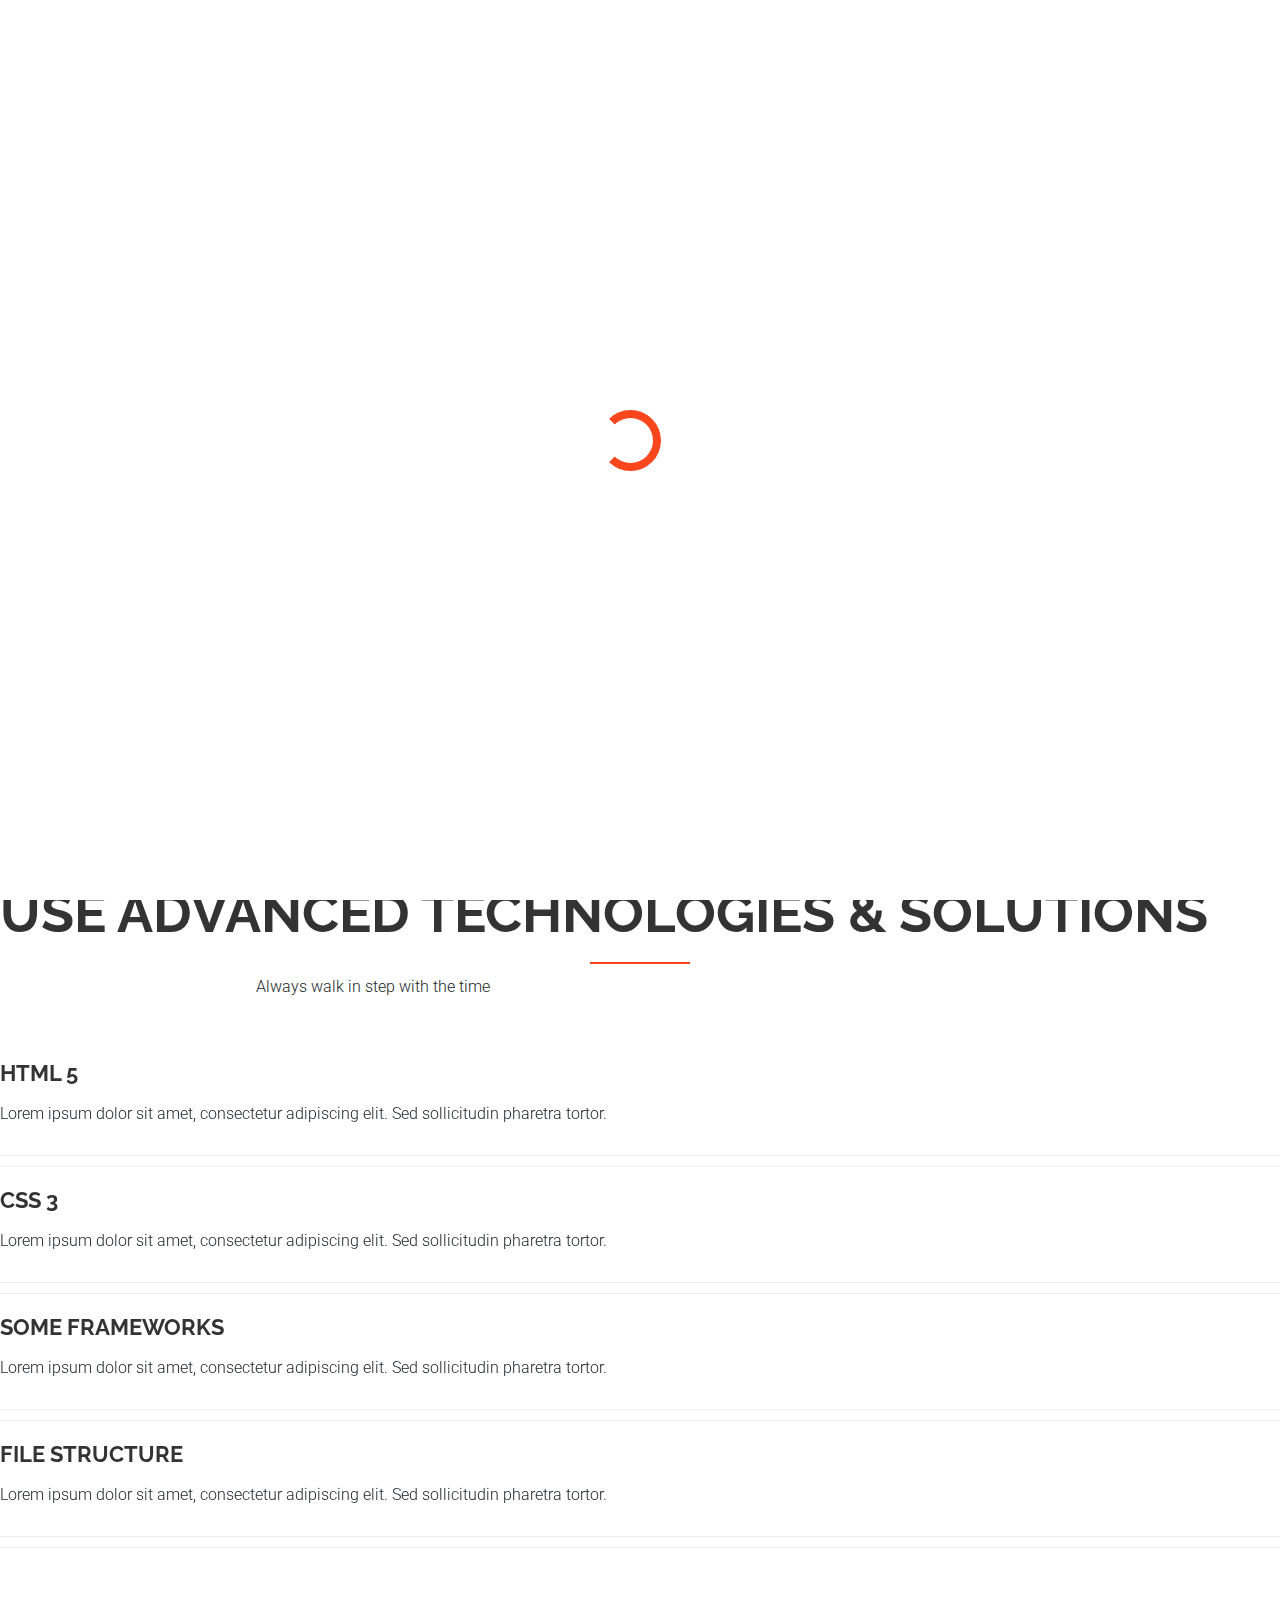
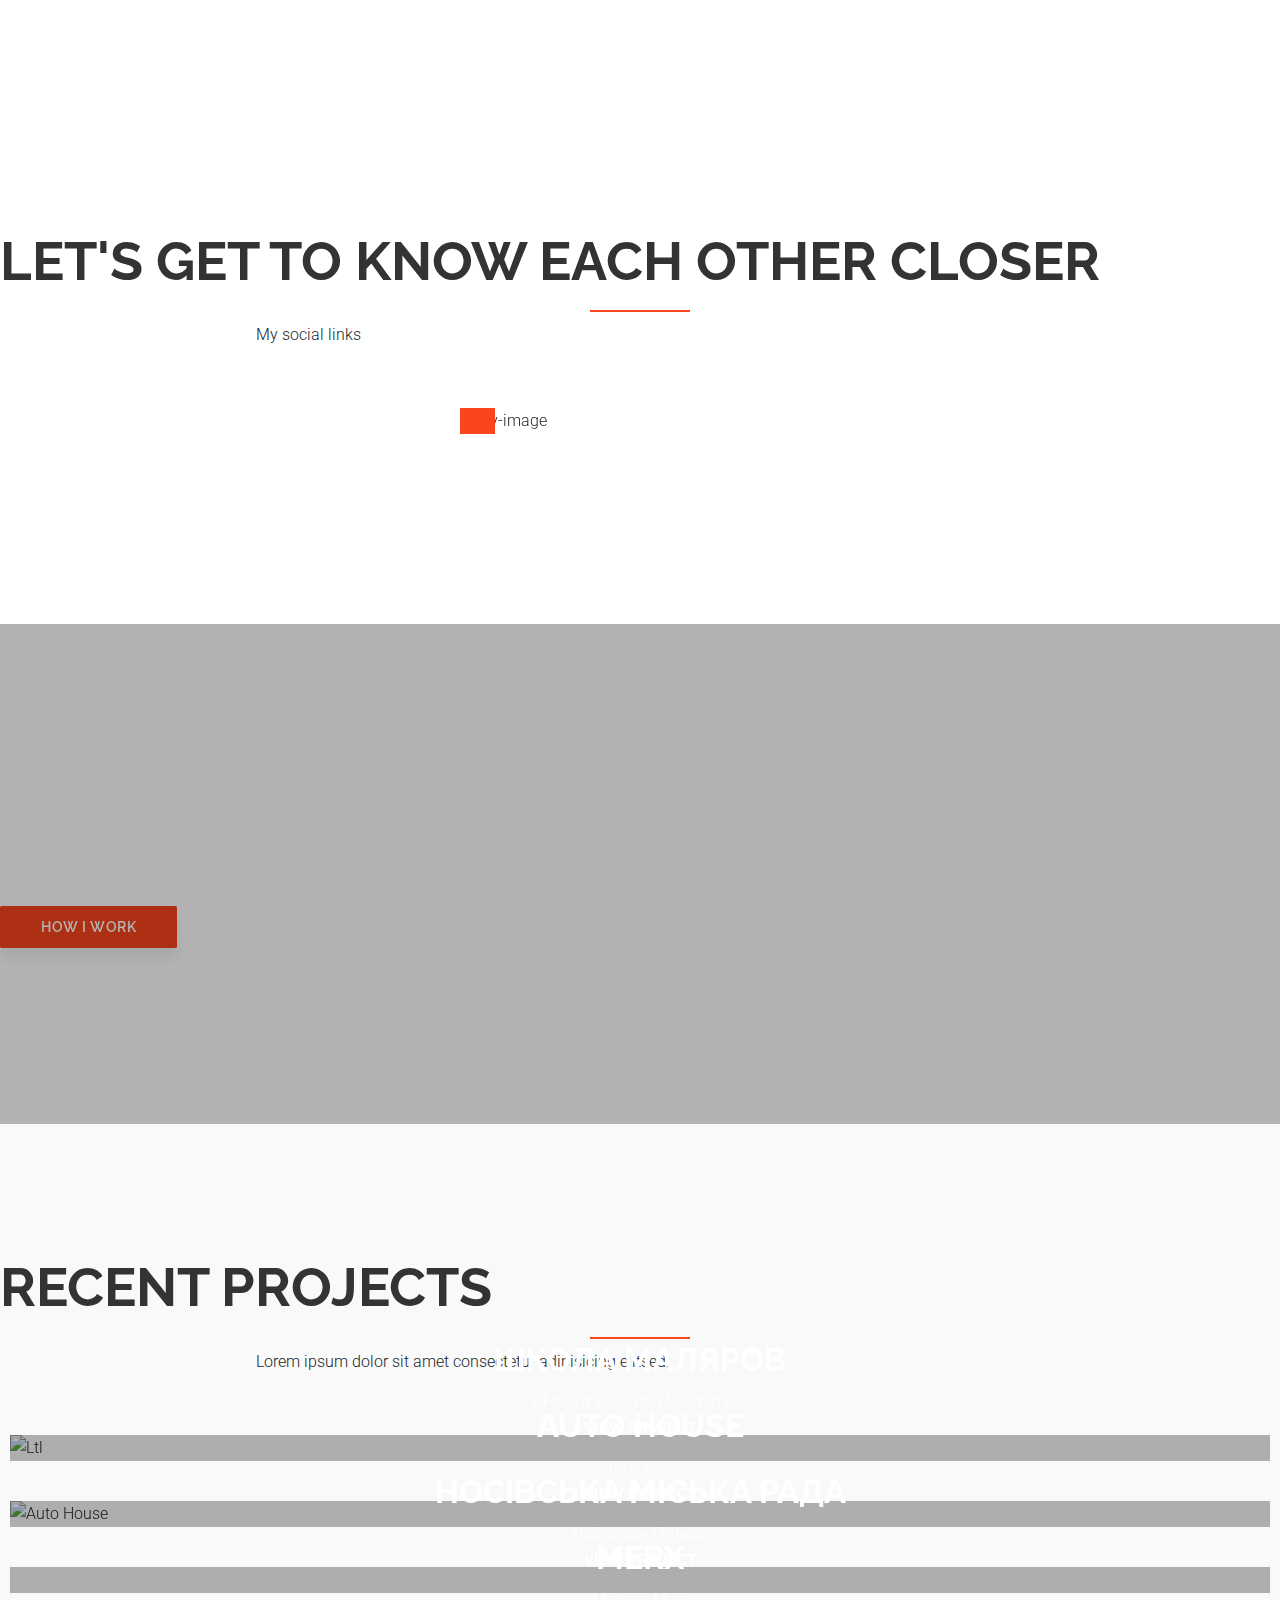
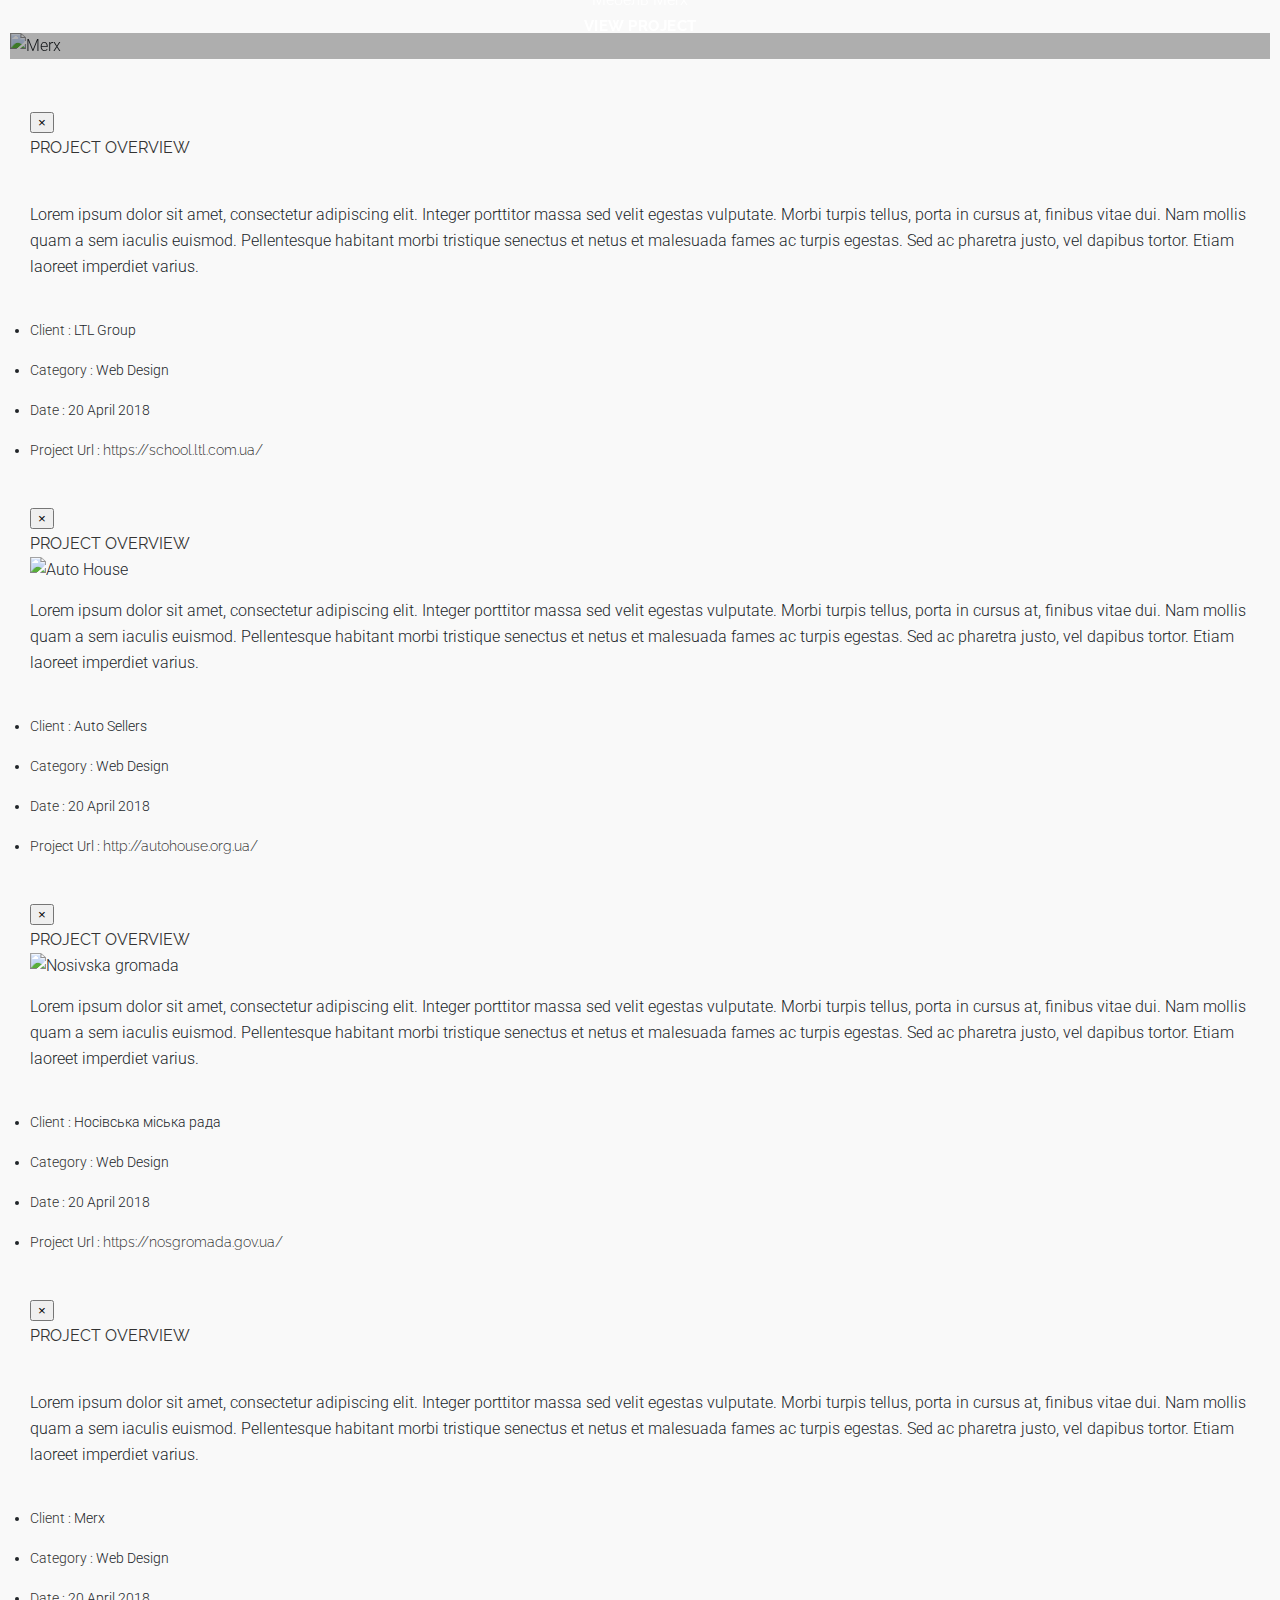
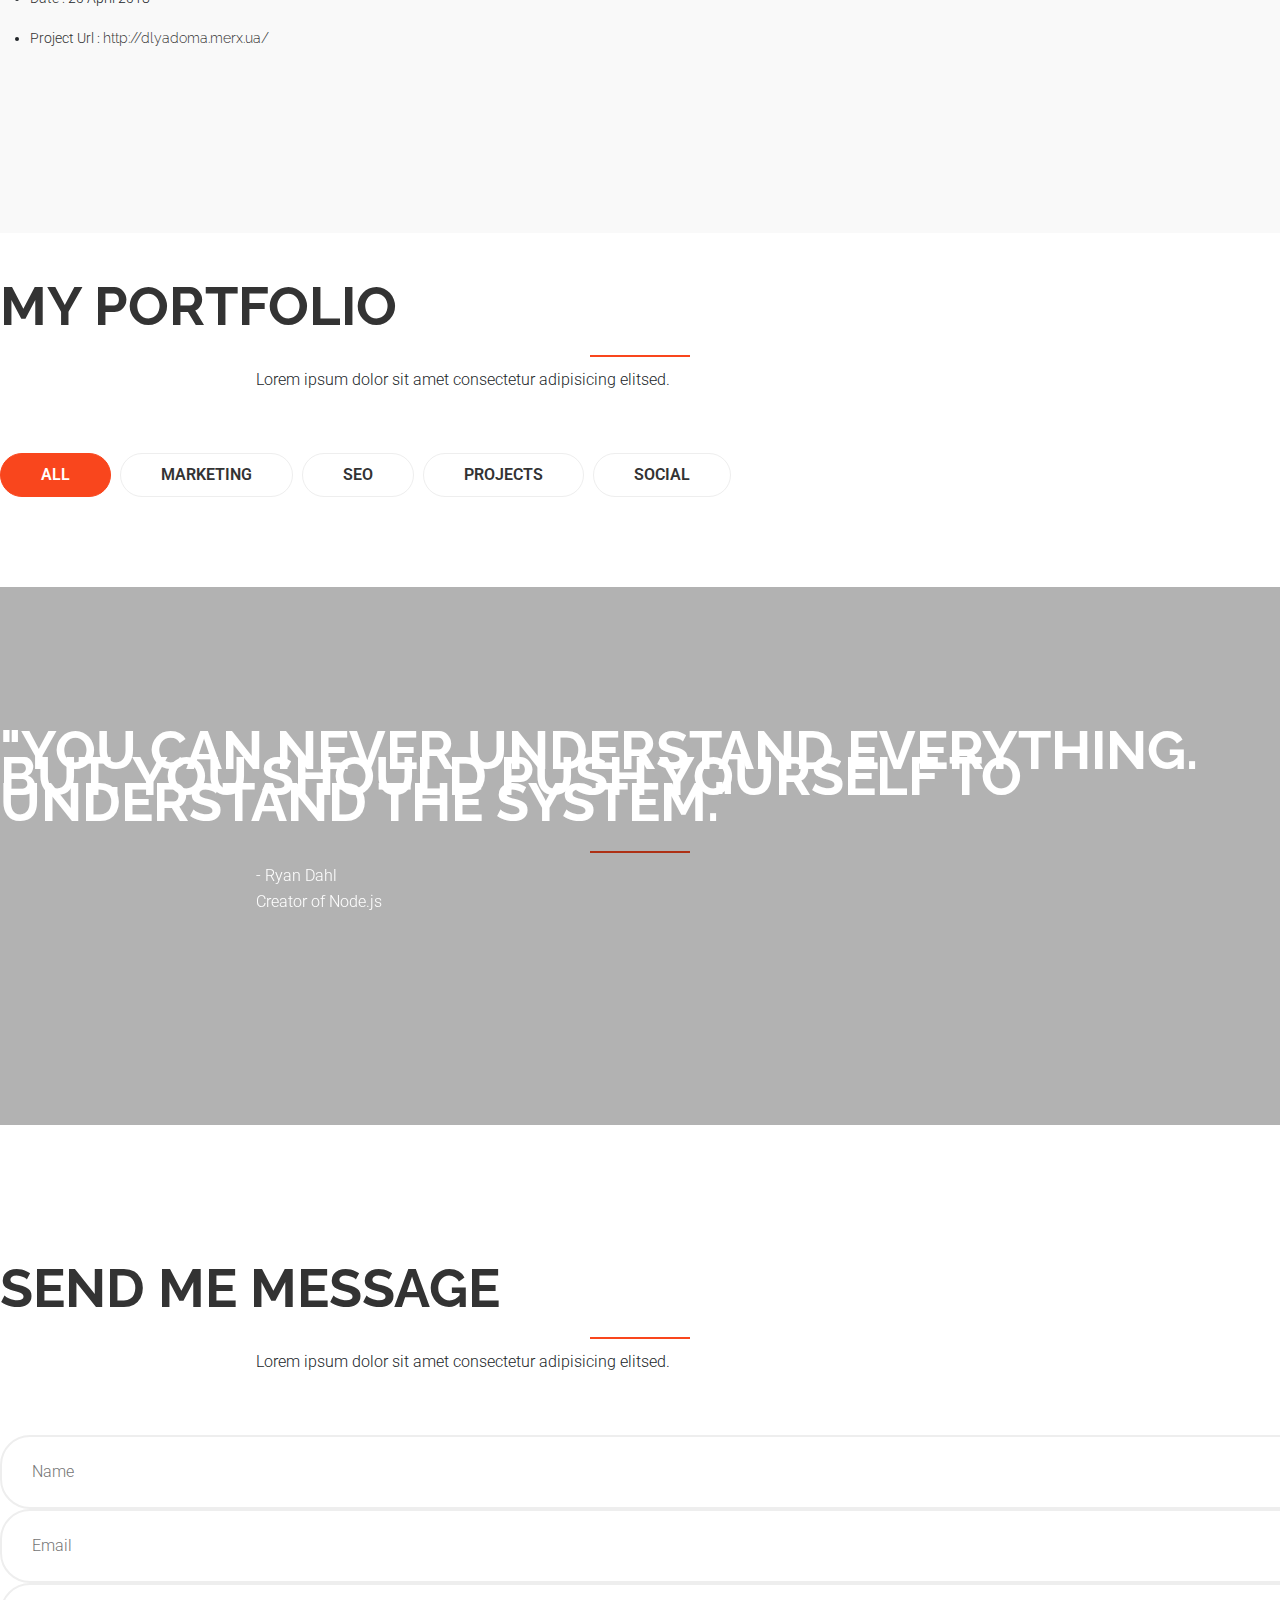
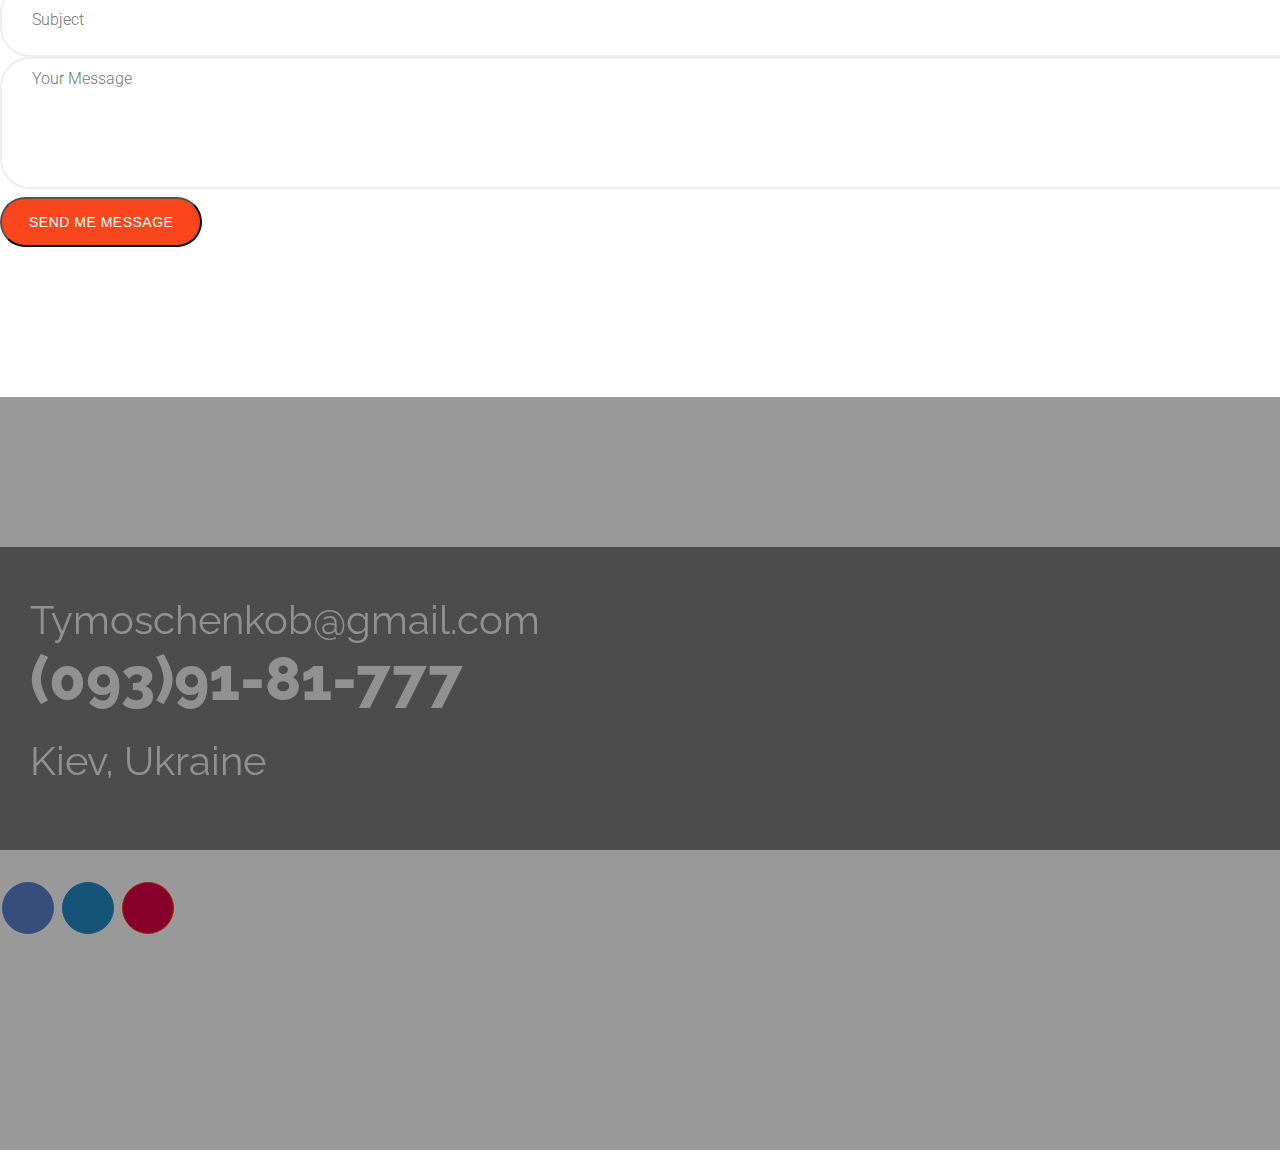
==== index_video.html @ 97460136 "pic correction & colors" ====
<!DOCTYPE html>
<html lang="en">

	<head>
		<!-- Meta -->
		<meta charset="utf-8">
		<meta http-equiv="X-UA-Compatible" content="IE=edge">
		<meta name="viewport" content="width=device-width, initial-scale=1, shrink-to-fit=no">
		<!-- The above 3 meta tags *must* come first in the head; any other head content must come *after* these tags -->
		<!-- SITE TITLE -->
		<title>Portfolio Page</title>					
		<!-- Latest Bootstrap min CSS -->
		<link rel="stylesheet" href="assets/bootstrap/css/bootstrap.min.css">		
		<!-- Google Font -->
		<link href="https://fonts.googleapis.com/css?family=Roboto:400,100,100italic,300,300italic,400italic,500,500italic,700,700italic,900,900italic" rel="stylesheet" type="text/css">
		<link href="https://fonts.googleapis.com/css?family=Raleway:400,100,200,300,600,500,700,800,900" rel="stylesheet" type="text/css">
		<!-- Font Awesome CSS -->
		<link rel="stylesheet" href="assets/fonts/font-awesome.min.css">
		<!--- owl carousel Css-->
		<link rel="stylesheet" href="assets/owlcarousel/css/owl.carousel.css">
		<link rel="stylesheet" href="assets/owlcarousel/css/owl.theme.css">
		<!-- MAGNIFIC CSS -->
		<link rel="stylesheet" href="assets/css/magnific-popup.css">						
		<!-- Style CSS -->
		<link rel="stylesheet" href="assets/css/style.css">
		<link rel="shortcut icon" href="./assets/img/favicon.ico" type="image/x-icon">	
		<!-- CSS FOR COLOR SWITCHER -->
		<link rel="stylesheet" href="assets/css/switcher/switcher.css"> 	
		<link rel="stylesheet" href="assets/css/switcher/style1.css" id="colors">		
		<!-- HTML5 shim and Respond.js IE8 support of HTML5 elements and media queries -->
		<!-- WARNING: Respond.js doesn't work if you view the page via file:// -->
		<!--[if lt IE 9]>
		  <script src="https://oss.maxcdn.com/html5shiv/3.7.2/html5shiv.min.js"></script>
		  <script src="https://oss.maxcdn.com/respond/1.4.2/respond.min.js"></script>
		<![endif]-->
	</head>
	
    <body data-spy="scroll" data-offset="80">

		<!-- START PRELOADER -->
		<div class="preloader">
			<div class="status">
				<div class="status-mes"></div>
			</div>
		</div>
		<!-- END PRELOADER -->		

		<!-- START NAVBAR -->
		<div class="navbar navbar-default navbar-fixed-top menu-top">
            <div class="container">
                <div class="navbar-header">
                    <button type="button" class="navbar-toggle" data-toggle="collapse" data-target=".navbar-collapse">
                        <span class="sr-only">Toggle navigation</span>
                        <span class="icon-bar"></span>
                        <span class="icon-bar"></span>
                        <span class="icon-bar"></span>
                    </button>
					<a href="index.html" class="navbar-brand"><img src="assets/img/pegas-logo.png" alt="logo"></a>
                </div>
                <div class="navbar-collapse collapse">
                    <nav>
						<ul class="nav navbar-nav navbar-right scrollable-menu">
							<li><a class="page-scroll" href="#about">About</a></li>
							<li><a class="page-scroll" href="#team">social</a></li>
							<!-- <li><a class="page-scroll" href="#process">process</a></li> -->
							<li><a class="page-scroll" href="#work">work</a></li>	
							<li><a class="page-scroll" href="#motivation">motivation</a></li>							
							<li><a class="page-scroll" href="#contact">Contact</a></li>
						</ul>
					</nav>
                </div> 
            </div><!--- END CONTAINER -->
        </div> 	
		<!-- END NAVBAR -->		
		<!-- START HOME -->
		<section id="home" class="home_video html-video">			
			<video class="text-center" muted="" autoplay="" loop="">
				<!-- WebM/VP8 for Firefox4, Opera, and Chrome -->
				<source type="video/webm" src="assets/videos/video.webm">
				<!-- MP4 for Safari, IE9, iPhone, iPad, Android, and Windows Phone 7 -->
				<source type="video/mp4" src="assets/videos/video.mp4">
				Your browser does not support the video tag.
			</video> 

			<div class="hero-text slider-caption text-centert">
				<h1>welcome to my portfolio</h1>
				<p>Design & Responsiveness & Uniqueness</p>
				<a href="#contact" class="page-scroll btn btn-default btn-home-bg">Contact me</a>						
			</div>
		</section>
		<!-- END  HOME DESIGN -->

		<!-- START ABOUT -->
		<section id="about" class="about_us section-padding">
		   <div class="container">
				<div class="row">
					<div class="col-md-12 text-center">
						<div class="section-title">
							<h1>Use advanced technologies & solutions</h1>
							<span></span>
							<p>Always walk in step with the time</p>
						</div>
					</div>
				</div>
				<div class="row text-center">					
					<div class="col-lg-3 col-sm-6 col-xs-12" data-aos="fade-up">
						<div class="serviceBox">
							<div class="service-icon"><i class="fa fa-html5"></i></div>
							<h3 class="title">html 5</h3>
							<p class="description">Lorem ipsum dolor sit amet, consectetur adipiscing elit. Sed sollicitudin pharetra tortor.</p>
						</div>
					</div><!-- END COL -->			
					<div class="col-lg-3 col-sm-6 col-xs-12" data-aos="fade-up">
						<div class="serviceBox">
							<div class="service-icon"><i class="fa fa-css3"></i></div>
							<h3 class="title">css 3</h3>
							<p class="description">Lorem ipsum dolor sit amet, consectetur adipiscing elit. Sed sollicitudin pharetra tortor.</p>
						</div>
					</div><!-- END COL -->			
					<div class="col-lg-3 col-sm-6 col-xs-12" data-aos="fade-up">
						<div class="serviceBox">
							<div class="service-icon"><i class="fa fa-code"></i></div>
							<h3 class="title">Some frameworks</h3>
							<p class="description">Lorem ipsum dolor sit amet, consectetur adipiscing elit. Sed sollicitudin pharetra tortor.</p>
						</div>
					</div><!-- END COL -->			
					<div class="col-lg-3 col-sm-6 col-xs-12" data-aos="fade-up">
						<div class="serviceBox">
							<div class="service-icon"><i class="fa fa-file"></i></div>
							<h3 class="title">File structure</h3>
							<p class="description">Lorem ipsum dolor sit amet, consectetur adipiscing elit. Sed sollicitudin pharetra tortor.</p>
						</div>
					</div><!-- END COL -->				
				</div><!-- END ROW -->
			</div><!-- END CONTAINER -->
		</section>
		<!-- END ABOUT -->	
		
		<!-- START TEAM -->
		<section id="team" class="our_team section-padding">
		   <div class="container">
				<div class="row">
					<div class="col-md-12 text-center">
						<div class="section-title">
							<h1>Let's get to know each other closer</h1>
							<span></span>
							<p>My social links</p>
						</div>
					</div>
				</div>
				<div class="row">					
					<div class="col-xs-12 col-lg-12" data-aos="fade-up">
						<div class="self-photo">
							<div class="our-team">
								<img src="assets/img/myPhoto/self-photo.jpg" alt="My-image">
								<div class="team-content">
									<h3 class="title">Boghdan</h3>
									<span class="post">Web Developer</span>
								</div>
								<ul class="social">
									<li><a href="https://www.facebook.com/profile.php?id=100008182696827" target="_blank" class="fa fa-facebook"></a></li>
									<li><a href="https://www.linkedin.com/in/bohdan-tymoshchenko-b50559153/" target="_blank" class="fa fa-linkedin"></a></li>
									<li><a href="https://www.instagram.com/bodya_pegas/" target="_blank" class="fa fa-instagram"></a></li>
									<li><a href="https://github.com/Pegas13fps" target="_blank" class="fa fa-github"></a></li>
								</ul>
								<div class="icon fa fa-plus"></div>
							</div>
						</div>
					</div><!-- END COL -->				
				</div><!-- END ROW -->
			</div><!-- END CONTAINER -->
		</section>
		<!-- END TEAM -->	
		
		<!-- START PROMOTION  -->
		<div data-stellar-background-ratio="0.3" class="promotion_offer" style="background-image: url(assets/img/bg/promotion-bg.jpeg); background-size:cover; background-position: center center;">
			<div class="container">
				<div class="row">
					<div class="text-center col-xs-12" data-aos="fade-up">
						<div class="promotion_content">
							<p>Lorem ipsum dolor sit amet, consectetur adipiscing elit. Integer porttitor massa sed velit egestas.</p>
							<a href="#process" class="page-scroll btn btn-lg btn-promotion-bg">how i work</a>	
						</div>
					</div><!-- END COL  -->
				</div><!--END  ROW  -->
			</div><!-- END CONTAINER  -->
		</div>
		<!-- END PROMOTION -->

		<!-- START PROCESS -->
		<!-- <section id="process" class="our_service section-padding">
			<div class="container">			
				<div class="row">
					<div class="col-md-12 text-center">
						<div class="section-title">
							<h1>Our process</h1>
							<span></span>
							<p>Meet our experts for any kind of discussion</p>
						</div>
					</div>
				</div>
				<div class="row" data-aos="fade-up">	
					<div class="col-xs-12 col-sm-4">
						<div class="single_service">							
							<i class="fa fa-diamond"></i> 
							<h3>Plan</h3>
							<p>Lorem ipsum dolor sit amet, consectetur adipisicing elit, sed do eiusmod tempor incididunt ut labore.</p>
							<ul>
								<li><i class="fa fa-long-arrow-right"></i> Client interview</li>  
								<li><i class="fa fa-long-arrow-right"></i> Gather consumer data</li>
								<li><i class="fa fa-long-arrow-right"></i> Create content strategy</li>
								<li><i class="fa fa-long-arrow-right"></i> Analyze research</li>
							</ul>
						</div>
					</div>
					<div class="col-xs-12 col-sm-4">
						<div class="single_service">							
							<i class="fa fa-lightbulb-o"></i> 
							<h3>Create</h3>
							<p>Lorem ipsum dolor sit amet, consectetur adipisicing elit, sed do eiusmod tempor incididunt ut labore.</p>
							<ul>
								<li><i class="fa fa-long-arrow-right"></i> Build wireframe</li>  
								<li><i class="fa fa-long-arrow-right"></i>Gather client feedback</li>
								<li><i class="fa fa-long-arrow-right"></i>Code development</li>
								<li><i class="fa fa-long-arrow-right"></i>Marketing review</li>
							</ul>
						</div>
					</div>
					<div class="col-xs-12 col-sm-4">
						<div class="single_service">							
							<i class="fa fa-long-arrow-right"></i> 
							<h3>Launch</h3>
							<p>Lorem ipsum dolor sit amet, consectetur adipisicing elit, sed do eiusmod tempor incididunt ut labore.</p>
							<ul>
								<li><i class="fa fa-long-arrow-right"></i> Deploy website</li>  
								<li><i class="fa fa-long-arrow-right"></i>Market product launch</li>
								<li><i class="fa fa-long-arrow-right"></i>Collect UX data</li>
								<li><i class="fa fa-long-arrow-right"></i>Quarterly maintenence</li>
							</ul>
						</div>
					</div>
				</div>
			</div>
		</section> -->
		<!-- END PROCESS -->

		<!-- START PROJECTS  -->
		<section id="work" class="our_work section-padding">
			<div class="container">
				<div class="row">
					<div class="col-md-12">
						<div class="section-title text-center">
							<h1>Recent projects</h1>
							<span></span>
							<p>Lorem ipsum dolor sit amet consectetur adipisicing elitsed.</p>
						</div>
					</div>
				</div>
				<div class="row">
					<div class="col-md-12 col-xs-12" data-aos="fade-up">
						<div id="gallery-slider" class="owl-carousel">
							<div class="single_gallery">
								<img src="assets/img/gallery/ltl-school.png" class="img-gallery" alt="Ltl" />
								<div class="gallery_overlay"></div>
								<div class="gallery_info">
									<h1>Школа маляров</h1>
									<p>У нас становятся мастерами</p>
									<a href="#" data-toggle="modal" data-target="#projectModal">View Project</a>
								</div>
							</div><!-- END SINGLE GALLERY -->
							<div class="single_gallery">
								<img src="assets/img/gallery/auto-house.jpg" class="img-gallery" alt="Auto House" />
								<div class="gallery_overlay"></div>
								<div class="gallery_info">
									<h1>Auto House</h1>
									<p>Auto Sellers</p>
									<a href="#" data-toggle="modal" data-target="#projectModal2">View Project</a>
								</div>
							</div><!-- END SINGLE GALLERY -->
							<div class="single_gallery">
								<img src="assets/img/gallery/nos-fon.png" class="img-gallery" alt="" />
								<div class="gallery_overlay"></div>
								<div class="gallery_info">
									<h1>Носівська міська рада</h1>
									<p>Найкраще селище</p>
									<a href="#" data-toggle="modal" data-target="#projectModal3">View Project</a>
								</div>
							</div><!-- END SINGLE GALLERY -->
							<div class="single_gallery">
								<img src="assets/img/gallery/merx-fon.png" class="img-gallery" alt="Merx" />
								<div class="gallery_overlay"></div>
								<div class="gallery_info">
									<h1>Merx</h1>
									<p>Мебель Merx</p>
									<a href="#" data-toggle="modal" data-target="#projectModal4">View Project</a>
								</div>
							</div><!-- END SINGLE GALLERY -->
						</div>
					</div><!-- END COL  -->
					<div class="col-md-12">
						<!-- Overlay Modal  -->
						<div  tabindex="0" class="modal fade" id="projectModal">
							<div class="modal-dialog">
								<div class="modal-content">
									<div class="modal-header">
										<button type="button" class="close" data-dismiss="modal" aria-label="Close"><span aria-hidden="true">&times;</span></button>
										<h4 class="modal-title">Project Overview</h4>
									</div>
									<div class="modal-body">
										<img src="assets/img/gallery/ltl-school.png" class="img-responsive" alt=""/>
										<p>Lorem ipsum dolor sit amet, consectetur adipiscing elit. Integer porttitor massa sed velit egestas vulputate. Morbi turpis tellus, porta in cursus at, finibus vitae dui. Nam mollis quam a sem iaculis euismod. Pellentesque habitant morbi tristique senectus et netus et malesuada fames ac turpis egestas. Sed ac pharetra justo, vel dapibus tortor. Etiam laoreet imperdiet varius.</p>
										 <ul class="list-unstyled project-list" >
											<li><label>Client : </label>LTL Group</li>
											<li><label>Category :</label> Web Design</li>
											<li><label>Date : </label> 20 April 2018</li>
											<li><label>Project Url : </label> <a href="https://school.ltl.com.ua/">https://school.ltl.com.ua/</a></li>
										</ul>
								  </div>
								</div><!-- /.modal-content -->
							</div><!-- /.modal-dialog -->
						</div><!-- /.modal -->
						<!-- Overlay Modal  -->
						<div  tabindex="0" class="modal fade" id="projectModal2">
							<div class="modal-dialog">
								<div class="modal-content">
									<div class="modal-header">
										<button type="button" class="close" data-dismiss="modal" aria-label="Close"><span aria-hidden="true">&times;</span></button>
										<h4 class="modal-title">Project Overview</h4>
									</div>
									<div class="modal-body">
										<img src="assets/img/gallery/auto-house.jpg" class="img-responsive" alt="Auto House"/>
										<p>Lorem ipsum dolor sit amet, consectetur adipiscing elit. Integer porttitor massa sed velit egestas vulputate. Morbi turpis tellus, porta in cursus at, finibus vitae dui. Nam mollis quam a sem iaculis euismod. Pellentesque habitant morbi tristique senectus et netus et malesuada fames ac turpis egestas. Sed ac pharetra justo, vel dapibus tortor. Etiam laoreet imperdiet varius.</p>
										 <ul class="list-unstyled project-list" >
											<li><label>Client : </label> Auto Sellers</li>
											<li><label>Category :</label> Web Design</li>
											<li><label>Date : </label> 20 April 2018</li>
											<li><label>Project Url : </label> <a href="http://autohouse.org.ua/">http://autohouse.org.ua/</a></li>
										</ul>
								  </div>
								</div><!-- /.modal-content -->
							</div><!-- /.modal-dialog -->
						</div><!-- /.modal -->
						<!-- Overlay Modal  -->
						<div  tabindex="0" class="modal fade" id="projectModal3">
							<div class="modal-dialog">
								<div class="modal-content">
									<div class="modal-header">
										<button type="button" class="close" data-dismiss="modal" aria-label="Close"><span aria-hidden="true">&times;</span></button>
										<h4 class="modal-title">Project Overview</h4>
									</div>
									<div class="modal-body">
										<img src="assets/img/gallery/nos-fon.png" class="img-responsive" alt="Nosivska gromada"/>
										<p>Lorem ipsum dolor sit amet, consectetur adipiscing elit. Integer porttitor massa sed velit egestas vulputate. Morbi turpis tellus, porta in cursus at, finibus vitae dui. Nam mollis quam a sem iaculis euismod. Pellentesque habitant morbi tristique senectus et netus et malesuada fames ac turpis egestas. Sed ac pharetra justo, vel dapibus tortor. Etiam laoreet imperdiet varius.</p>
										 <ul class="list-unstyled project-list" >
											<li><label>Client : </label> Носівська міська рада</li>
											<li><label>Category :</label> Web Design</li>
											<li><label>Date : </label> 20 April 2018</li>
											<li><label>Project Url : </label> <a href="https://nosgromada.gov.ua/">https://nosgromada.gov.ua/</a></li>
										</ul>
								  </div>
								</div><!-- /.modal-content -->
							</div><!-- /.modal-dialog -->
						</div><!-- /.modal -->
						<!-- Overlay Modal  -->
						<div  tabindex="0" class="modal fade" id="projectModal4">
							<div class="modal-dialog">
								<div class="modal-content">
									<div class="modal-header">
										<button type="button" class="close" data-dismiss="modal" aria-label="Close"><span aria-hidden="true">&times;</span></button>
										<h4 class="modal-title">Project Overview</h4>
									</div>
									<div class="modal-body">
										<img src="assets/img/gallery/merx-fon.png" class="img-responsive" alt=""/>
										<p>Lorem ipsum dolor sit amet, consectetur adipiscing elit. Integer porttitor massa sed velit egestas vulputate. Morbi turpis tellus, porta in cursus at, finibus vitae dui. Nam mollis quam a sem iaculis euismod. Pellentesque habitant morbi tristique senectus et netus et malesuada fames ac turpis egestas. Sed ac pharetra justo, vel dapibus tortor. Etiam laoreet imperdiet varius.</p>
										 <ul class="list-unstyled project-list" >
											<li><label>Client : </label> Merx</li>
											<li><label>Category :</label> Web Design</li>
											<li><label>Date : </label> 20 April 2018</li>
											<li><label>Project Url : </label> <a href="http://dlyadoma.merx.ua/">http://dlyadoma.merx.ua/</a></li>
										</ul>
								  </div>
								</div><!-- /.modal-content -->
							</div><!-- /.modal-dialog -->
						</div><!-- /.modal -->
					</div>				
				</div><!--END  ROW  -->
			</div><!-- END CONTAINER  -->
		</section>
		<!-- END PROJECTS -->
		
		<!-- START PROJECTS -->
		<section class="recent-projects">
			<div class="container">
				<div class="row">
					<div class="col-md-12">
						<div class="section-title text-center">
							<h1>My portfolio</h1>
							<span></span>
							<p>Lorem ipsum dolor sit amet consectetur adipisicing elitsed.</p>
						</div>
					</div>
				</div>
				<div class="row">
					<ul class="portfolio-filters text-center">
						<li class="filter active" data-filter="all">all</li>
						<li class="filter" data-filter="graphic">Marketing</li>
						<li class="filter" data-filter="print">seo</li>
						<li class="filter" data-filter="webdesign">projects</li>
						<li class="filter" data-filter="social">Social</li>
					</ul>
					<!-- END PORTFOLIO FILTER-->
					<div class="grid">
						<div class="col-xs-12 col-sm-4 mix print">						
							<div class="box">
								<img src="assets/img/portfolio/asl-fon.jpg" alt="">
								<div class="box-content">
									<h3 class="title">portfolio title</h3>
									<span class="post">portfolio sub title</span>
								</div>
							</div>
						</div><!--- END COL -->
						<div class="col-xs-12 col-sm-4 mix graphic webdesign">						
							<div class="box">
								<img src="assets/img/portfolio/nos-fon.jpg" alt="">
								<div class="box-content">
									<h3 class="title">portfolio title</h3>
									<span class="post">portfolio sub title</span>
								</div>
							</div>
						</div><!--- END COL -->
						<div class="col-xs-12 col-sm-4 mix print">						
							<div class="box">
								<img src="assets/img/portfolio/ltl-school.jpg" alt="">
								<div class="box-content">
									<h3 class="title">portfolio title</h3>
									<span class="post">portfolio sub title</span>
								</div>
							</div>
						</div><!--- END COL -->
						<div class="col-xs-12 col-sm-4 mix graphic social">						
							<div class="box">
								<img src="assets/img/portfolio/spec-fon.jpg" alt="">
								<div class="box-content">
									<h3 class="title">portfolio title</h3>
									<span class="post">portfolio sub title</span>
								</div>
							</div>
						</div><!--- END COL -->
						<div class="col-xs-12 col-sm-4 mix webdesign">						
							<div class="box">
								<img src="assets/img/portfolio/merx-fon.jpg" alt="">
								<div class="box-content">
									<h3 class="title">portfolio title</h3>
									<span class="post">portfolio sub title</span>
								</div>
							</div>
						</div><!--- END COL -->
						<div class="col-xs-12 col-sm-4 mix social">						
							<div class="box">
								<img src="assets/img/portfolio/auto-house.jpg" alt="">
								<div class="box-content">
									<h3 class="title">portfolio title</h3>
									<span class="post">portfolio sub title</span>
								</div>
							</div>
						</div><!--- END COL -->
						<div class="col-xs-12 col-sm-4 mix webdesign">						
							<div class="box">
								<img src="assets/img/portfolio/grn-fon.jpg" alt="">
								<div class="box-content">
									<h3 class="title">portfolio title</h3>
									<span class="post">portfolio sub title</span>
								</div>
							</div>
						</div><!--- END COL -->
						<div class="col-xs-12 col-sm-4 mix social">						
							<div class="box">
								<img src="assets/img/portfolio/ltl-fon.jpg" alt="">
								<div class="box-content">
									<h3 class="title">portfolio title</h3>
									<span class="post">portfolio sub title</span>
								</div>
							</div>
						</div><!--- END COL -->
						<div class="col-xs-12 col-sm-4 mix graphic">						
							<div class="box">
								<img src="assets/img/portfolio/goit-fon.jpg" alt="">
								<div class="box-content">
									<h3 class="title">portfolio title</h3>
									<span class="post">portfolio sub title</span>
								</div>
							</div>
						</div><!--- END COL -->
					</div><!--- END GRID -->
				</div><!--- END ROW -->
			</div><!--- END CONTAINER -->
		</section>
		<!-- END PROJECTS -->

		<!-- START TESTIMONIALS  -->
		<!-- <section id="testimonial" class="our_testimonial section-padding">
			<div class="container">
				<div class="row">
					<div class="col-md-12">
						<div class="section-title text-center">
							<h1>Client testimonials</h1>
							<span></span>
							<p>Lorem ipsum dolor sit amet consectetur adipisicing elitsed.</p>
						</div>
					</div>
				</div>
				<div class="row">
					<div class="col-xs-12" data-aos="fade-up">
						<div id="testimonial-slider" class="owl-carousel">
							<div class="testimonial">
								<div class="pic">
									<img src="assets/img/testimonial/img-1.jpg" alt="">
								</div>
								<div class="testimonial-profile">
									<h3 class="title">williamson</h3>
									<span class="post">Web Developer</span>
								</div>
								<p class="description">
									Lorem ipsum dolor sit amet, consectetur adipiscing elit. Nam varius eros consequat auctor gravida. Fusce tristique lacus at urna sollicitudin pulvinar. Suspendisse hendrerit ultrices mauris.
								</p>
							</div>
							<div class="testimonial">
								<div class="pic">
									<img src="assets/img/testimonial/img-2.jpg" alt="">
								</div>
								<div class="testimonial-profile">
									<h3 class="title">Kristina</h3>
									<span class="post">Web Designer</span>
								</div>
								<p class="description">
									Lorem ipsum dolor sit amet, consectetur adipiscing elit. Nam varius eros consequat auctor gravida. Fusce tristique lacus at urna sollicitudin pulvinar. Suspendisse hendrerit ultrices mauris.
								</p>
							</div>
							<div class="testimonial">
								<div class="pic">
									<img src="assets/img/testimonial/img-3.jpg" alt="">
								</div>
								<div class="testimonial-profile">
									<h3 class="title">Steve Thomas</h3>
									<span class="post">Web Developer</span>
								</div>
								<p class="description">
									Lorem ipsum dolor sit amet, consectetur adipiscing elit. Nam varius eros consequat auctor gravida. Fusce tristique lacus at urna sollicitudin pulvinar. Suspendisse hendrerit ultrices mauris.
								</p>
							</div>
						</div>
					</div>
				</div>
			</div>
		</section> -->
		<!-- END TESTIMONIALS -->
		
		<!-- START PRICING  -->
		<section id="motivation" class="our_pricing section-padding" style="background-image: url(assets/img/bg/pricing-bg.jpg); background-size:cover; background-position: center center;background-attachment:fixed;">
			<div class="container">
				<div class="row">
					<div class="col-md-12">
						<div class="section-title text-center">
							<h1 class="section-title-white">"You can never understand everything. But, you should push yourself to understand the system."</h1>
							<span></span>
							<p class="section-title-white">- Ryan Dahl <br> Creator of Node.js</p>
						</div>
					</div>
				</div>
				<!-- <div class="row">
					<div class="col-xs-12 col-sm-4" data-aos="fade-up">
						<div class="pricingTable">
							<span class="icon"><i class="fa fa-globe"></i></span>
							<div class="pricingTable-header">
								<h3 class="title">Standard</h3>
								<span class="price-value">$10</span>
							</div>
							<ul class="pricing-content">
								<li>5 website</li>
								<li>50GB Disk Space</li>
								<li>50 Email Accounts</li>
								<li>50GB Monthly Bandwidth</li>
								<li>10 Subdomains</li>
								<li>15 Domains</li>
								<li>Unlimited Support</li>
							</ul>
							<a href="#" class="btn btn-lg btn-contact-bg">Sign Up</a>
						</div>
					</div>
					<div class="col-xs-12 col-sm-4" data-aos="fade-up">
						<div class="pricingTable">
							<span class="icon"><i class="fa fa-globe"></i></span>
							<div class="pricingTable-header">
								<h3 class="title">Business</h3>
								<span class="price-value">$20</span>
							</div>
							<ul class="pricing-content">
								<li>10 website</li>
								<li>50GB Disk Space</li>
								<li>50 Email Accounts</li>
								<li>50GB Monthly Bandwidth</li>
								<li>10 Subdomains</li>
								<li>15 Domains</li>
								<li>Unlimited Support</li>
							</ul>
							<a href="#" class="btn btn-lg btn-contact-bg">Sign Up</a>
						</div>
					</div>
					<div class="col-xs-12 col-sm-4" data-aos="fade-up">
						<div class="pricingTable">
							<span class="icon"><i class="fa fa-globe"></i></span>
							<div class="pricingTable-header">
								<h3 class="title">Premium</h3>
								<span class="price-value">$30</span>
							</div>
							<ul class="pricing-content">
								<li>15 website</li>
								<li>50GB Disk Space</li>
								<li>50 Email Accounts</li>
								<li>50GB Monthly Bandwidth</li>
								<li>10 Subdomains</li>
								<li>15 Domains</li>
								<li>Unlimited Support</li>
							</ul>
							<a href="#" class="btn btn-lg btn-contact-bg">Sign Up</a>
						</div>
					</div>
				</div> -->
			</div>
		</section>
		<!-- END PRICING -->

		<!-- START NEWSLETTER -->
		<!-- <section  class="newsletter_section">
			<div class="container">
				<div class="row">
					<div class="col-md-offset-2 text-center col-xs-12 col-md-8" data-aos="fade-up">
						<h1 class="newsletter-title">Subscribe today for new updates</h1>
						<div class="newsletter_form">
							<span class="newsletter_form_border"></span>
							
							<form action="https://site90.us11.list-manage.com/subscribe/post?u=599a2153f4b86cb2f92d4af3a&amp;id=26d7c26287" method="post" id="mc-embedded-subscribe-form" name="mc-embedded-subscribe-form" class="validate" target="_blank" novalidate>
								<div class="input-group input-group-lg newsletter">
									<input type="email" name="EMAIL" class="form-control" placeholder="Enter Email">
									<span class="input-group-btn">
										<button type="submit" name="subscribe" class="btn-newsletter-bg">Subscribe!</button>
									</span>
								</div>
								<div id="mce-responses">
									<div class="response" id="mce-error-response" style="display:none"></div>
									<div class="response" id="mce-success-response" style="display:none"></div>
								</div>
							</form>
						</div>
					</div>
				</div>
			</div>
		</section> -->
		<!-- END NEWSLETTER -->
		
		<!-- START CONTACT -->
		<section id="contact" class="contact_us section-padding">
			<div class="container">
				<div class="row">
					<div class="col-md-12">
						<div class="section-title text-center">
							<h1>Send me message</h1>
							<span></span>
							<p>Lorem ipsum dolor sit amet consectetur adipisicing elitsed.</p>
						</div>
					</div>
				</div>
				<div class="row">
					<div class="col-md-offset-1 text-center col-xs-12 col-md-10" data-aos="fade-up">
						<div class="contact">
							<form id="contact-form" method="post" enctype="multipart/form-data">
								<div class="row">
									<div class="form-group col-md-4">
										<input type="text" name="name" class="form-control" placeholder="Name" required="required">
									</div>
									<div class="form-group col-md-4">
										<input type="email" name="email" class="form-control" placeholder="Email" required="required">
									</div>
									<div class="form-group col-md-4">
										<input type="text" name="subject" class="form-control" placeholder="Subject" required="required">
									</div>
									<div class="form-group col-md-12">
										<textarea rows="6" name="message" class="form-control" placeholder="Your Message" required="required"></textarea>
									</div>
									<div class="col-md-12 text-center">
										<button type="submit" value="Send message" name="submit" id="submitButton" class="btn btn-lg btn-contact-bg" title="Submit Your Message!">Send Me Message</button>
									</div>
								</div>
							</form>
						</div>
					</div><!-- END COL  -->
				</div><!-- END ROW -->
			</div><!-- END CONTAINER -->
		</section>
		<!-- END CONTACT -->
	
		<!-- PROMOTION -->
		<!-- <section class="buy_now">
			<div class="container text-center">
				<h3 class="buy_now_title">Ready to get start with Ena?</h3>
				<a href="#" class="btn btn-default btn-promotion-bg">Buy now</a>
			</div>
		</section> -->
		<!-- END PROMOTION -->
		
		<!-- START ADDRESS  -->
		<section class="contact-address section-padding" style="background-image: url(assets/img/bg/contact-bg.jpg); background-size:cover; background-position: center center;background-attachment:fixed;">
			<div class="container">
				<div class="row">
					<div class="col-md-offset-3 text-center col-xs-12 col-md-6">
						<div class="address">
							<h2>Tymoschenkob@gmail.com</h2>
							<h1>(093)91-81-777</h1>
							<h3>Kiev, Ukraine</h3>
						</div>
						<div class="footer_social">
							<ul>
								<li><a class="f_facebook" href="https://www.facebook.com/profile.php?id=100008182696827"><i class="fa fa-facebook"></i></a></li>
								<!-- <li><a class="f_twitter" href="#"><i class="fa fa-twitter"></i></a></li> -->
								<!-- <li><a class="f_google" href="#"><i class="fa fa-google-plus"></i></a></li> -->
								<li><a class="f_linkedin" href="https://www.linkedin.com/in/bohdan-tymoshchenko-b50559153/"><i class="fa fa-linkedin"></i></a></li>
								<!-- <li><a class="f_youtube" href="#"><i class="fa fa-youtube"></i></a></li> -->
								<li><a class="f_instagram" href="https://www.instagram.com/bodya_pegas/"><i class="fa fa-instagram"></i></a></li>
							</ul>
						</div>
						<div class="footer_copyright">
							<p>&copy; 2018 All Rights Reserved.</p>
						</div>
					</div><!-- END COL  -->
				</div><!--END  ROW  -->
			</div><!-- END CONTAINER  -->
		</section>
		<!-- END ADDRESS -->

		<!-- STYLE SWITCHER -->
		 <!-- <div id="style-switcher">
			<h2>Your Awesome Color<a href="#"><i class="fa fa-cog fa-spin"></i></a></h2>
			<div>
			  <ul class="colors" id="color1">
				<li><a href="#" class="style1"></a></li>
				<li><a href="#" class="style2"></a></li>
				<li><a href="#" class="style3"></a></li>
				<li><a href="#" class="style4"></a></li>
				<li><a href="#" class="style5"></a></li>
				<li><a href="#" class="style6"></a></li>
				<li><a href="#" class="style7"></a></li>
				<li><a href="#" class="style8"></a></li>
			  </ul>
			</div>
		 </div>   -->
		 <!-- END OF STYLE SWITCHER -->	
		 
		<!-- Latest jQuery -->
			<script src="assets/js/jquery-1.12.4.min.js"></script>
		<!-- Latest compiled and minified Bootstrap -->
			<script src="assets/bootstrap/js/bootstrap.min.js"></script>
		<!-- modernizer JS -->		
			<script src="assets/js/modernizr-2.8.3.min.js"></script>																		
		<!-- owl-carousel min js  -->
			<script src="assets/owlcarousel/js/owl.carousel.min.js"></script>
		<!-- magnific-popup js -->               
			<script src="assets/js/jquery.magnific-popup.min.js"></script>			
		<!-- jquery mixitup js -->   
			<script src="assets/js/jquery.mixitup.min.js"></script>	
		<!-- stellar js -->
			<script src="assets/js/jquery.stellar.min.js"></script>		
		<!-- scrolltopcontrol js -->
			<script src="assets/js/scrolltopcontrol.js"></script>									
		<!-- ripples js -->	
			<script src="assets/js/ripples-min.js"></script>
		<!-- switcher js -->
			<script src="assets/js/switcher.js"></script>			
		<!-- scripts js -->
			<script src="assets/js/scripts.js"></script>
    </body>
</html>
---- assets/css/style.css ----
/*=============================================================
    CSS INDEX
    =============================
    01. GENERAL STYLE (body, link color, section-title, preloader btn, overlay, section-padding etc)
    02. START BOOTSTRAP NAVIGATION OVERRIDES
    03. START HOME DESIGN
    04. START ABOUT DESIGN
    05. START TEAM DESIGN
    06. START PROMOTION DESIGN
    07. START PROCESS DESIGN
    08. START RECENT PROJECT DESIGN
    09. START PROTFOLIO DESIGN
    10. START TESTIMONIALS DESIGN
    11. START PRICING DESIGN
    12. START NEWSLETTER DESIGN
    13. START CONTACT DESIGN
    14. START PROMOTION DESIGN
    15. START CONTACT ADDRESS DESIGN
  =============================================================*/
/*
* ----------------------------------------------------------------------------------------
* 01.GENERAL STYLE
* ----------------------------------------------------------------------------------------
*/
body {
background: #fff none repeat scroll 0 0;
color: #212529;
font-family: "Roboto","Helvetica Neue",Helvetica,Arial,sans-serif;
font-size: 16px;
font-weight: 300;
line-height: 26px;
overflow-x: hidden;
margin: auto;
}
html,
body { height: 100%;position:relative;  }
h1,
h2,
h3,
h4,
h5,
h6 {
  letter-spacing: 0px;
  margin-top: 0px; 
  font-family: 'Raleway', 'Helvetica Neue', Helvetica, Arial, sans-serif;
  color: #333;
  font-weight: 400;
}
a {
font-family: 'Raleway', 'Helvetica Neue', Helvetica, Arial, sans-serif;
text-decoration: none;
transition: all 0.2s ease 0s;
}
a:hover {
    color: #fff;
    text-decoration: none;
}
a:focus {
    outline: none;
    text-decoration: none;
}
p {
    margin-bottom: 0;
}
ul,
li {
    margin: 0;
    padding: 0;
}

::-webkit-input-placeholder {
  font-weight: 300;
  font-family: 'Roboto', 'Helvetica Neue', Helvetica, Arial, sans-serif; }

:-moz-placeholder {
  font-weight: 300;
  font-family: 'Roboto', 'Helvetica Neue', Helvetica, Arial, sans-serif; }

::-moz-placeholder {
  font-weight: 300;
  font-family: 'Roboto', 'Helvetica Neue', Helvetica, Arial, sans-serif; }

:-ms-input-placeholder {
  font-weight: 300;
  font-family: 'Roboto', 'Helvetica Neue', Helvetica, Arial, sans-serif; }
fieldset {
    border: 0 none;
    margin: 0 auto;
    padding: 0;
}
/*START PRELOADER DESIGN*/
.preloader {
    background: #fff;
    bottom: 0;
    left: 0;
    position: fixed;
    right: 0;
    top: 0;
    z-index: 99999;
}

.status-mes {
    width: 45px;
    height: 45px;
    position: absolute;
    top: 50%;
    left: 50%;
    margin: -40px 0 0 -40px;
    font-size: 10px;
    text-indent: -12345px;
    border-top: 8px solid #f9461d;
    border-right: 8px solid #f9461d;
    border-bottom: 8px solid #f9461d;
    border-left: 8px solid #fff;
    border-radius: 50%;
    -webkit-animation: spinner 700ms infinite linear;
    animation: spinner 700ms infinite linear;
    z-index: 10000;
}

@-webkit-keyframes spinner {
    0% {
        -webkit-transform: rotate(0deg);
        transform: rotate(0deg);
    }
    100% {
        -webkit-transform: rotate(360deg);
        transform: rotate(360deg);
    }
}

@keyframes spinner {
    0% {
        -webkit-transform: rotate(0deg);
        transform: rotate(0deg);
    }
    100% {
        -webkit-transform: rotate(360deg);
        transform: rotate(360deg);
    }
}
.status-mes h4 {
color: #f7f7f7;
position:relative;
font-size:24px;
margin-top: 30px;
text-transform: capitalize;
letter-spacing: 1px;
}
.no-padding { padding: 0 }
/*END PRELOADER DESIGN*/
.section-padding {padding: 150px 0;}
/*START SECTION TITLE DESIGN*/
.section-title{margin-bottom:60px;}
.section-title  h1 {
font-size: 54px;
font-weight: 700;
margin-top: 0;
position: relative;
text-transform: uppercase;
}
h1.section-title-white{
color:#fff;
font-size: 54px;
font-weight: 700;
margin-top: 0;
position: relative;
text-transform: uppercase;
}
p.section-title-white{color:#fff;}
@media only screen and (max-width:480px) { 
.section-title  h1  {font-size:30px;}
}
.section-title span{
background: #f9461d none repeat scroll 0 0;
display: block;
height: 2px;
margin: 10px auto;
width: 100px;
}

.section-title-white{color:#fff;position:relative;}
.section-title  p{
padding: 0 10px;
width: 60%;
margin: auto;	
}
@media only screen and (max-width:480px) { 
.section-title  p{
padding: 0 10px;
width: 90%;
margin: auto;	
}
}
/*END SECTION TITLE DESIGN*/
/*START SCROLL TO TOP*/
.topcontrol {
background: #f9461d none repeat scroll 0 0;
border-radius: 30px;
bottom: 5px;
box-shadow: 0 1px 10px 0 rgba(0, 0, 0, 0.2);
color: #fff;
cursor: pointer;
font-size: 22px;
height: 50px;
line-height: 47px;
opacity: 1;
position: fixed;
right: 5px;
text-align: center;
transition: all 0.2s ease 0s;
width: 50px;
}
.topcontrol:hover {
    background: #222;
    color: #fff;
}
/*END SCROLL TO TOP*/
/*
* ----------------------------------------------------------------------------------------
* 01.END GENERAL STYLE
* ----------------------------------------------------------------------------------------
*/

/*
* ----------------------------------------------------------------------------------------
* 02.START BOOTSTRAP NAVIGATION OVERRIDES
* ----------------------------------------------------------------------------------------
*/
.navbar-default {
background:  none repeat scroll 0 0;
border: medium none;
border-radius: 0;
margin-bottom: 0;
padding: 20px 0;
transition: all 0.2s ease-in-out 0s;
width: 100%;
position: fixed;
overflow: hidden;
}
.navbar-default .navbar-nav>.active>a,
.navbar-default .navbar-nav>.active>a:hover,
.navbar-default .navbar-nav>.active>a:focus {
    color: #fff !important;
    background-color: transparent;
}
.navbar-default .navbar-nav>.open>a,
.navbar-default .navbar-nav>.open>a:hover,
.navbar-default .navbar-nav>.open>a:focus {
    color: #fff !important;
    background-color: transparent;
}
.navbar-brand { padding: 0px }
.navbar-brand img { width: 200px; }
.navbar-default .navbar-collapse,
.navbar-default .navbar-form { border-color: #fff }
@media only screen and (max-width:768px) { 
.navbar-brand img {margin-left:10px; }
}
.navbar-default .navbar-collapse, .navbar-default .navbar-form {
border-color: #222;
margin-top: 0px;
}
@media only screen and (max-width:480px) { 
.navbar-default .navbar-collapse, .navbar-default .navbar-form {margin-top: 10px;}
}
.menu-top li a {
    color: #fff !important;
    font-size: 16px;
    font-weight: 400;
    text-transform: capitalize;
}
.menu-top li a:hover { color: #fff!important;}
@media only screen and (max-width:768px) { 
    .navbar-default .navbar-nav > li > a {
        margin-top: 10px;
        padding: 8px;
    }
}
@media only screen and (max-width:480px) { 
    .menu-top { background-color: #222;position: fixed;
overflow: hidden; }
    .navbar-default .navbar-nav > li > a { color: #fff  !important }
}
.navbar-default.menu-shrink {
    background-color: #222;
    box-shadow: -1px 1px 1px rgba(0, 0, 0, 0.1);
    padding: 10px 0;
    width: 100%;
}
@media only screen and (max-width:480px) { 
    .menu-top {
        color: #fff !important;
        margin-left: 0px;
    }
}
.scrollable-menu {
    height: auto;
    max-height: 200px;
    overflow-x: hidden;
}
.navbar-default.menu-shrink li a { color: #fff !important }
.navbar-default.menu-shrink li a:hover { color: #fff !important }
.navbar-default .navbar-toggle { background: #fff none repeat scroll 0 0 }
.navbar-default .navbar-toggle:hover,
.navbar-default .navbar-toggle:focus { background-color: #fff }
.navbar-default .navbar-toggle .icon-bar { background-color: #f9461d }
/*
* ----------------------------------------------------------------------------------------
* 02.END BOOTSTRAP NAVIGATION OVERRIDES
* ----------------------------------------------------------------------------------------
*/
/*
* ----------------------------------------------------------------------------------------
* 03.START HOME DESIGN
* ----------------------------------------------------------------------------------------
*/
.home_parallax{height: 700px;position:relative;}
.home_parallax:before {
  position: absolute;
  width: 100%;
  height: 100%;
  background: rgba(0, 0, 0, 0.4) none repeat scroll 0 0;
  content: "";
  left: 0;
  top: 0;
}
.hero-text{padding-top:250px;}
@media only screen and (max-width:480px) { 
.hero-text{padding-top:250px;}
}
.hero-text img{margin-bottom:30px}	
.hero-text h1{	
color: #fff;
font-size: 70px;
font-weight: 900;
text-transform: uppercase;
}
@media only screen and (max-width:768px) { 
.hero-text h1{font-size:40px;}
}

@media only screen and (max-width:320px) { 
.slider-info h1{font-size:30px;}
}
.hero-text p{
color: #fff;
font-size: 24px;
margin-bottom: 25px;	
}
@media only screen and (max-width:480px) { 
.hero-text p {width: 100%;}
}
.btn-home-bg{
background: rgba(0, 0, 0, 0) none repeat scroll 0 0;
border: 3px solid #fff;
border-radius: 500px;
color: #fff;
font-size: 14px;
padding: 12px 40px;
text-transform: uppercase;
transition: all 0.3s ease 0s;
}
.btn-home-bg:hover, .btn-home-bg:focus{
background:#fff;
border: 3px solid #fff;	
color: #333;
}
.home_video{height: 750px;position:relative;}
.home_video:before {
  position: absolute;
  width: 100%;
  height: 100%;
  background: rgba(0, 0, 0, 0.6) none repeat scroll 0 0;
  content: "";
  left: 0;
  top: 0;
}
.html-video {
    top: 0%;
    left: 0%;
    width: 100%;
    overflow: hidden;
    position: relative;
}
.slider-caption {
    position: absolute;
    top: 33%;
    width: 100%;
    left: 0;
    text-align: center;
    z-index: 15;
    -webkit-transform: translate(0%, -50%);
    -ms-transform: translate(0%, -50%);
    transform: translate(0%, -50%);
}
video { min-width: 100% }
/*
* ----------------------------------------------------------------------------------------
* 03.END HOME DESIGN
* ----------------------------------------------------------------------------------------
*/

/*
* ----------------------------------------------------------------------------------------
* 04.START ABOUT DESIGN
* ----------------------------------------------------------------------------------------
*/

.single_about_img{text-align: center;}
.single_about_img img{}
.single_about {
  padding-top: 125px;
}
.single_about h1{
text-transform: uppercase;
font-weight: 900;
font-size: 48px;	
}
.single_about span{
background: #03a9f4 none repeat scroll 0 0;
display: block;
height: 2px;
margin: 10px 0;
width: 100px;	
}
.single_about p{margin-bottom:30px}

.service_bg{background:#f9f9f9;}
.serviceBox{
    padding-bottom: 40px;
    margin-top: 10px;
    position: relative;
}
@media only screen and (max-width:768px){
.serviceBox{ margin-bottom:40px; }
}
.serviceBox:after{
    content: "";
    width: 100%;
    height: 10px;
    background: transparent;
    border-top: 1px solid #eee;
    border-bottom: 1px solid #eee;
    position: absolute;
    bottom: 0;
    left: 0;
    transition: all 0.5s ease 0s;
}
.serviceBox:hover:after{
    border-color: #f9461d;
}
.serviceBox .service-icon{
color: #333;
font-size: 60px;
line-height: 0;
margin: 0 0 20px 0px;
transition: all 0.5s ease 0s;
}
.serviceBox:hover .service-icon{
    animation: 0.3s ease 0s normal forwards 1 running loading;
	color: #f9461d;
}
.serviceBox .title{
font-size: 22px;
font-weight: 700;
margin: 0 0 15px;
text-transform: uppercase;
}
.serviceBox .service-no{
    display: inline-block;
    float: right;
    font-size: 32px;
    color: #ddd;
    line-height: 20px;
}
.serviceBox .description{
    margin: 0;
}
@keyframes loading{
    49%{ transform: translateY(-100%); }
    50%{
        opacity: 0;
        transform: translateY(100%);
    }
    51%{ opacity: 1; }
}
@media only screen and (max-width:990px){
    .serviceBox{ margin-bottom: 40px; }
}
/*
* ----------------------------------------------------------------------------------------
* 04.END ABOUT DESIGN
* ----------------------------------------------------------------------------------------
*/

/*
* ----------------------------------------------------------------------------------------
* 05.START SELF DESIGN
* ----------------------------------------------------------------------------------------
*/
.self-photo {
    width: 360px;
    margin:  0 auto;
}
.our-team{
margin-bottom: 40px;
overflow: hidden;
position: relative;
transition: all 0.3s ease 0s;
}
.our-team img{
    width: 100%;
    height: auto;
    transition: all 0.3s ease-in-out 0s;
	
}
.our-team:hover img{
    opacity: 0.5;
}
.our-team .team-content{
    color: #000;
    opacity: 0;
    position: absolute;
    bottom: 30px;
    left: 40px;
    transform: translate(-10px, 0px);
    transition: all 0.3s ease 0s;
}
.our-team:hover .team-content{
    opacity: 1;
    transform: translate(20px, 0px);
    transition-delay: 0.2s;
}
.our-team .title{
color: #fff;
display: block;
font-size: 20px;
font-weight: 900;
margin: 0 0 7px;
text-transform: uppercase;
}
.our-team .post{
display: block;
font-weight: 400;
}
.our-team .social{
    list-style: none;
    padding: 0;
    margin: 0;
    width: 35px;
    text-align: center;
    opacity: 0;
    position: absolute;
    bottom: 35px;
    transition: all 0.3s ease 0s;
}
.our-team:hover .social{
    opacity: 1;
}
.our-team .social li{
    display: block;
}
.our-team .social li a{
    display: inline-block;
    width: 35px;
    height: 35px;
    line-height: 35px;
    background: #f9461d;
    font-size: 17px;
    color: #fff;
    opacity: 0.9;
    position: relative;
    transform: translate(-35px, 35px);
    transition: all 0.3s ease-in-out 0s
}
.our-team:hover .social li:nth-child(1) a{
    transition-delay: 0.3s;
}
.our-team:hover .social li:nth-child(2) a{
    transition-delay: 0.2s
}
.our-team:hover .social li:nth-child(3) a{
    transition-delay: 0.1s;
}
.our-team:hover .social li:nth-child(4) a{
    transition-delay: 0s;
}
.our-team:hover .social li a{
    transform: translate(0, 0)
}
.our-team .social li a:hover{
    width: 40px;
    background: #f9461d;
    transition-delay: 0s;
}
.our-team .icon{
background: #f9461d none repeat scroll 0 0;
bottom: 0;
color: #fff;
height: 35px;
left: 0;
line-height: 35px;
position: absolute;
text-align: center;
width: 35px;
}
@media only screen and (max-width: 990px){
    .our-team{ margin-bottom: 30px; }
}
.owl-theme .owl-controls {
    margin-top: 50px;
    text-align: center;
}
.owl-theme .owl-controls .owl-page { display: inline-block }
.owl-controls .owl-page,
.owl-controls .owl-buttons div { cursor: pointer }
.owl-theme .owl-controls .owl-page span {
background-color: #f9461d !important;
border-radius: 20px;
display: block;
height: 12px;
margin: 5px 7px;
width: 12px;
}
.owl-theme .owl-controls .owl-page.active span,
.owl-theme .owl-controls.clickable .owl-page:hover span { background-color: #fff }
.owl-theme .owl-controls {
  display: block !important;
  margin-top: 20px;
  text-align: center;
}
/*
* ----------------------------------------------------------------------------------------
* 05.END SELF DESIGN
* ----------------------------------------------------------------------------------------
*/

/*
 * ----------------------------------------------------------------------------------------
 * 06.START PROMOTION DESIGN
 * ----------------------------------------------------------------------------------------
 */
.promotion_offer{
background-position: center top;
background-repeat: repeat-y;
height: 500px;
position: relative;
}
.promotion_offer:before {
background: rgba(0, 0, 0, 0.3);
content: "";
height: 100%;
left: 0;
position: absolute;
top: 0;
width: 100%;
}
.promotion_content p{
color: #fff;
font-size: 40px;
line-height: 50px;
margin: 0 auto 30px;
padding-top: 160px;
}
@media only screen and (max-width:480px) { 
.promotion_content p{
font-size: 30px;
padding-top: 120px;
}
}
@media only screen and (max-width:360px) { 
.promotion_content p{padding-top: 80px;}
}
@media only screen and (max-width:320px) { 
.promotion_content p{padding-top: 60px;}
}
.btn-promotion-bg {
background: #f9461d none repeat scroll 0 0;
border: 1px solid #f9461d;
border-radius: 2px;
box-shadow: 0 11px 11px 0 rgba(0, 0, 0, 0.06);
color: #fff;
font-size: 14px;
font-weight: 600;
letter-spacing: 0.5px;
padding: 12px 40px;
text-transform: uppercase;
transition: all 0.2s ease 0s;
}
.btn-promotion-bg:hover,
.btn-promotion-bg:focus {
    background: #fff;
    border: 1px solid #fff;
    color: #333;
}
/*
 * ----------------------------------------------------------------------------------------
 * 06.END PROMOTION DESIGN
 * ----------------------------------------------------------------------------------------
 */

/*
* ----------------------------------------------------------------------------------------
* 07.START PROCESS DESIGN
* ----------------------------------------------------------------------------------------
*/
.single_service{
background: #fafafa none repeat scroll 0 0;
border-radius: 5px;
box-shadow: 0 1px 1px rgba(0, 0, 0, 0.1);
padding: 30px;
margin-top:50px;
transition: all 0.3s ease 0s;	
}
@media only screen and (max-width:480px){
.single_service{ margin-bottom:60px; }
}
.single_service:hover{
background: #fff none repeat scroll 0 0;
box-shadow: 0 15px 35px rgba(0, 0, 0, 0.1);
}
.single_service h3{
font-size: 30px;
font-weight: 700;
margin-top: 30px;
text-transform: uppercase;
}
.single_service > i {
background: #f9461d none repeat scroll 0 0;
border: 1px solid #f9461d;
border-radius: 100px;
box-shadow: 0 1px 20px 5px rgba(0, 0, 0, 0.1);
color: #fff;
font-size: 30px;
height: 80px;
left: 45px;
line-height: 80px;
margin: 5px auto;
position: absolute;
text-align: center;
top: 0;
transition: all 0.3s ease 0s;
width: 80px;
}
.single_service p{margin-bottom: 20px;}
.single_service ul{list-style: outside none none;}
.single_service ul li i{
	color: #333;
margin-right: 10px;
}
.single_service ul li{line-height: 30px;}
/*
* ----------------------------------------------------------------------------------------
* 07.END PROCESS DESIGN
* ----------------------------------------------------------------------------------------
*/

/*
* ----------------------------------------------------------------------------------------
* 08.START RECENT PROJECT DESIGN
* ----------------------------------------------------------------------------------------
*/
.our_work{background:#f9f9f9;}
.single_gallery{
margin: 0 10px 40px;
position: relative;
}
.img-gallery{width: 100%;}
.gallery_info{
bottom: 0;
left: 0;
margin: auto;
padding: 20px 0;
position: absolute;
right: 0;
text-align: center;
}
.gallery_overlay {
  background: rgba(0, 0, 0, 0.3);
  bottom: 0;
  display: block;
  height: 100%;
  left: 0;
  position: absolute;
  transition: all 0.3s ease 0s;
  width: 100%;
}
.gallery_info h1{
text-transform: uppercase;
font-weight: 700;
margin-bottom:0px;	
color:#fff;
}
.gallery_info p{text-transform: capitalize;color:#fff;}
.gallery_info a{
color: #fff;
font-size: 15px;
font-weight: 700;
letter-spacing: 0.5px;
text-transform: uppercase;
transition: all 0.2s ease 0s;	
}
.gallery_info a:hover{color: #f9461d;}

/*project modal*/
.modal-title {
    color: #333;
    margin: 0;
    text-transform: uppercase;
}
.modal-content {
    padding: 10px 30px;
    border-radius: 0px;
}
.modal-body { margin-bottom: 15px }
.modal-body p { margin: 15px 0 0 }
.project-list { margin-top: 30px }
.project-list label {
	color: #333;
	margin-bottom: 0;
	margin-right: 0;
	width: 120px;
}
.project-list li {
    padding: 7px 0;
    font-size: 14px;
}
.project-list li a {
    color: #333;
    margin-bottom: 0;
    margin-right: 7px;
    width: 125px;
}
.project-list li a:hover { color: #f9461d; }
/*End project modal*/
/*
* ----------------------------------------------------------------------------------------
* 08.END RECENT PROJECT DESIGN
* ----------------------------------------------------------------------------------------
*/


/*
* ----------------------------------------------------------------------------------------
* 09.START PROTFOLIO DESIGN
* ----------------------------------------------------------------------------------------
*/
.recent-projects{
padding-top:60px;
padding-bottom:30px;	
}
.portfolio-filters { margin-bottom: 60px }
.portfolio-filters li.active {
color: #fff;
background:#f9461d;
border: 1px solid #f9461d;
}
.portfolio-filters li {
border: 1px solid #eee;
border-radius: 30px;
color: #333;
cursor: pointer;
display: inline-block;
font-weight: 600;
margin-right: 5px;
padding: 8px 40px;
text-transform: uppercase;
transition: all 0.4s ease 0s;
}
@media only screen and (max-width:480px) { 
    .portfolio-filters li { padding: 8px 24px;margin-bottom: 10px }
}
.portfolio-filters li:hover {
    color: #fff;
	background:#f9461d;
border: 1px solid #f9461d;
}
.grid {
  overflow: hidden;
}
.grid .mix {
    display: none;
    opacity: 0;
    filter: alpha(opacity=0);
}
.box{
    overflow: hidden;
    perspective: 800px;
    position: relative;
	margin-bottom:30px;
}
.box:after{
    content: "";
    width: 100%;
    height: 100%;
    background-color:#f9461d;
    position: absolute;
    top: 0;
    left: 0;
    opacity: 0;
    transform: rotateX(-90deg);
    transform-origin: 50% -50% 0;
    visibility: hidden;
    transition: all 0.5s ease 0s;
}
.box:hover:after{
    transform: rotateX(0deg);
    visibility: visible;
    opacity: 1;
}
.box img{
    width: 100%;
    height: auto;
}
.box .box-content{
    width: 100%;
    text-align: center;
    position: absolute;
    top: 0;
    left: 0;
    opacity: 0;
    z-index: 1;
    transform: translate(0%, 0%);
    transition: all 0.5s ease 0s;
}
.box:hover .box-content{
    opacity: 1;
    top: 50%;
    transform: translate(0%, -50%);
}
.box .title{
color: #fff;
font-size: 24px;
font-weight: 900;
margin-top: 0;
text-transform: uppercase;
}
.box .post{
color: #fff;
font-size: 18px;
text-transform: capitalize;
}
.box .icon{
    list-style: none;
    padding: 0;
    margin: 10px 0 0 0;
    opacity: 0;
    transition: all 0.5s ease 0.3s;
}
.box:hover .icon{
    opacity: 1;
}
.box .icon li{
    display: inline-block;
    margin-right: 5px;
    position: relative;
    transition: all 0.5s ease 0.3s;
}
.box .icon li:first-child{ left: -40%; }
.box .icon li:last-child{ right: -40%; }
.box:hover .icon li:first-child{ left: 0; }
.box:hover .icon li:last-child{ right: 0; }
.box .icon li a{
    width: 35px;
    height: 35px;
    line-height: 34px;
    border-radius: 50%;
    border: 1px solid #fff;
    font-size: 16px;
    color: #fff;
    transition: all 0.5s ease 0s;
}
.box .icon li a:hover{
    border-color: transparent;
}
@media only screen and (max-width:990px){
    .box{ margin-bottom: 30px; }
}

/*
* ----------------------------------------------------------------------------------------
* 09.END PROTFOLIO DESIGN
* ----------------------------------------------------------------------------------------
*/

/*
* ----------------------------------------------------------------------------------------
* 10.START TESTIMONIALS DESIGN
* ----------------------------------------------------------------------------------------
*/

.testimonial{ margin: 0 20px 50px; }
.testimonial .pic{
    display: inline-block;
    width: 90px;
    height: 90px;
    border-radius: 50%;
    margin: 0 15px 15px 0;
}
.testimonial .pic img{
    width: 100%;
    height: auto;
    border-radius: 50%;
}
.testimonial .testimonial-profile{
    display: inline-block;
    position: relative;
    top: 15px;
}
.testimonial .title{
display: block;
font-size: 18px;
font-weight: 700;
margin: 0 0 7px;
text-transform: uppercase;
}
.testimonial .post{
    display: block;
}
.testimonial .description{
    padding: 20px 22px;
    background: #f9f9f9;
    line-height: 25px;
    margin: 0;
    position: relative;
}
.testimonial .description:before,
.testimonial .description:after{
    content: "";
    border-width: 18px 0 0 18px;
    border-style: solid;
    border-color: #f2f2f2 transparent transparent;
    position: absolute;
    bottom: -18px;
    left: 0;
}
.testimonial .description:after{
    border-width: 18px 18px 0 0;
    left: auto;
    right: 0;
}
/*
* ----------------------------------------------------------------------------------------
* 10.END TESTIMONIALS DESIGN
* ----------------------------------------------------------------------------------------
*/

/*
 * ----------------------------------------------------------------------------------------
 * 11.START PRICING DESIGN
 * ----------------------------------------------------------------------------------------
 */
.our_pricing{
background-position: center top;
background-repeat: repeat-y;
position: relative;
}
.our_pricing:before {
background: rgba(0, 0, 0, 0.3);
content: "";
height: 100%;
left: 0;
position: absolute;
top: 0;
width: 100%;
}
.pricingTable{
background: #fff none repeat scroll 0 0;
color: #292929;
margin-top: 30px;
padding: 50px 15px;
perspective: 700px;
position: relative;
text-align: center;
transition: all 0.3s ease-in-out 0s;
z-index: 1;
}
@media only screen and (max-width:480px){
.pricingTable{ margin-bottom:60px; }
}
.pricingTable:hover{ color: #fff; }
.pricingTable:after{
    content: "";
    width: 100%;
    height: 100%;
    background: #f9461d;
    position: absolute;
    top: 0;
    left: 0;
    opacity: 0;
    z-index: -1;
    transform: rotateY(70deg);
    transition: all 0.3s ease-in-out 0s;
}
.pricingTable:hover:after{
    opacity: 1;
    transform: rotateY(0deg);
}
.pricingTable .icon{
    width: 69px;
    height: 69px;
    line-height: 69px;
    border-radius: 50%;
    background: #fff;
    box-shadow: 0 0 1px 1px rgba(0, 0, 0, 0.1);
    margin: 0 auto;
    font-size: 25px;
    color: #f9461d;
    position: absolute;
    top: -34px;
    left: 0;
    right: 0;
}
.pricingTable .pricingTable-header{
    margin-bottom: 30px;
}
.pricingTable .title{
    display: block;
    font-size: 18px;
    font-weight: 600;
    text-transform: uppercase;
    margin: 0 0 10px 0;
	transition: all 0.3s ease-in-out 0s;
}
.pricingTable:hover .title{color:#fff;}
.pricingTable .price-value{
border-bottom: 5px solid #f9461d;
display: inline-block;
font-size: 30px;
font-weight: 700;
transition: all 0.3s ease-in-out 0s;
line-height: 32px;
}
.pricingTable:hover .price-value{
    border-bottom-color: #fff;
}
.pricingTable .pricing-content{
    list-style: none;
    padding: 0;
    margin: 0 0 20px 0;
}
.pricing-content-border{}
.pricing-content-border > li {
  border: 1px solid #eee;
  margin-bottom: 10px;
}
.pricingTable .pricing-content li{
    line-height: 40px;
}
@media only screen and (max-width: 990px){
    .pricingTable{ margin-bottom: 30px; }
}
@media only screen and (max-width: 767px){
    .pricingTable{ margin-bottom: 50px; }
}
/*
 * ----------------------------------------------------------------------------------------
 * 11.END PRICING DESIGN
 * ----------------------------------------------------------------------------------------
 */
 
/*
* ----------------------------------------------------------------------------------------
* 12.START NEWSLETTER DESIGN
* ----------------------------------------------------------------------------------------
*/
.newsletter_section{
background:#222;
padding:100px 0;
}

.newsletter-title {
color: #fff;
font-weight: 700;
margin-bottom: 30px;
text-transform: uppercase;
}
@media only screen and (max-width:768px) { 
.newsletter-title {
font-size: 22px;
margin-bottom: 30px;
margin-top: 0;
text-align: center;
}
}
.newsletter input {
background: #fff none repeat scroll 0 0;
border: 1px solid rgba(255, 255, 255, 0.1);
border-radius:0px !important;
box-shadow: none;
color: #333;
font-family: montserrat,sans-serif;
font-size: 14px;
height: 50px !important;
}
.newsletter input:hover,
.newsletter input:focus {
background: #fff none repeat scroll 0 0;
border: 1px solid rgba(255, 255, 255, 0.1);
    box-shadow: none !important;
}
.newsletter_form_border{
background: #f9461d none repeat scroll 0 0;
display: block;
height: 2px;
margin: auto auto 30px;
width: 100px;	
}
.btn-newsletter-bg {
background: #f9461d none repeat scroll 0 0;
border: 2px solid #f9461d;
border-radius: 0;
box-shadow: 0 8px 25px 0 rgba(0, 0, 0, 0.1);
color: #fff;
font-size: 14px;
font-weight: 500;
letter-spacing: 0.5px;
margin-left: 20px;
padding: 8px 20px;
text-transform: uppercase;
transition: all 0.2s ease 0s;
}
@media only screen and (max-width:480px) { 
.btn-newsletter-bg {padding: 7px 20px;}
}
.btn-newsletter-bg:hover,
.btn-newsletter-bg:focus {
    background: #fff;
    color: #333;
    border: 2px solid #fff;
}
@media only screen and (max-width:480px) { 
.btn-newsletter-bg {margin-left:0px;  }
}
/*
* ----------------------------------------------------------------------------------------
* 12.END NEWSLETTER DESIGN
* ----------------------------------------------------------------------------------------
*/
 
 
/*
* ----------------------------------------------------------------------------------------
* 13.START CONTACT DESIGN
* ----------------------------------------------------------------------------------------
*/
.contact{}
.contact input {
background:none repeat scroll 0 0;
border: 2px solid #eee;
border-radius: 30px;
box-shadow: none;
color: #333;
font-size: 16px;
font-weight: 400;
height: 50px;
padding: 10px 10px 10px 30px;
width: 100%;
}
.contact textarea {
background:none repeat scroll 0 0;
border: 2px solid #eee;
border-radius: 30px;
box-shadow: none;
color: #333;
padding: 10px;
width: 100%;
font-size:16px;
padding-left: 30px;
font-weight: 400;
}
.contact input:hover, .contact input:focus {
border: 2px solid #f9461d ;
    box-shadow: none;
    outline: 0 none;
}
.contact textarea:hover, .contact textarea:focus {
border: 2px solid #f9461d ;
    box-shadow: none;
    outline: 0 none;
}
.btn-contact-bg {
background: #f9461d none repeat scroll 0 0;
border-radius: 30px;
color: #fff;
display: inline-block;
font-size: 14px;
font-weight: 500;
letter-spacing: 0.5px;
outline: medium none;
padding: 15px 27px;
text-transform: uppercase;
transition: all 0.2s ease 0s;
}
.btn-contact-bg:hover,
.btn-contact-bg:focus {
    background: #333;
    color: #fff;
}
/*
* ----------------------------------------------------------------------------------------
* 13.END CONTACT DESIGN
* ----------------------------------------------------------------------------------------
*/

/*
* ----------------------------------------------------------------------------------------
* 14.START PROMOTION DESIGN
* ----------------------------------------------------------------------------------------
*/
.buy_now {
    background: #222 none repeat scroll 0 0;
    padding: 60px 0;
}
.buy_now_title {
color: #fff;
font-size: 40px;
font-weight: 700;
margin-bottom: 30px;
text-transform: uppercase;
}
@media only screen and (max-width:768px) { 
    .buy_now_title { font-size: 22px }
}
@media only screen and (max-width:360px) { 
    .buy_now_title { font-size: 15px }
}
.btn-promotion-bg {
background: #f9461d none repeat scroll 0 0;
border: 1px solid #f9461d;
border-radius: 2px;
box-shadow: 0 11px 11px 0 rgba(0, 0, 0, 0.06);
color: #fff;
font-size: 14px;
font-weight: 600;
letter-spacing: 0.5px;
padding: 12px 40px;
text-transform: uppercase;
transition: all 0.2s ease 0s;
}
.btn-promotion-bg:hover,
.btn-promotion-bg:focus {
    background: #fff;
    border: 1px solid #fff;
    color: #333;
}
/*
* ----------------------------------------------------------------------------------------
* 14.END PROMOTION DESIGN
* ----------------------------------------------------------------------------------------
*/

/*
* ----------------------------------------------------------------------------------------
* 15.START CONTACT ADDRESS DESIGN
* ----------------------------------------------------------------------------------------
*/
.contact-address{
position:relative;
background-attachment: fixed;
	background-repeat: repeat-y;
	background-position: top center;
}
.contact-address:before {
background: rgba(0, 0, 0, 0.4);
content: "";
height: 100%;
left: 0;
position: absolute;
top: 0;
width: 100%;
}
.address{
background: rgba(0, 0, 0, 0.5) none repeat scroll 0 0;
padding: 60px 30px;	
}
.address h2{
color: #f2f2f2;
font-size: 40px;
}
@media only screen and (max-width:480px) { 
.address h2{font-size: 20px;}
}
.address h1{
color: #f2f2f2;
font-size: 60px;
font-weight: 800;
}
@media only screen and (max-width:480px) { 
.address h1{font-size: 40px;}
}
@media only screen and (max-width:414px) { 
.address h1{font-size: 26px;}
}
.address h3{
color: #f2f2f2;
font-size: 40px;
line-height: 58px;
margin-bottom: 0;
}
@media only screen and (max-width:480px) { 
.address h3{
font-size: 30px;
line-height: 40px;}
}
.footer_copyright{padding-top:0px;}
.footer_copyright p{
color: #fff;
text-align: center;
text-transform: capitalize;
} 
/*START FOOTER SOCIAL DESIGN*/
.footer_social {margin: 30px 0; }
.footer_social ul {
    list-style: outside none none;
    margin: 0;
    padding: 0;
}
.footer_social ul li { display: inline-block }
.footer_social ul li a {
    border-radius: 30px;
    color: #fff;
    display: block;
    font-size: 16px;
    height: 50px;
    line-height: 50px;
    margin: 2px;
    -webkit-transition: all 0.2s ease 0s;
    transition: all 0.2s ease 0s;
    width: 50px;
}
@media only screen and (max-width:768px) { 
    .footer_social ul li a { font-size: 12px }
}
@media only screen and (max-width:480px) { 
    .footer_social ul li a { font-size: 16px }
}
.footer_social ul li a:hover {
background:#fff;
 border: 1px solid #fff!important;
color: #333;}
.f_facebook {
    background: #5D82D1;
    border: 1px solid #5D82D1;
}
.f_twitter {
    background: #40BFF5;
    box-shadow: 0 0 0 0px #40BFF5;
    border: 1px solid #40BFF5;
}
.f_google {
    background: #EB5E4C;
    box-shadow: 0 0 0 0px #EB5E4C;
    border: 1px solid #EB5E4C;
}
.f_linkedin {
    background: #238CC8;
    box-shadow: 0 0 0 0px #238CC8;
    border: 1px solid #238CC8;
}
.f_youtube {
    background: #CC181E;
    box-shadow: 0 0 0 0px #CC181E;
    border: 1px solid #CC181E;
}
.f_instagram {
    background: #e20049;
    box-shadow: 0 0 0 0px #9c00a5;
    border: 1px solid #ff4104;
}
/*END FOOTER SOCIAL DESIGN*/ 
/*
* ----------------------------------------------------------------------------------------
* 15.END CONTACT ADDRESS DESIGN
* ----------------------------------------------------------------------------------------
*/

/*
* ----------------------------------------------------------------------------------------
* 0.START MENU DESIGN
* ----------------------------------------------------------------------------------------
*/

#menu-tab {}

#menu-tab {
	margin-bottom: 60px;
}

.nav-tabs {
	border: none;
	width:58%;
	margin: 0 auto;
}
@media only screen and (max-width:768px) { 
.nav-tabs {width:90%;}
}
.nav-tabs > li.active > a{
	background: #f9461d!important;
	color: #fff!important;
}
.nav-tabs > li > a{
-moz-border-bottom-colors: none;
-moz-border-left-colors: none;
-moz-border-right-colors: none;
-moz-border-top-colors: none;
border-color: #eee #eee #ddd;
border-image: none;
border-radius: 0;
border-style: solid;
border-width: 1px;
color: #333;
font-size: 16px;
font-weight: 600;
margin-right: 10px;
padding: 10px 25px;
text-transform: uppercase;
}
@media only screen and (max-width:480px) { 
.nav-tabs > li > a{margin-bottom:10px;}
}
.nav-tabs > li > a:hover,
.nav-tabs > li.active > a:hover{
	background: #f9461d!important;
	color: #fff!important;
	border: 1px solid #f9461d!important;	
}
.menu-item {
	padding-bottom: 30px;
	border-bottom: 1px solid #eee;
}

.menu-item img {
	float: left;
	margin-right: 15px;
	width: 40%;
	background: #fff;
}

.menu-inner {
	padding-top: 30px;
}

.menu-inner h4 {
display: block;
font-size: 20px;
font-weight: 700;
line-height: 28px;
padding-bottom: 0;
text-transform: uppercase;
}

.menu-inner h4 span {
	margin-left: 20px;
	background: #fff;
	display: inline-block;
	text-align: center;
	line-height: 35px;
	color: #f9461d;
	font-size: 30px;
	float: right;
}

/*
* ----------------------------------------------------------------------------------------
* 0.END MENU DESIGN
* ----------------------------------------------------------------------------------------
*/
.effect-bubba{margin: 0 15px 20px;}
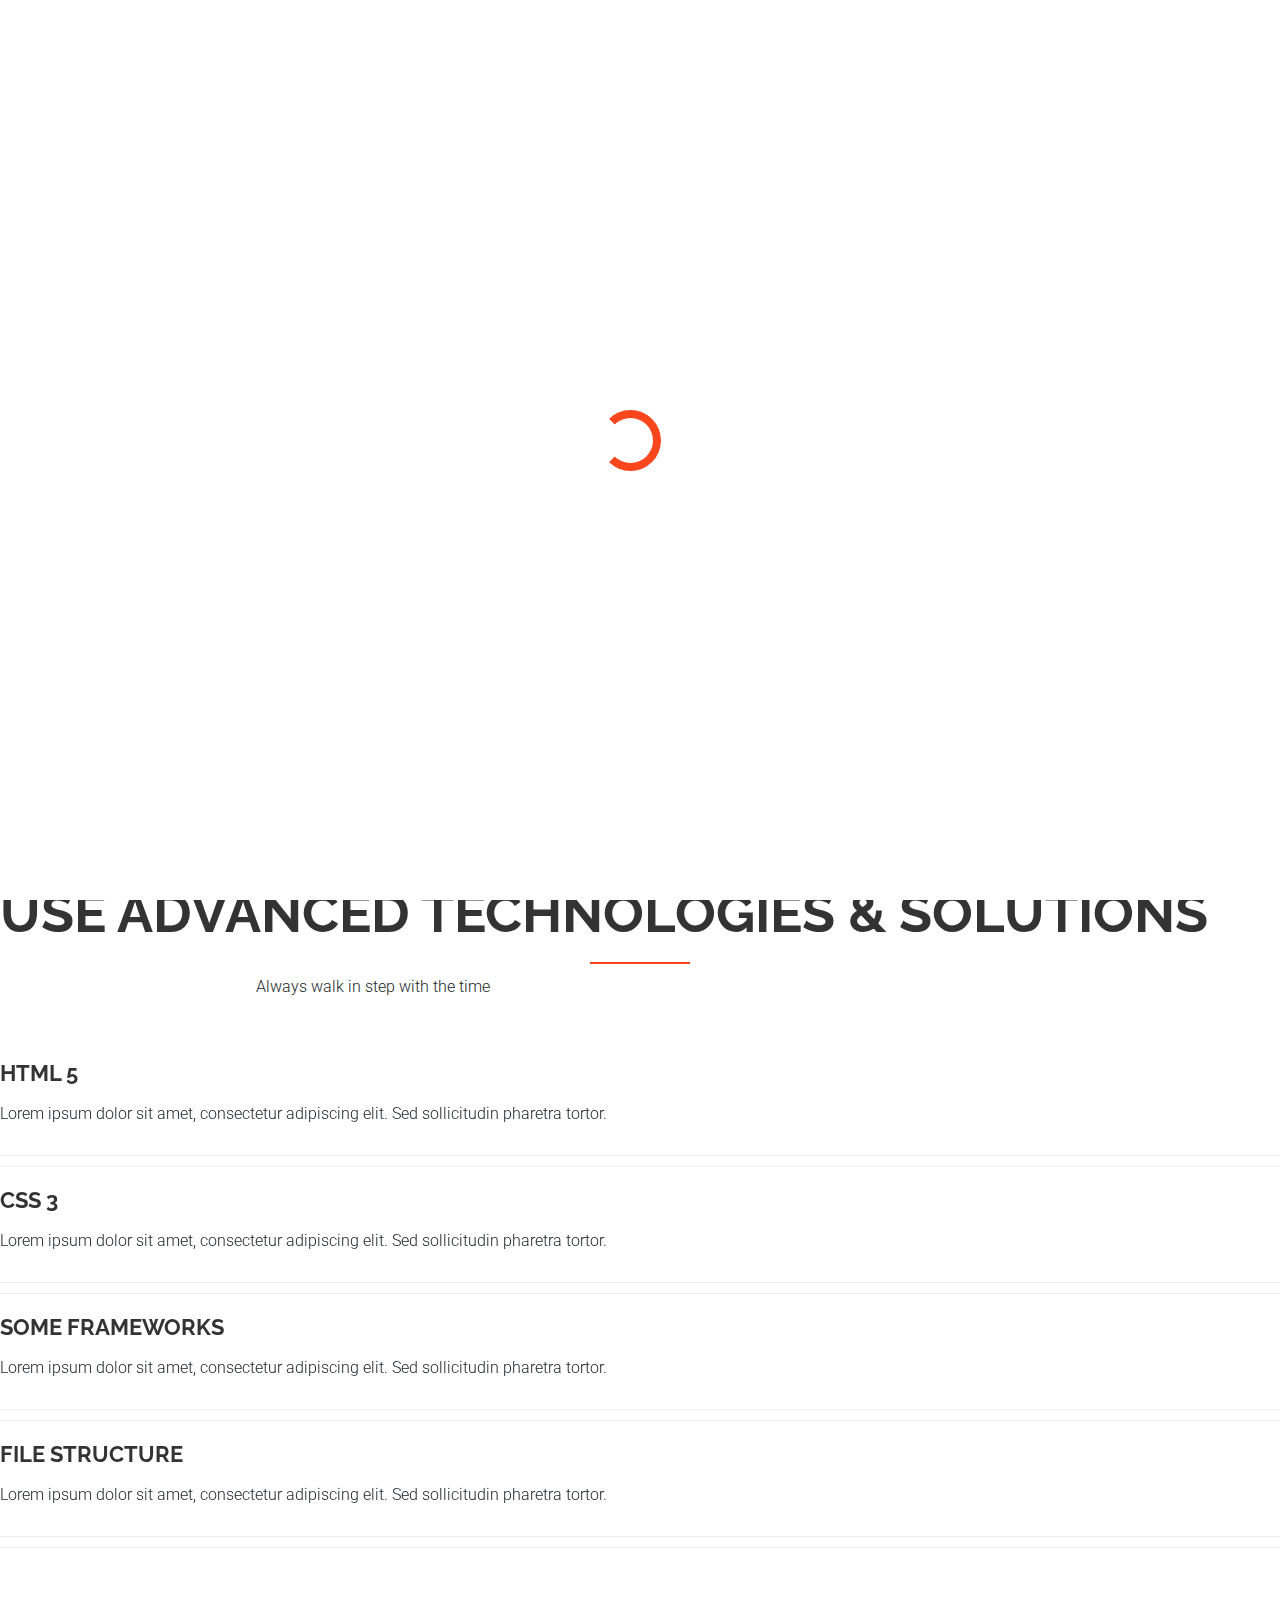
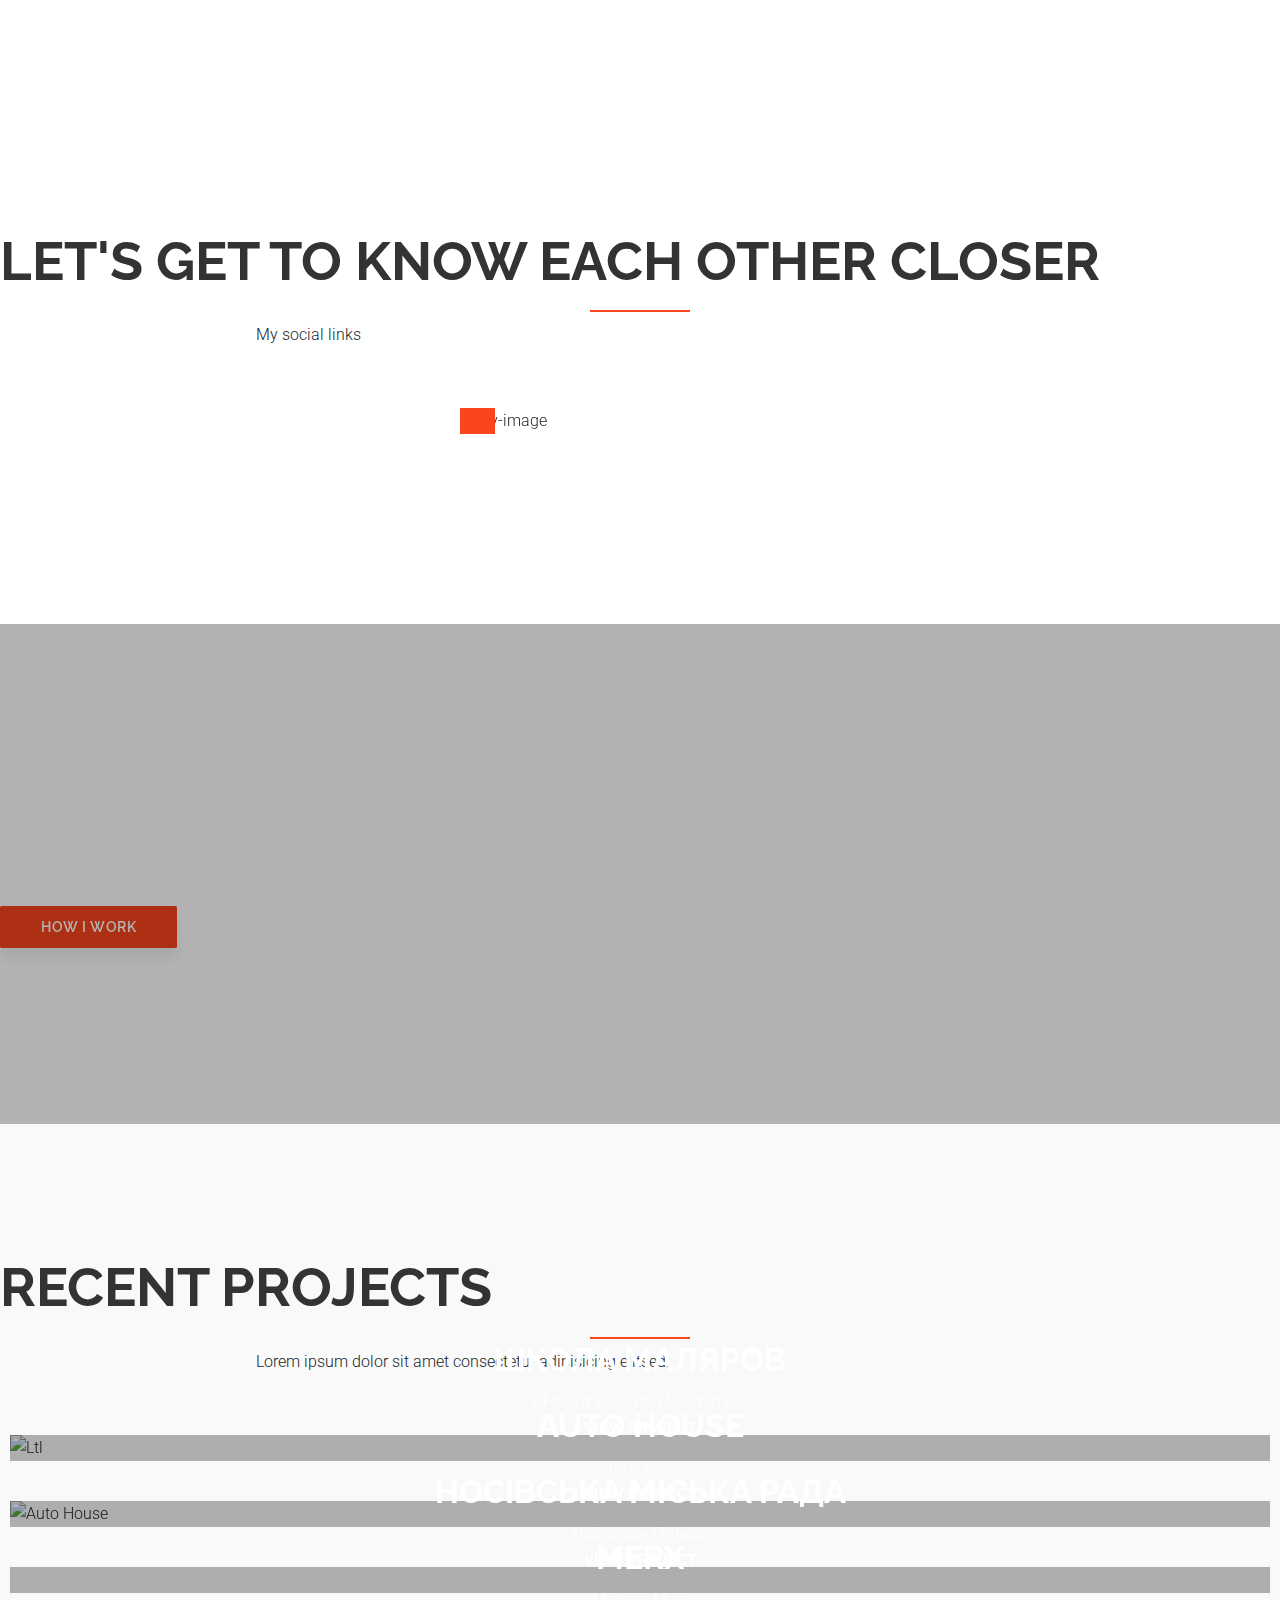
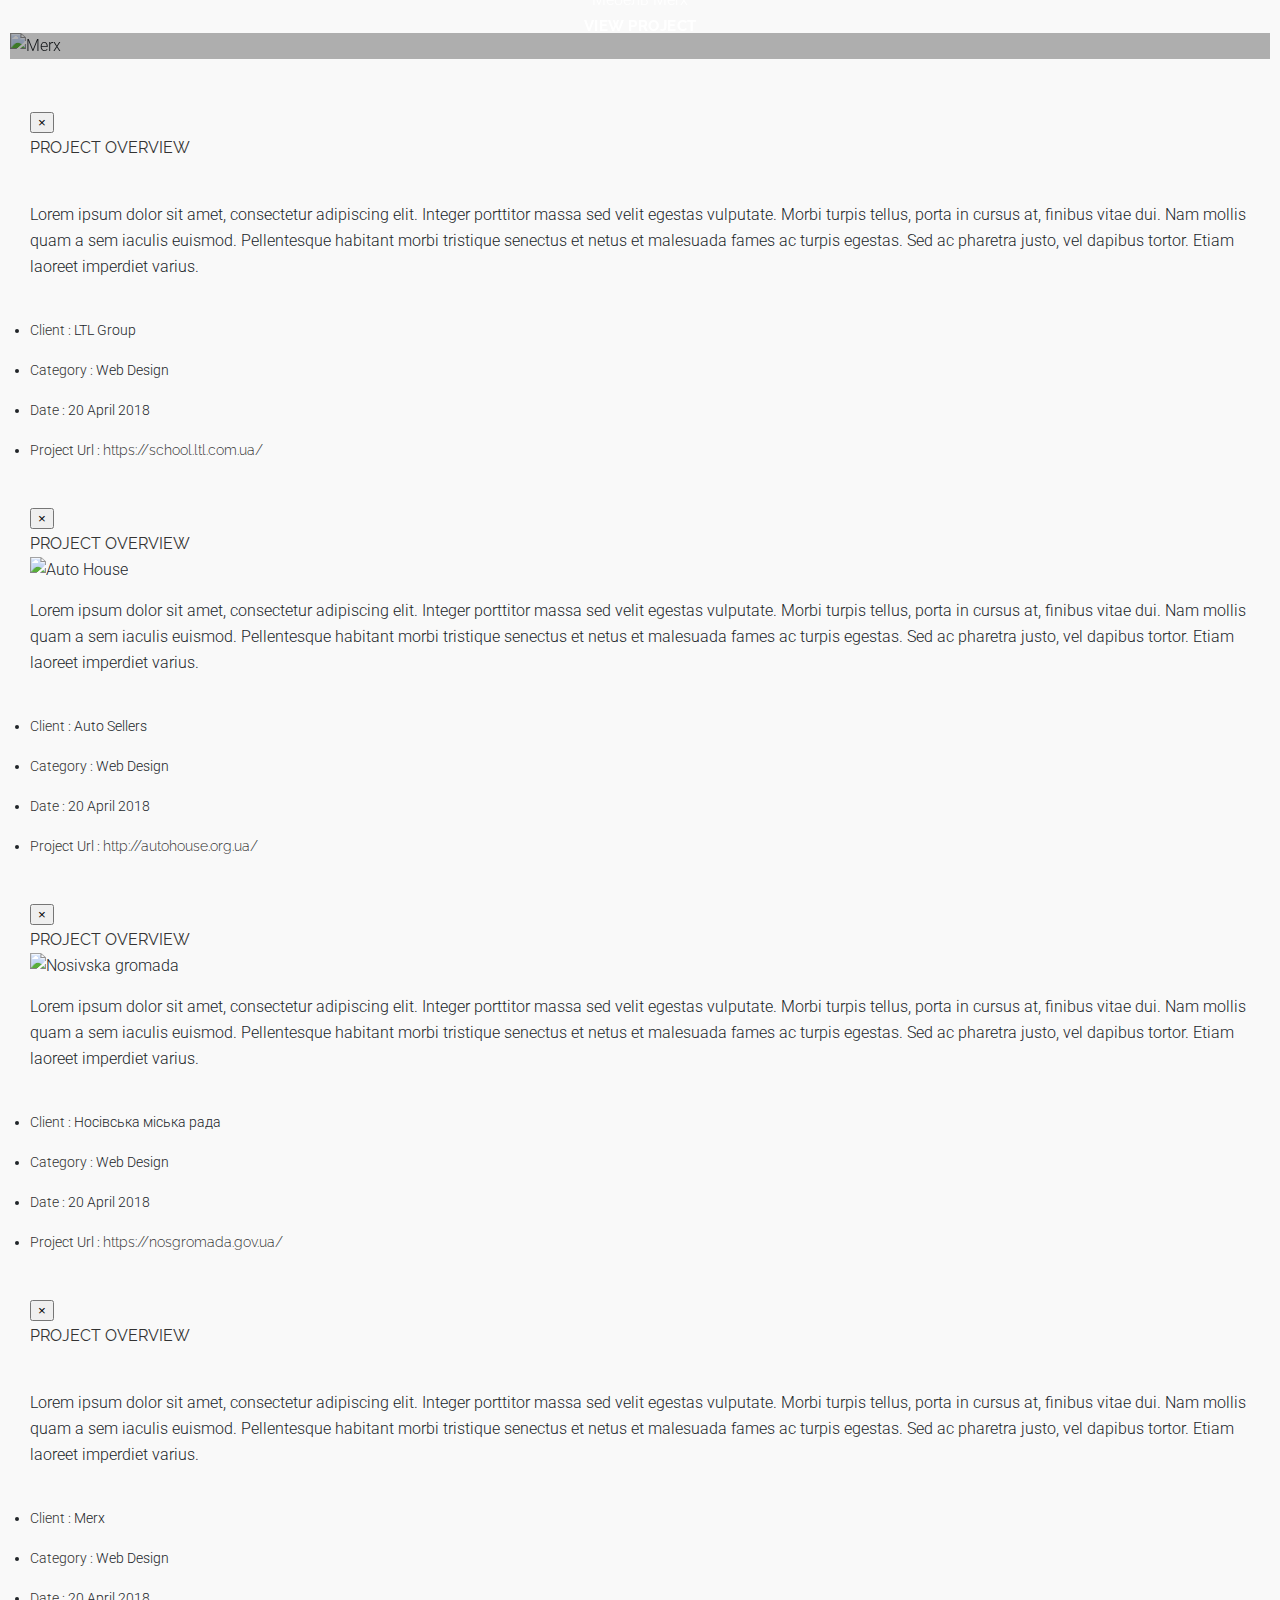
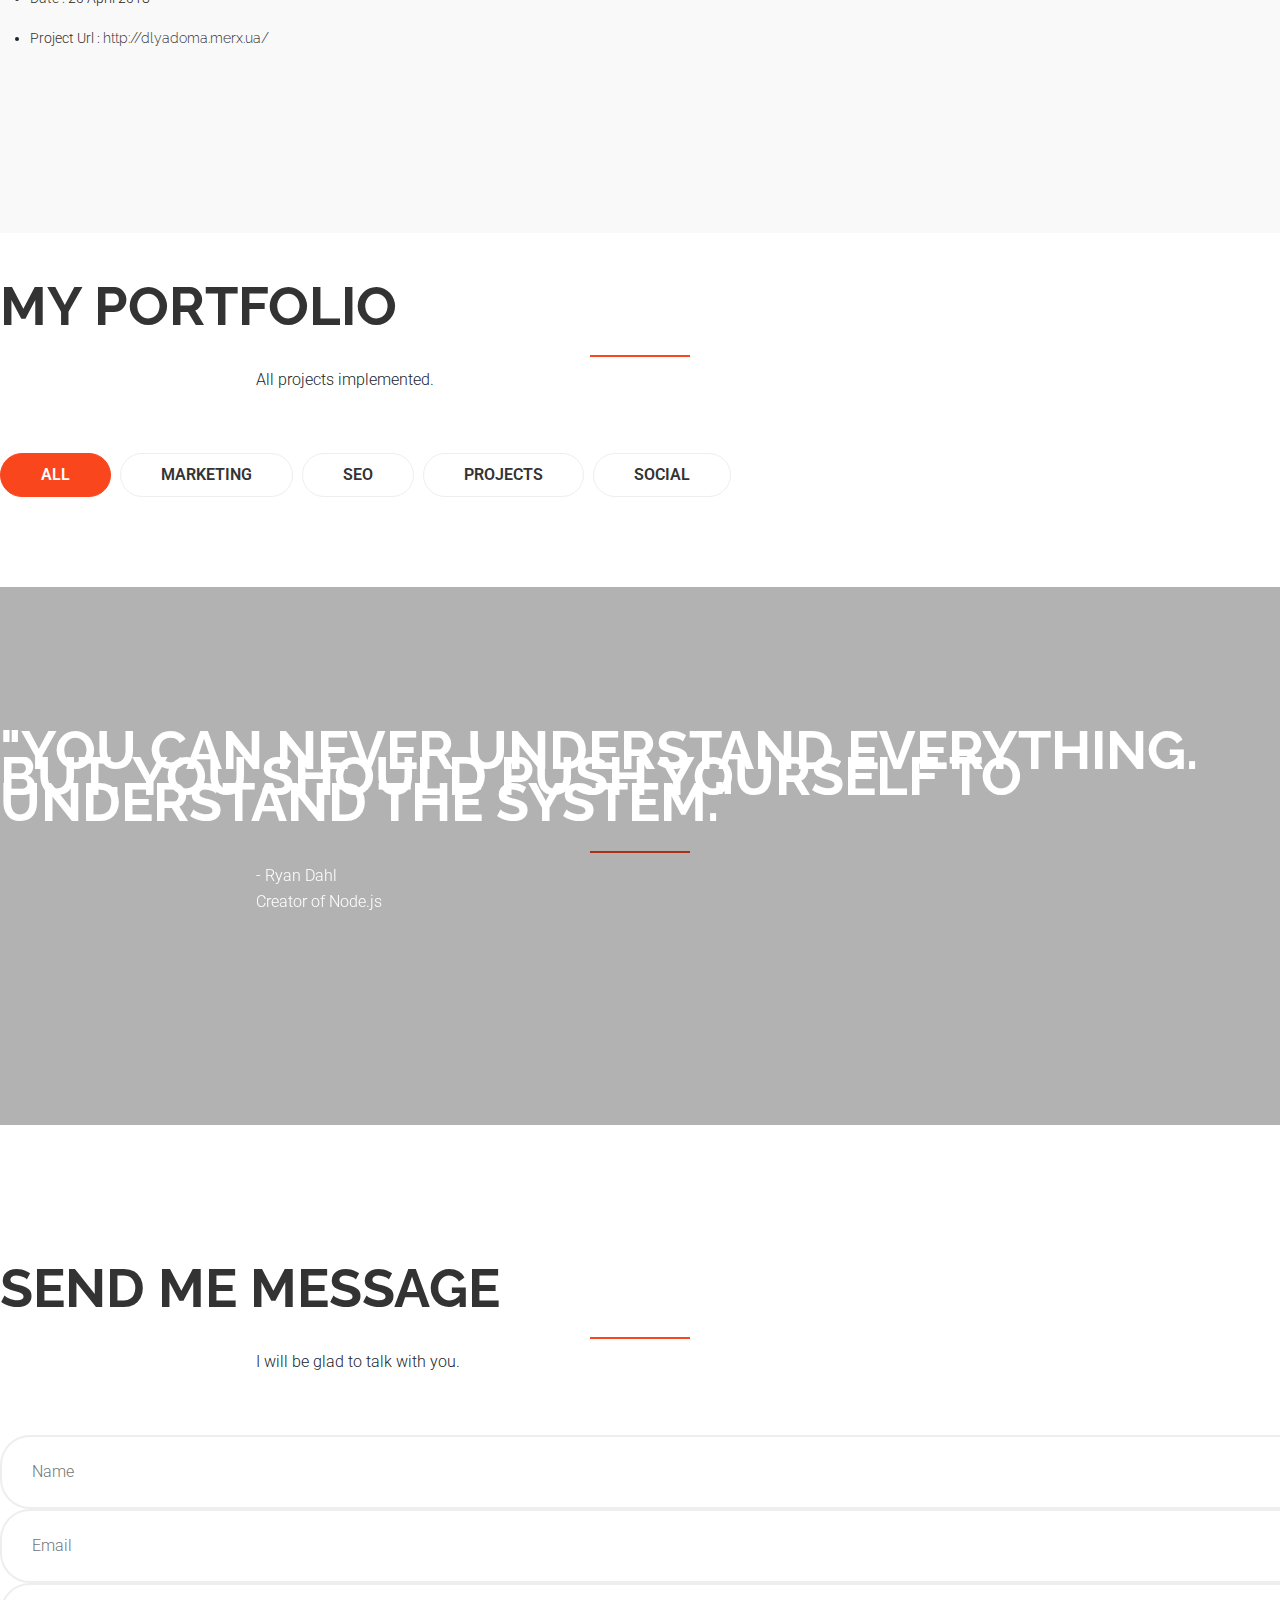
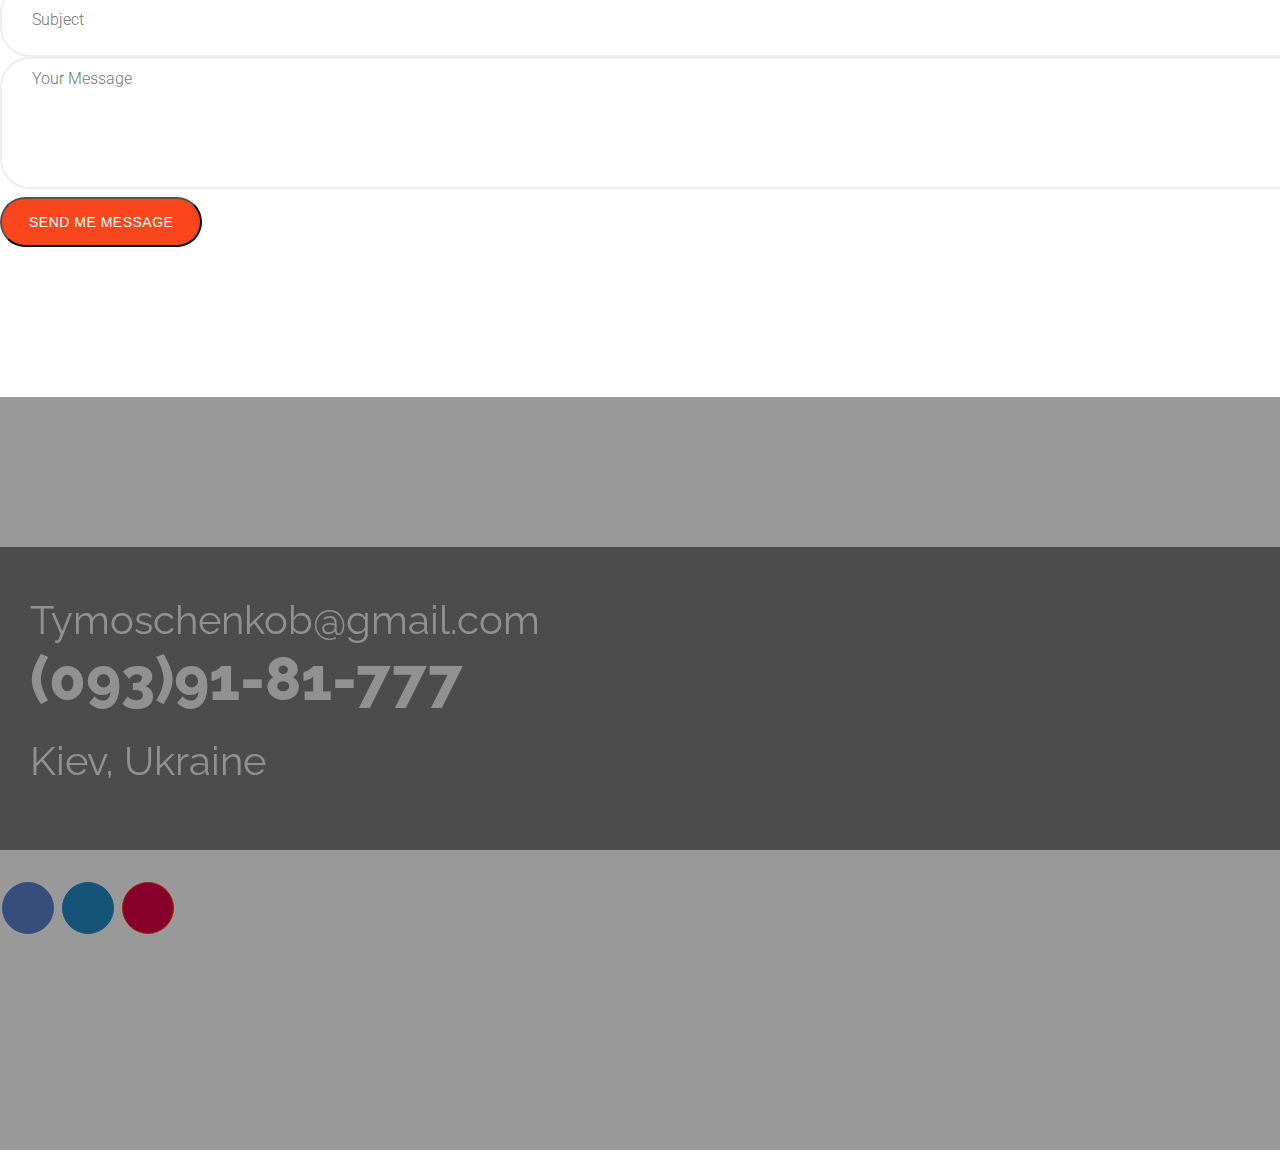
==== commit 848b0ee7: "Text projekt" ====
--- a/index_video.html
+++ b/index_video.html
@@ -396,7 +396,7 @@
 						<div class="section-title text-center">
 							<h1>My portfolio</h1>
 							<span></span>
-							<p>Lorem ipsum dolor sit amet consectetur adipisicing elitsed.</p>
+							<p>All projects implemented.</p>
 						</div>
 					</div>
 				</div>
@@ -414,8 +414,8 @@
 							<div class="box">
 								<img src="assets/img/portfolio/asl-fon.jpg" alt="">
 								<div class="box-content">
-									<h3 class="title">portfolio title</h3>
-									<span class="post">portfolio sub title</span>
+									<h3 class="title">ASL</h3>
+									<span class="post">Psyhology</span>
 								</div>
 							</div>
 						</div><!--- END COL -->
@@ -423,8 +423,8 @@
 							<div class="box">
 								<img src="assets/img/portfolio/nos-fon.jpg" alt="">
 								<div class="box-content">
-									<h3 class="title">portfolio title</h3>
-									<span class="post">portfolio sub title</span>
+									<h3 class="title">Nosgromada</h3>
+									<span class="post">City Council</span>
 								</div>
 							</div>
 						</div><!--- END COL -->
@@ -432,8 +432,8 @@
 							<div class="box">
 								<img src="assets/img/portfolio/ltl-school.jpg" alt="">
 								<div class="box-content">
-									<h3 class="title">portfolio title</h3>
-									<span class="post">portfolio sub title</span>
+									<h3 class="title">LTL Group</h3>
+									<span class="post">School of professionals</span>
 								</div>
 							</div>
 						</div><!--- END COL -->
@@ -441,8 +441,8 @@
 							<div class="box">
 								<img src="assets/img/portfolio/spec-fon.jpg" alt="">
 								<div class="box-content">
-									<h3 class="title">portfolio title</h3>
-									<span class="post">portfolio sub title</span>
+									<h3 class="title">Special equipment</h3>
+									<span class="post">From EU & USA</span>
 								</div>
 							</div>
 						</div><!--- END COL -->
@@ -450,8 +450,8 @@
 							<div class="box">
 								<img src="assets/img/portfolio/merx-fon.jpg" alt="">
 								<div class="box-content">
-									<h3 class="title">portfolio title</h3>
-									<span class="post">portfolio sub title</span>
+									<h3 class="title">Merx Company</h3>
+									<span class="post">Furniture & decor</span>
 								</div>
 							</div>
 						</div><!--- END COL -->
@@ -459,8 +459,8 @@
 							<div class="box">
 								<img src="assets/img/portfolio/auto-house.jpg" alt="">
 								<div class="box-content">
-									<h3 class="title">portfolio title</h3>
-									<span class="post">portfolio sub title</span>
+									<h3 class="title">Auto House</h3>
+									<span class="post">Auto sellers from USA</span>
 								</div>
 							</div>
 						</div><!--- END COL -->
@@ -468,8 +468,8 @@
 							<div class="box">
 								<img src="assets/img/portfolio/grn-fon.jpg" alt="">
 								<div class="box-content">
-									<h3 class="title">portfolio title</h3>
-									<span class="post">portfolio sub title</span>
+									<h3 class="title">Grunt</h3>
+									<span class="post">Quality ground</span>
 								</div>
 							</div>
 						</div><!--- END COL -->
@@ -477,8 +477,8 @@
 							<div class="box">
 								<img src="assets/img/portfolio/ltl-fon.jpg" alt="">
 								<div class="box-content">
-									<h3 class="title">portfolio title</h3>
-									<span class="post">portfolio sub title</span>
+									<h3 class="title">LTL Group</h3>
+									<span class="post">Quality & Uniqueness</span>
 								</div>
 							</div>
 						</div><!--- END COL -->
@@ -486,8 +486,8 @@
 							<div class="box">
 								<img src="assets/img/portfolio/goit-fon.jpg" alt="">
 								<div class="box-content">
-									<h3 class="title">portfolio title</h3>
-									<span class="post">portfolio sub title</span>
+									<h3 class="title">Learning project</h3>
+									<span class="post">First experience</span>
 								</div>
 							</div>
 						</div><!--- END COL -->
@@ -666,7 +666,7 @@
 						<div class="section-title text-center">
 							<h1>Send me message</h1>
 							<span></span>
-							<p>Lorem ipsum dolor sit amet consectetur adipisicing elitsed.</p>
+							<p>I will be glad to talk with you.</p>
 						</div>
 					</div>
 				</div>
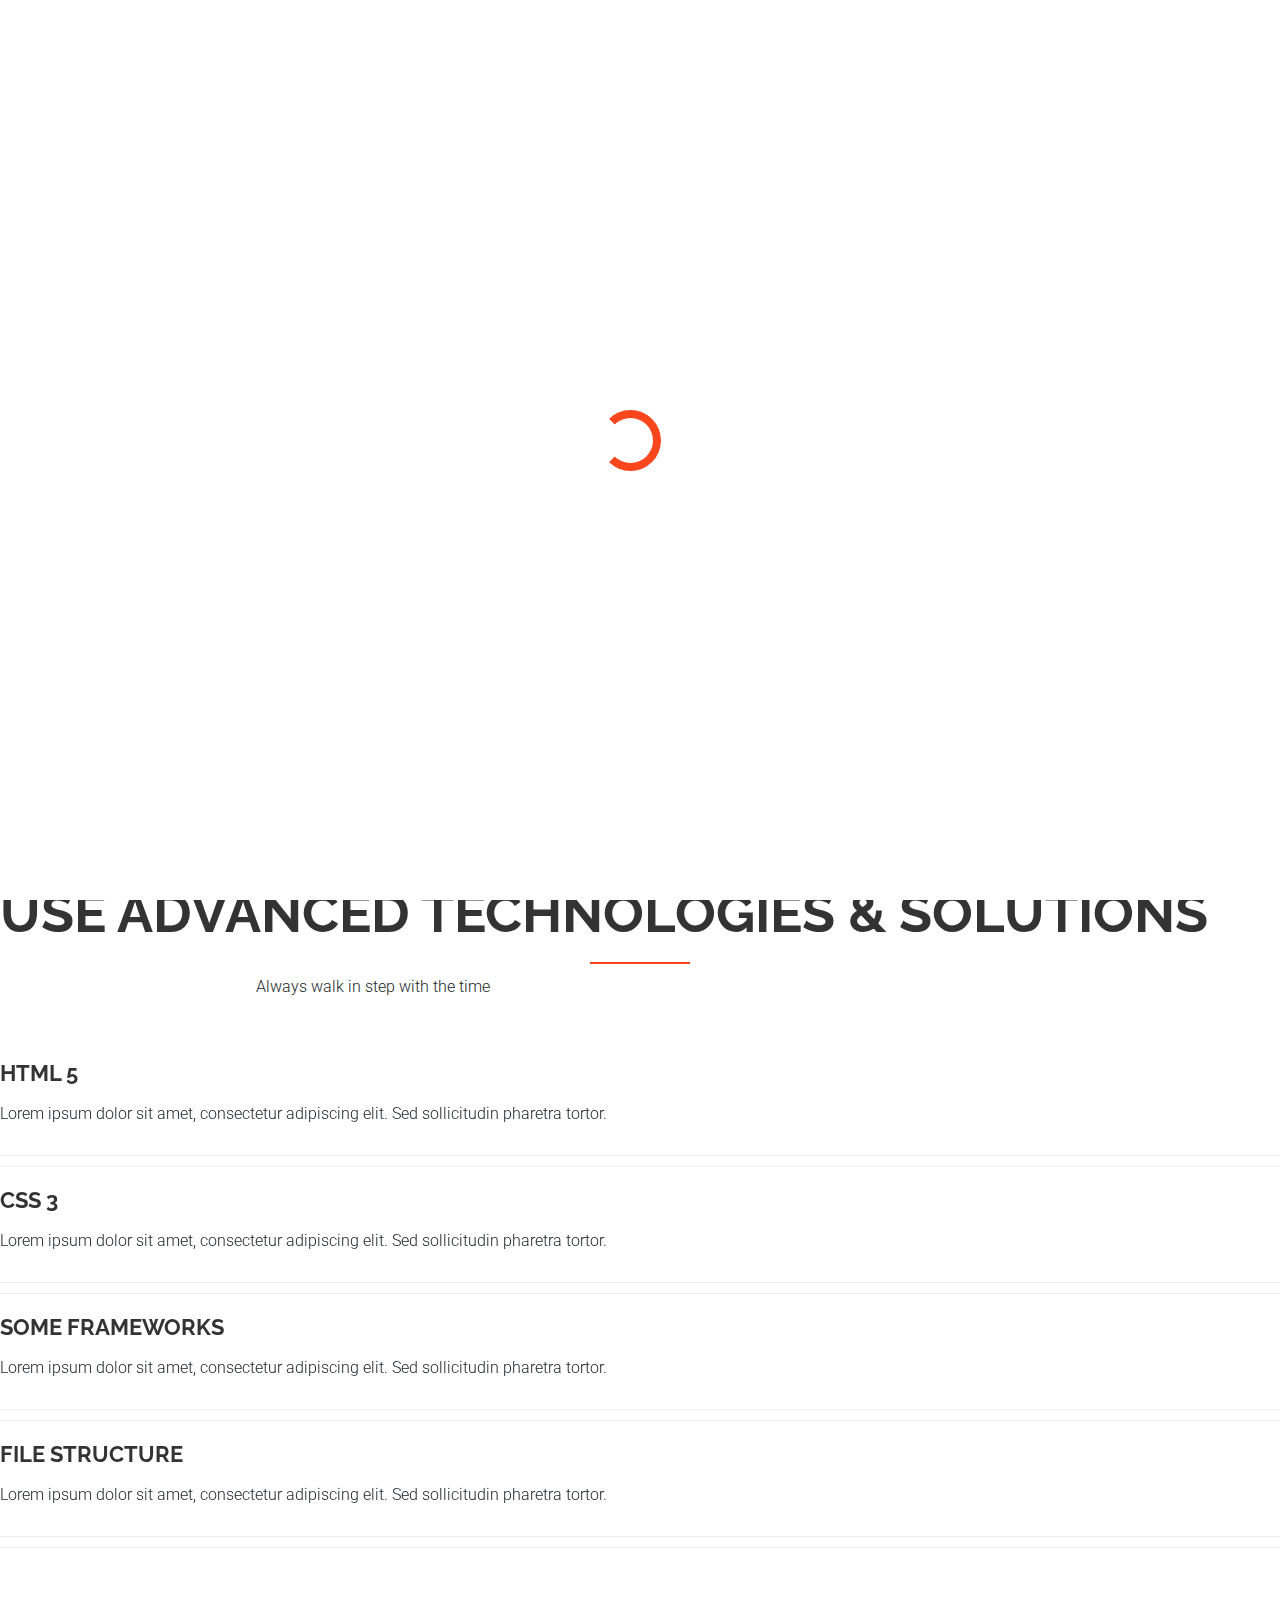
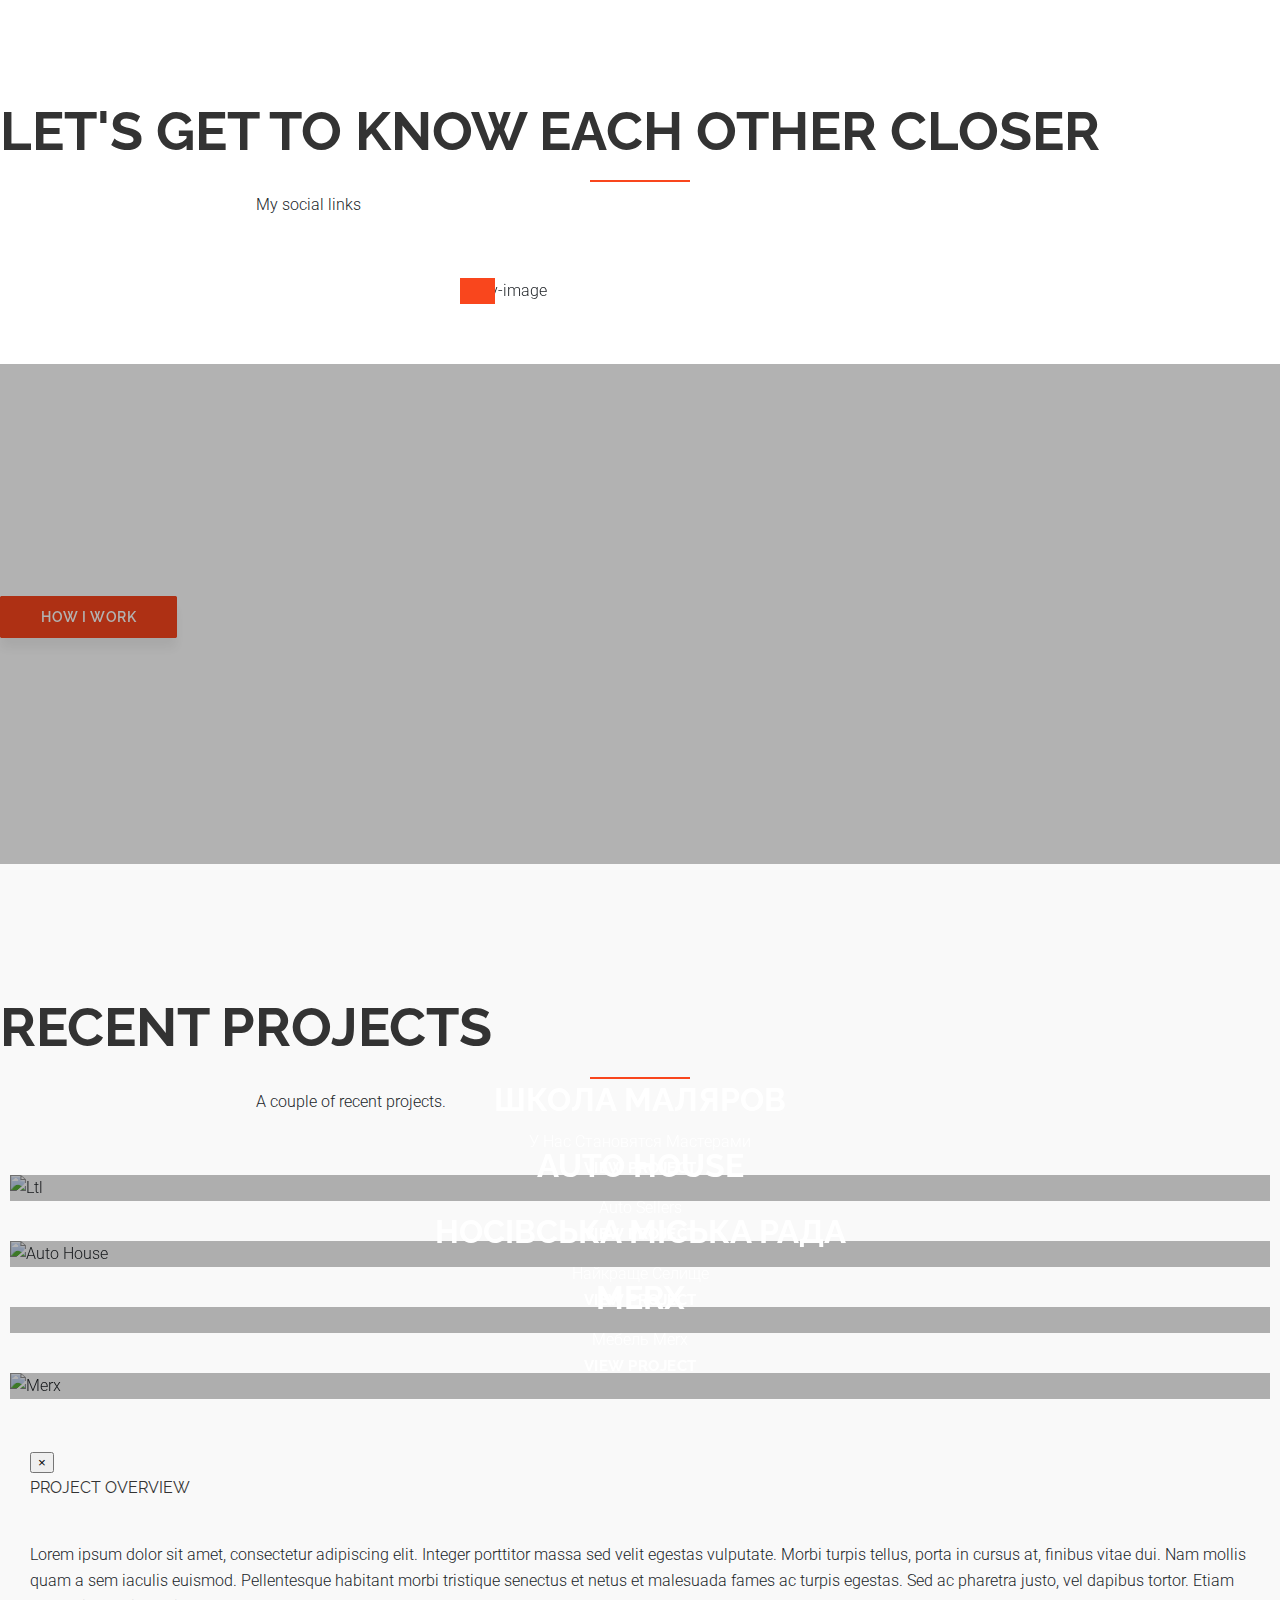
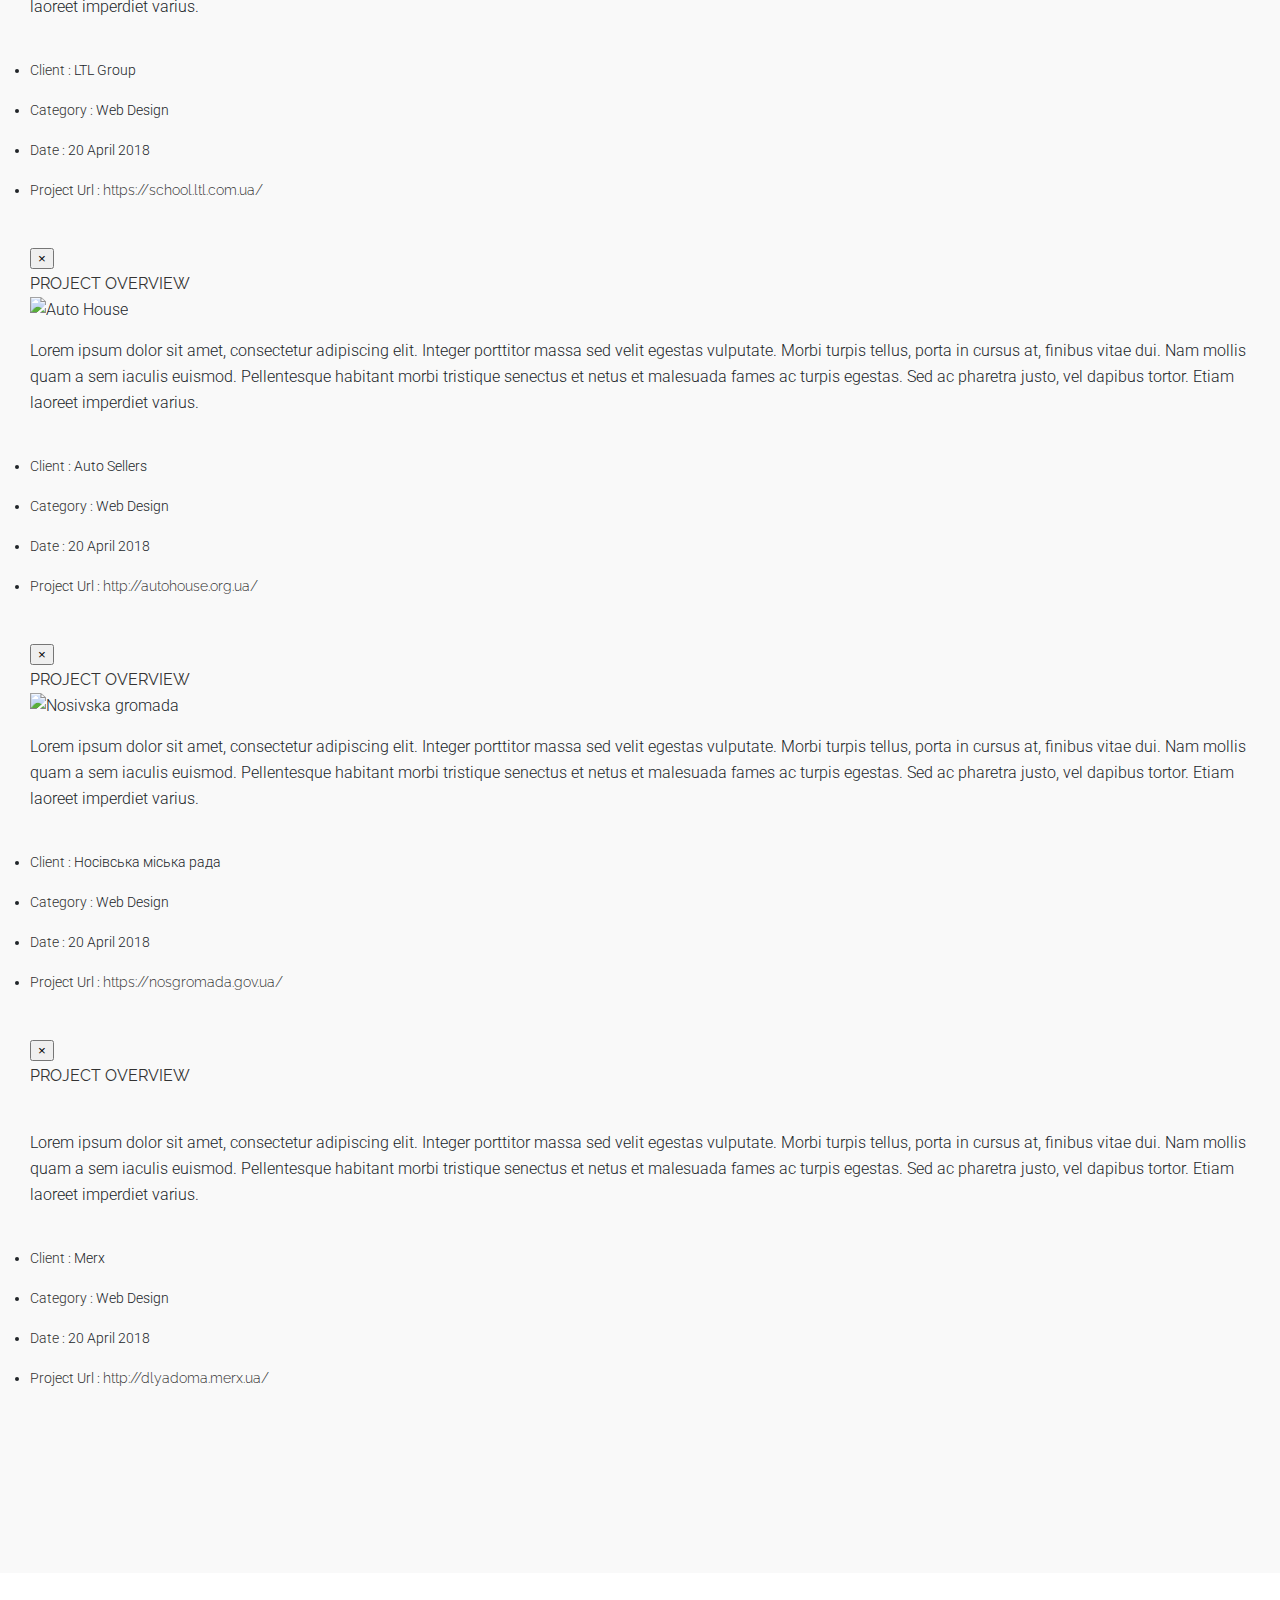
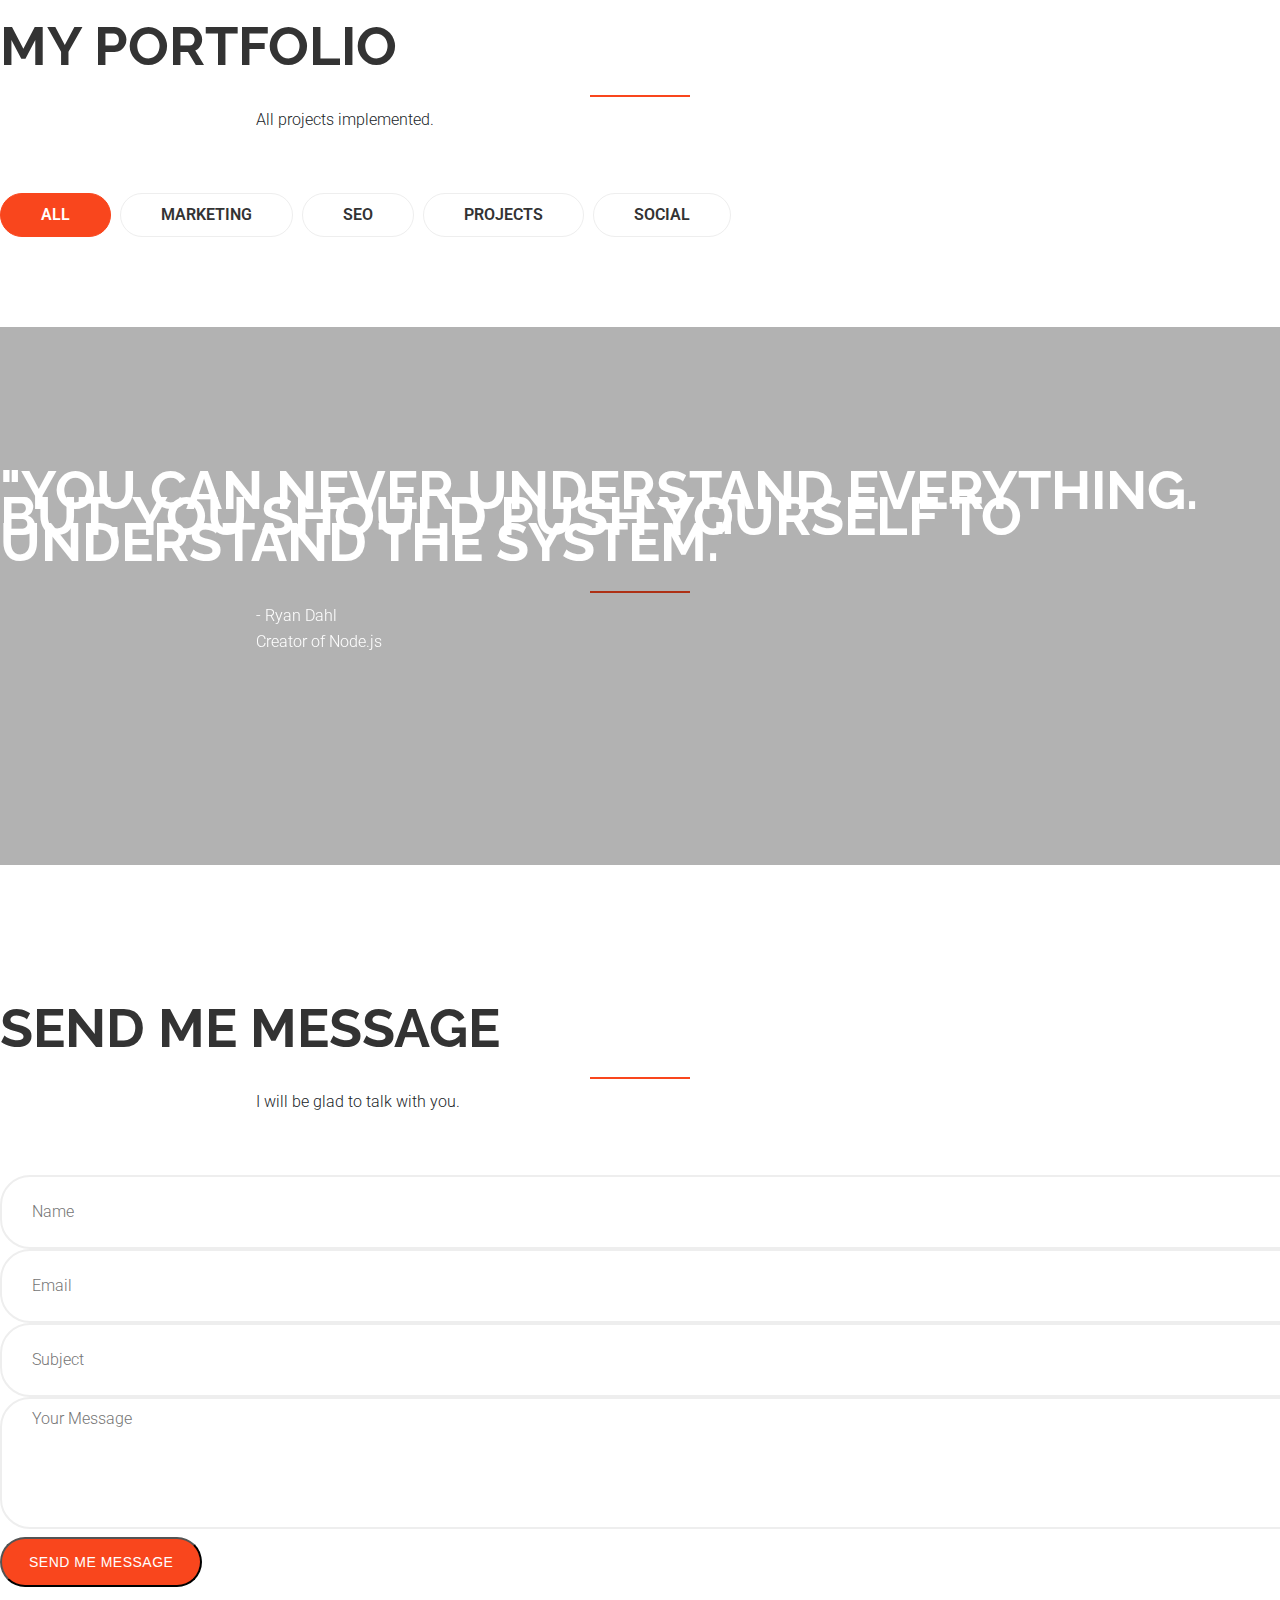
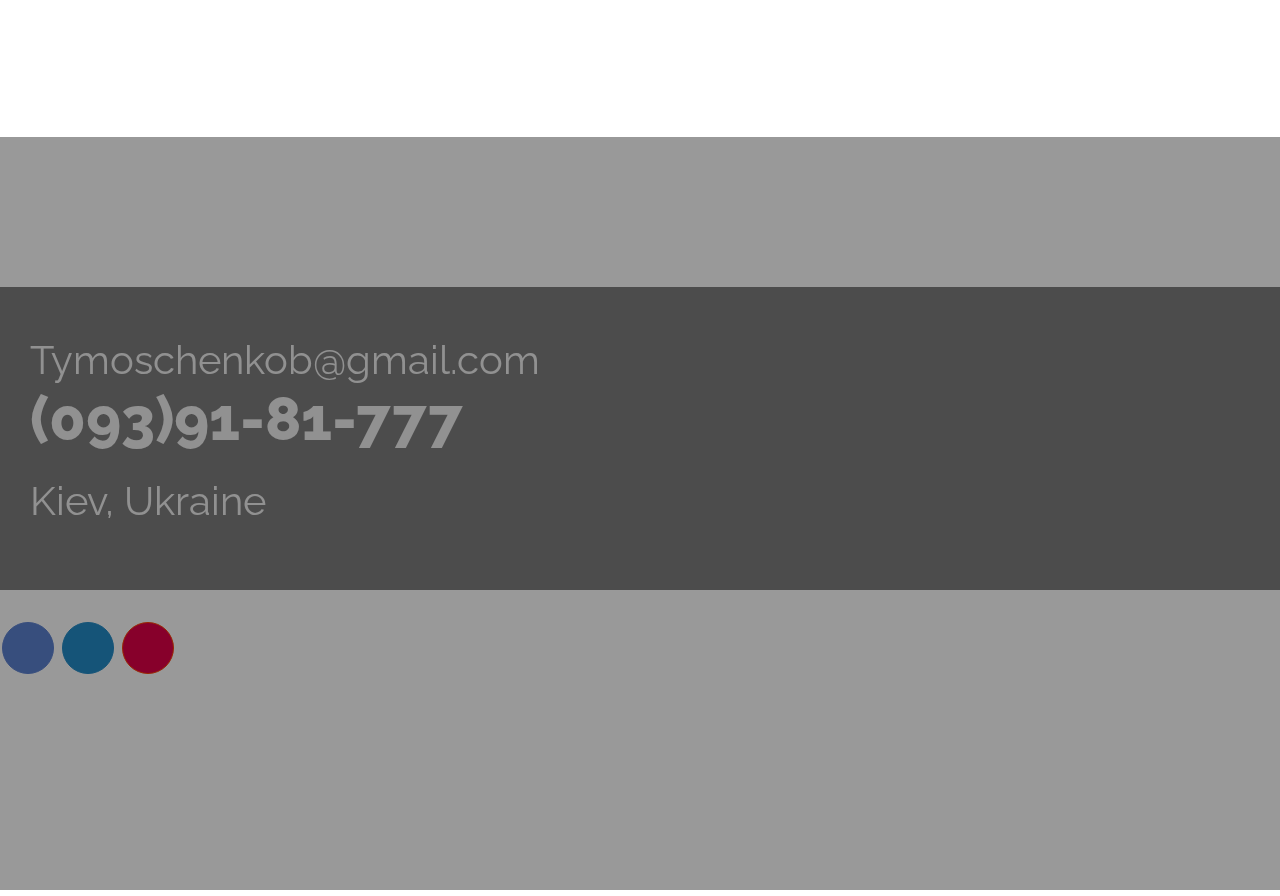
==== commit 7efe19da: "Corrected code & comments" ====
--- a/index_video.html
+++ b/index_video.html
@@ -137,7 +137,7 @@
 		<!-- END ABOUT -->	
 		
 		<!-- START TEAM -->
-		<section id="team" class="our_team section-padding">
+		<section style="padding: 20px 0;" id="team" class="our_team section-padding">
 		   <div class="container">
 				<div class="row">
 					<div class="col-md-12 text-center">
@@ -178,8 +178,8 @@
 				<div class="row">
 					<div class="text-center col-xs-12" data-aos="fade-up">
 						<div class="promotion_content">
-							<p>Lorem ipsum dolor sit amet, consectetur adipiscing elit. Integer porttitor massa sed velit egestas.</p>
-							<a href="#process" class="page-scroll btn btn-lg btn-promotion-bg">how i work</a>	
+							<p>Additional information and a code review can be found here.</p>
+							<a href="https://github.com/Pegas13fps" target="_blank" class="btn btn-lg btn-promotion-bg">how i work</a>	
 						</div>
 					</div><!-- END COL  -->
 				</div><!--END  ROW  -->
@@ -187,63 +187,6 @@
 		</div>
 		<!-- END PROMOTION -->
 
-		<!-- START PROCESS -->
-		<!-- <section id="process" class="our_service section-padding">
-			<div class="container">			
-				<div class="row">
-					<div class="col-md-12 text-center">
-						<div class="section-title">
-							<h1>Our process</h1>
-							<span></span>
-							<p>Meet our experts for any kind of discussion</p>
-						</div>
-					</div>
-				</div>
-				<div class="row" data-aos="fade-up">	
-					<div class="col-xs-12 col-sm-4">
-						<div class="single_service">							
-							<i class="fa fa-diamond"></i> 
-							<h3>Plan</h3>
-							<p>Lorem ipsum dolor sit amet, consectetur adipisicing elit, sed do eiusmod tempor incididunt ut labore.</p>
-							<ul>
-								<li><i class="fa fa-long-arrow-right"></i> Client interview</li>  
-								<li><i class="fa fa-long-arrow-right"></i> Gather consumer data</li>
-								<li><i class="fa fa-long-arrow-right"></i> Create content strategy</li>
-								<li><i class="fa fa-long-arrow-right"></i> Analyze research</li>
-							</ul>
-						</div>
-					</div>
-					<div class="col-xs-12 col-sm-4">
-						<div class="single_service">							
-							<i class="fa fa-lightbulb-o"></i> 
-							<h3>Create</h3>
-							<p>Lorem ipsum dolor sit amet, consectetur adipisicing elit, sed do eiusmod tempor incididunt ut labore.</p>
-							<ul>
-								<li><i class="fa fa-long-arrow-right"></i> Build wireframe</li>  
-								<li><i class="fa fa-long-arrow-right"></i>Gather client feedback</li>
-								<li><i class="fa fa-long-arrow-right"></i>Code development</li>
-								<li><i class="fa fa-long-arrow-right"></i>Marketing review</li>
-							</ul>
-						</div>
-					</div>
-					<div class="col-xs-12 col-sm-4">
-						<div class="single_service">							
-							<i class="fa fa-long-arrow-right"></i> 
-							<h3>Launch</h3>
-							<p>Lorem ipsum dolor sit amet, consectetur adipisicing elit, sed do eiusmod tempor incididunt ut labore.</p>
-							<ul>
-								<li><i class="fa fa-long-arrow-right"></i> Deploy website</li>  
-								<li><i class="fa fa-long-arrow-right"></i>Market product launch</li>
-								<li><i class="fa fa-long-arrow-right"></i>Collect UX data</li>
-								<li><i class="fa fa-long-arrow-right"></i>Quarterly maintenence</li>
-							</ul>
-						</div>
-					</div>
-				</div>
-			</div>
-		</section> -->
-		<!-- END PROCESS -->
-
 		<!-- START PROJECTS  -->
 		<section id="work" class="our_work section-padding">
 			<div class="container">
@@ -252,7 +195,7 @@
 						<div class="section-title text-center">
 							<h1>Recent projects</h1>
 							<span></span>
-							<p>Lorem ipsum dolor sit amet consectetur adipisicing elitsed.</p>
+							<p>A couple of recent projects.</p>
 						</div>
 					</div>
 				</div>
@@ -496,64 +439,6 @@
 			</div><!--- END CONTAINER -->
 		</section>
 		<!-- END PROJECTS -->
-
-		<!-- START TESTIMONIALS  -->
-		<!-- <section id="testimonial" class="our_testimonial section-padding">
-			<div class="container">
-				<div class="row">
-					<div class="col-md-12">
-						<div class="section-title text-center">
-							<h1>Client testimonials</h1>
-							<span></span>
-							<p>Lorem ipsum dolor sit amet consectetur adipisicing elitsed.</p>
-						</div>
-					</div>
-				</div>
-				<div class="row">
-					<div class="col-xs-12" data-aos="fade-up">
-						<div id="testimonial-slider" class="owl-carousel">
-							<div class="testimonial">
-								<div class="pic">
-									<img src="assets/img/testimonial/img-1.jpg" alt="">
-								</div>
-								<div class="testimonial-profile">
-									<h3 class="title">williamson</h3>
-									<span class="post">Web Developer</span>
-								</div>
-								<p class="description">
-									Lorem ipsum dolor sit amet, consectetur adipiscing elit. Nam varius eros consequat auctor gravida. Fusce tristique lacus at urna sollicitudin pulvinar. Suspendisse hendrerit ultrices mauris.
-								</p>
-							</div>
-							<div class="testimonial">
-								<div class="pic">
-									<img src="assets/img/testimonial/img-2.jpg" alt="">
-								</div>
-								<div class="testimonial-profile">
-									<h3 class="title">Kristina</h3>
-									<span class="post">Web Designer</span>
-								</div>
-								<p class="description">
-									Lorem ipsum dolor sit amet, consectetur adipiscing elit. Nam varius eros consequat auctor gravida. Fusce tristique lacus at urna sollicitudin pulvinar. Suspendisse hendrerit ultrices mauris.
-								</p>
-							</div>
-							<div class="testimonial">
-								<div class="pic">
-									<img src="assets/img/testimonial/img-3.jpg" alt="">
-								</div>
-								<div class="testimonial-profile">
-									<h3 class="title">Steve Thomas</h3>
-									<span class="post">Web Developer</span>
-								</div>
-								<p class="description">
-									Lorem ipsum dolor sit amet, consectetur adipiscing elit. Nam varius eros consequat auctor gravida. Fusce tristique lacus at urna sollicitudin pulvinar. Suspendisse hendrerit ultrices mauris.
-								</p>
-							</div>
-						</div>
-					</div>
-				</div>
-			</div>
-		</section> -->
-		<!-- END TESTIMONIALS -->
 		
 		<!-- START PRICING  -->
 		<section id="motivation" class="our_pricing section-padding" style="background-image: url(assets/img/bg/pricing-bg.jpg); background-size:cover; background-position: center center;background-attachment:fixed;">
@@ -567,96 +452,9 @@
 						</div>
 					</div>
 				</div>
-				<!-- <div class="row">
-					<div class="col-xs-12 col-sm-4" data-aos="fade-up">
-						<div class="pricingTable">
-							<span class="icon"><i class="fa fa-globe"></i></span>
-							<div class="pricingTable-header">
-								<h3 class="title">Standard</h3>
-								<span class="price-value">$10</span>
-							</div>
-							<ul class="pricing-content">
-								<li>5 website</li>
-								<li>50GB Disk Space</li>
-								<li>50 Email Accounts</li>
-								<li>50GB Monthly Bandwidth</li>
-								<li>10 Subdomains</li>
-								<li>15 Domains</li>
-								<li>Unlimited Support</li>
-							</ul>
-							<a href="#" class="btn btn-lg btn-contact-bg">Sign Up</a>
-						</div>
-					</div>
-					<div class="col-xs-12 col-sm-4" data-aos="fade-up">
-						<div class="pricingTable">
-							<span class="icon"><i class="fa fa-globe"></i></span>
-							<div class="pricingTable-header">
-								<h3 class="title">Business</h3>
-								<span class="price-value">$20</span>
-							</div>
-							<ul class="pricing-content">
-								<li>10 website</li>
-								<li>50GB Disk Space</li>
-								<li>50 Email Accounts</li>
-								<li>50GB Monthly Bandwidth</li>
-								<li>10 Subdomains</li>
-								<li>15 Domains</li>
-								<li>Unlimited Support</li>
-							</ul>
-							<a href="#" class="btn btn-lg btn-contact-bg">Sign Up</a>
-						</div>
-					</div>
-					<div class="col-xs-12 col-sm-4" data-aos="fade-up">
-						<div class="pricingTable">
-							<span class="icon"><i class="fa fa-globe"></i></span>
-							<div class="pricingTable-header">
-								<h3 class="title">Premium</h3>
-								<span class="price-value">$30</span>
-							</div>
-							<ul class="pricing-content">
-								<li>15 website</li>
-								<li>50GB Disk Space</li>
-								<li>50 Email Accounts</li>
-								<li>50GB Monthly Bandwidth</li>
-								<li>10 Subdomains</li>
-								<li>15 Domains</li>
-								<li>Unlimited Support</li>
-							</ul>
-							<a href="#" class="btn btn-lg btn-contact-bg">Sign Up</a>
-						</div>
-					</div>
-				</div> -->
 			</div>
 		</section>
 		<!-- END PRICING -->
-
-		<!-- START NEWSLETTER -->
-		<!-- <section  class="newsletter_section">
-			<div class="container">
-				<div class="row">
-					<div class="col-md-offset-2 text-center col-xs-12 col-md-8" data-aos="fade-up">
-						<h1 class="newsletter-title">Subscribe today for new updates</h1>
-						<div class="newsletter_form">
-							<span class="newsletter_form_border"></span>
-							
-							<form action="https://site90.us11.list-manage.com/subscribe/post?u=599a2153f4b86cb2f92d4af3a&amp;id=26d7c26287" method="post" id="mc-embedded-subscribe-form" name="mc-embedded-subscribe-form" class="validate" target="_blank" novalidate>
-								<div class="input-group input-group-lg newsletter">
-									<input type="email" name="EMAIL" class="form-control" placeholder="Enter Email">
-									<span class="input-group-btn">
-										<button type="submit" name="subscribe" class="btn-newsletter-bg">Subscribe!</button>
-									</span>
-								</div>
-								<div id="mce-responses">
-									<div class="response" id="mce-error-response" style="display:none"></div>
-									<div class="response" id="mce-success-response" style="display:none"></div>
-								</div>
-							</form>
-						</div>
-					</div>
-				</div>
-			</div>
-		</section> -->
-		<!-- END NEWSLETTER -->
 		
 		<!-- START CONTACT -->
 		<section id="contact" class="contact_us section-padding">
@@ -698,15 +496,6 @@
 			</div><!-- END CONTAINER -->
 		</section>
 		<!-- END CONTACT -->
-	
-		<!-- PROMOTION -->
-		<!-- <section class="buy_now">
-			<div class="container text-center">
-				<h3 class="buy_now_title">Ready to get start with Ena?</h3>
-				<a href="#" class="btn btn-default btn-promotion-bg">Buy now</a>
-			</div>
-		</section> -->
-		<!-- END PROMOTION -->
 		
 		<!-- START ADDRESS  -->
 		<section class="contact-address section-padding" style="background-image: url(assets/img/bg/contact-bg.jpg); background-size:cover; background-position: center center;background-attachment:fixed;">
@@ -721,10 +510,7 @@
 						<div class="footer_social">
 							<ul>
 								<li><a class="f_facebook" href="https://www.facebook.com/profile.php?id=100008182696827"><i class="fa fa-facebook"></i></a></li>
-								<!-- <li><a class="f_twitter" href="#"><i class="fa fa-twitter"></i></a></li> -->
-								<!-- <li><a class="f_google" href="#"><i class="fa fa-google-plus"></i></a></li> -->
 								<li><a class="f_linkedin" href="https://www.linkedin.com/in/bohdan-tymoshchenko-b50559153/"><i class="fa fa-linkedin"></i></a></li>
-								<!-- <li><a class="f_youtube" href="#"><i class="fa fa-youtube"></i></a></li> -->
 								<li><a class="f_instagram" href="https://www.instagram.com/bodya_pegas/"><i class="fa fa-instagram"></i></a></li>
 							</ul>
 						</div>
@@ -736,24 +522,6 @@
 			</div><!-- END CONTAINER  -->
 		</section>
 		<!-- END ADDRESS -->
-
-		<!-- STYLE SWITCHER -->
-		 <!-- <div id="style-switcher">
-			<h2>Your Awesome Color<a href="#"><i class="fa fa-cog fa-spin"></i></a></h2>
-			<div>
-			  <ul class="colors" id="color1">
-				<li><a href="#" class="style1"></a></li>
-				<li><a href="#" class="style2"></a></li>
-				<li><a href="#" class="style3"></a></li>
-				<li><a href="#" class="style4"></a></li>
-				<li><a href="#" class="style5"></a></li>
-				<li><a href="#" class="style6"></a></li>
-				<li><a href="#" class="style7"></a></li>
-				<li><a href="#" class="style8"></a></li>
-			  </ul>
-			</div>
-		 </div>   -->
-		 <!-- END OF STYLE SWITCHER -->	
 		 
 		<!-- Latest jQuery -->
 			<script src="assets/js/jquery-1.12.4.min.js"></script>
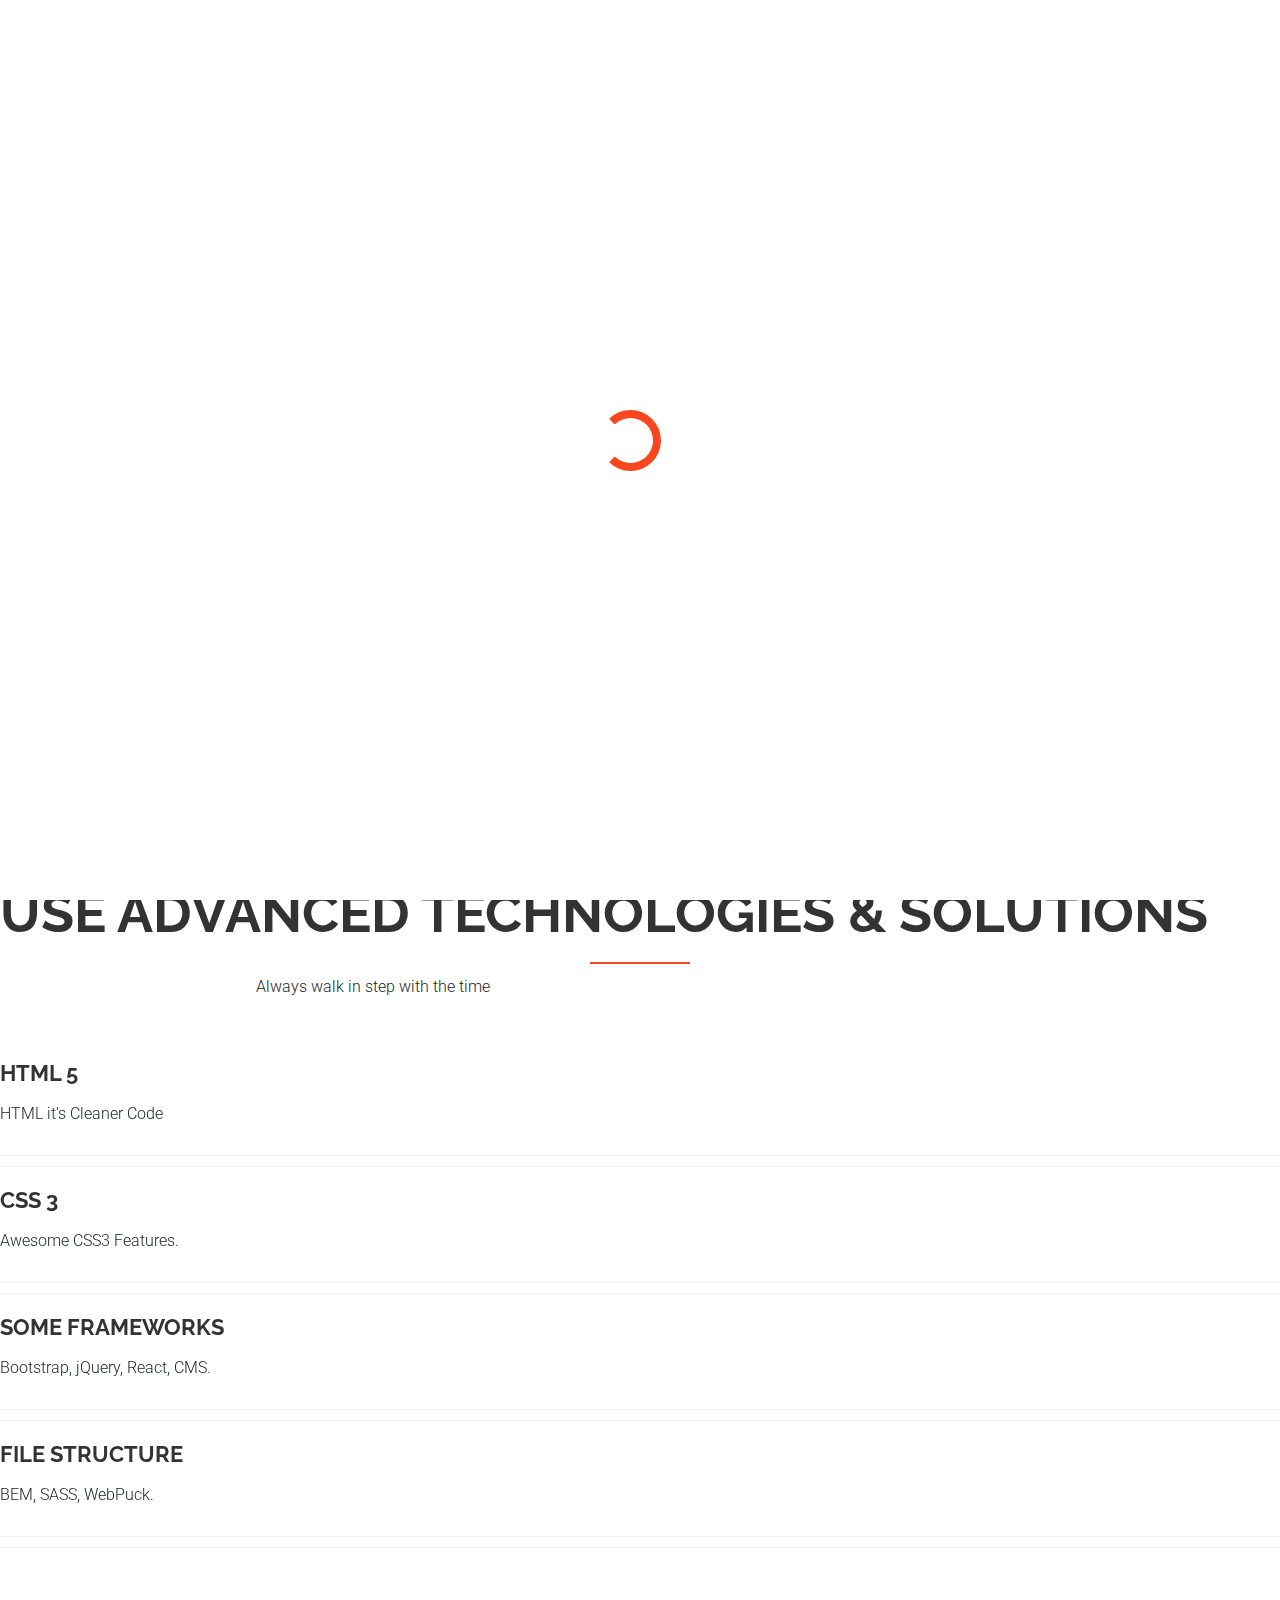
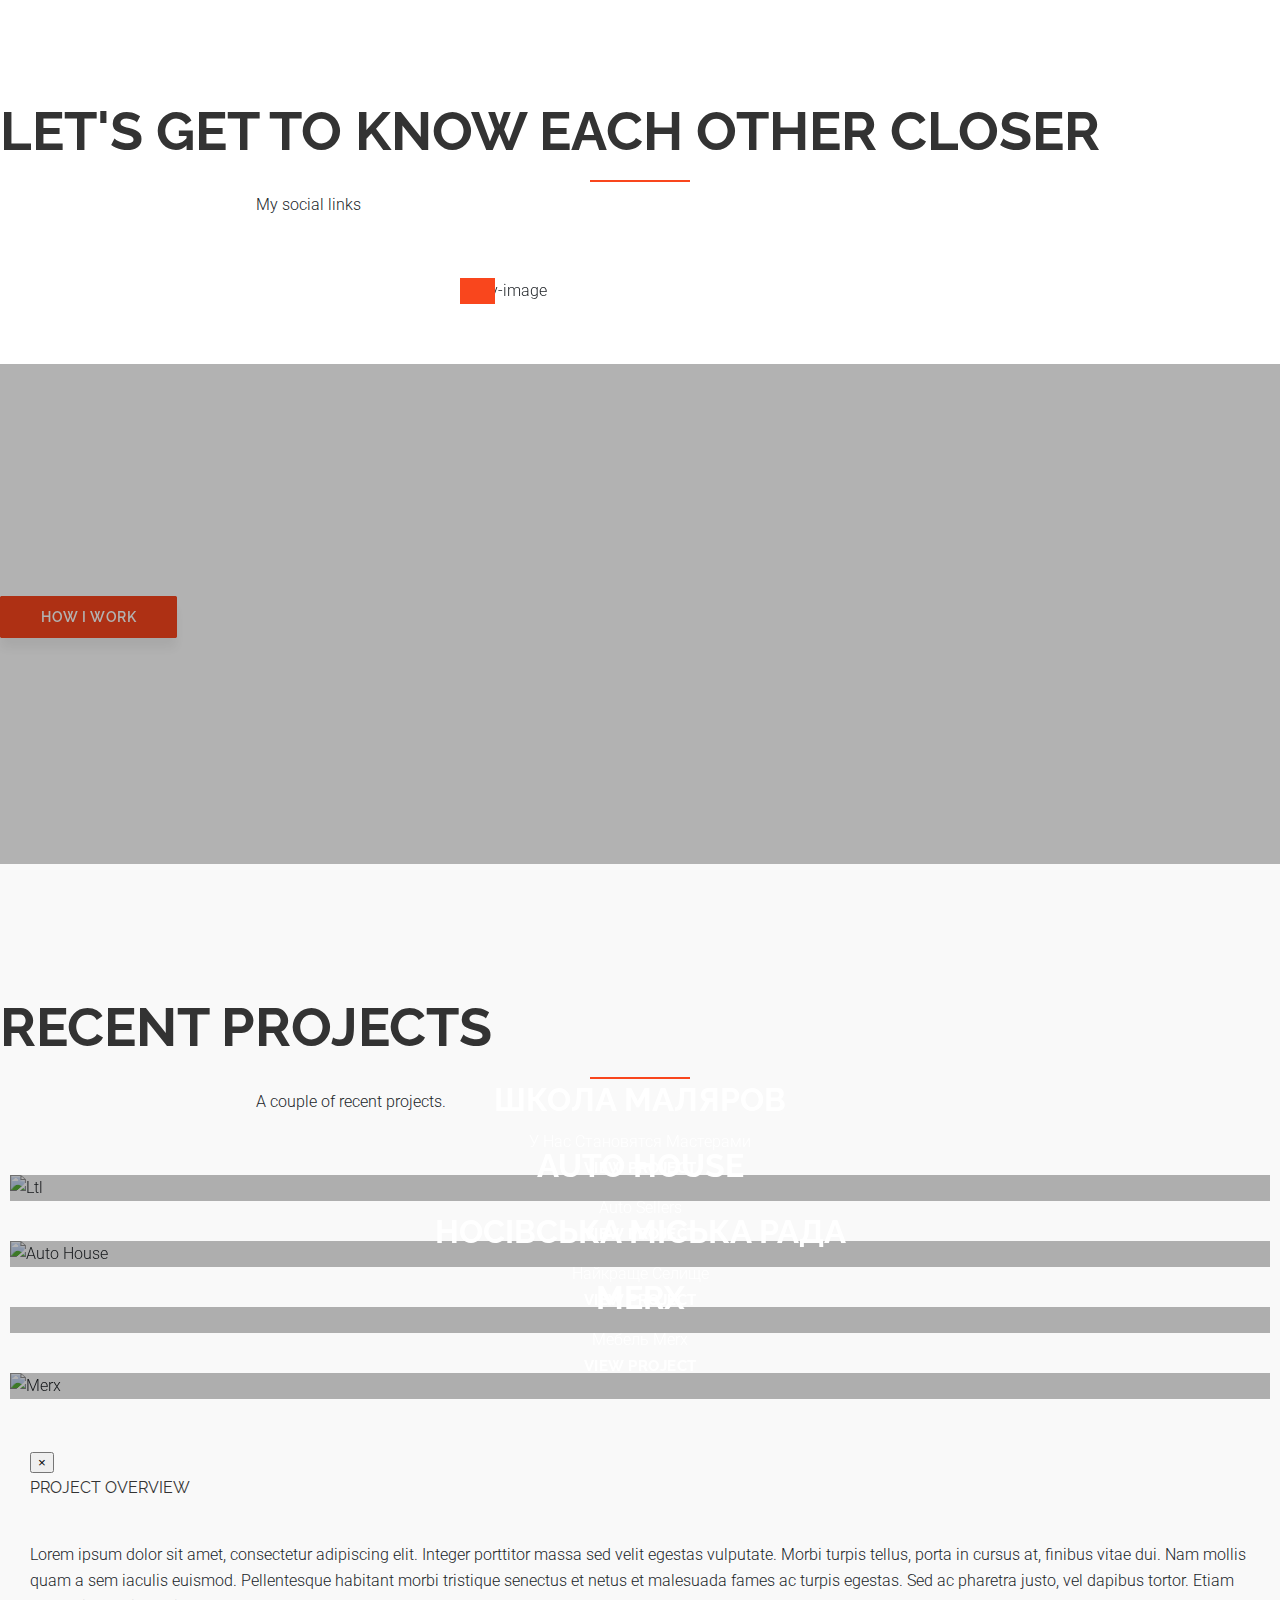
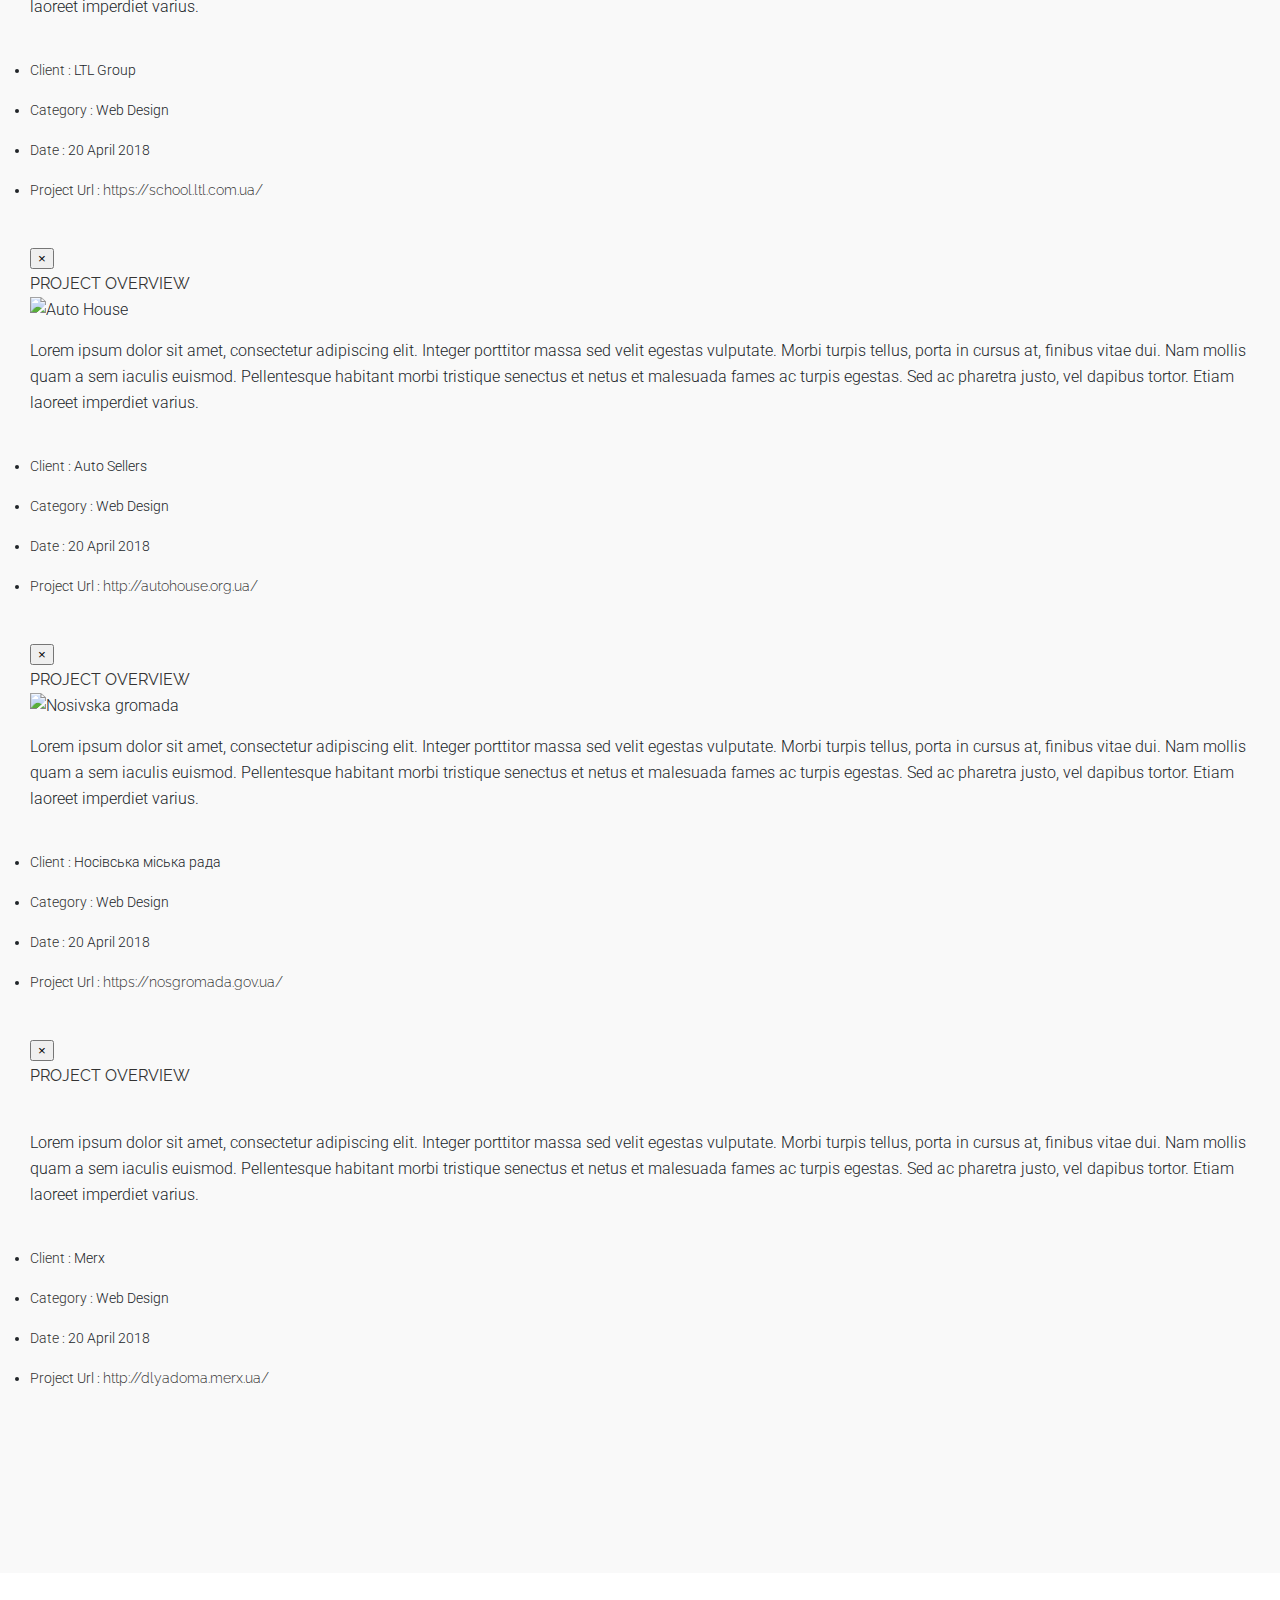
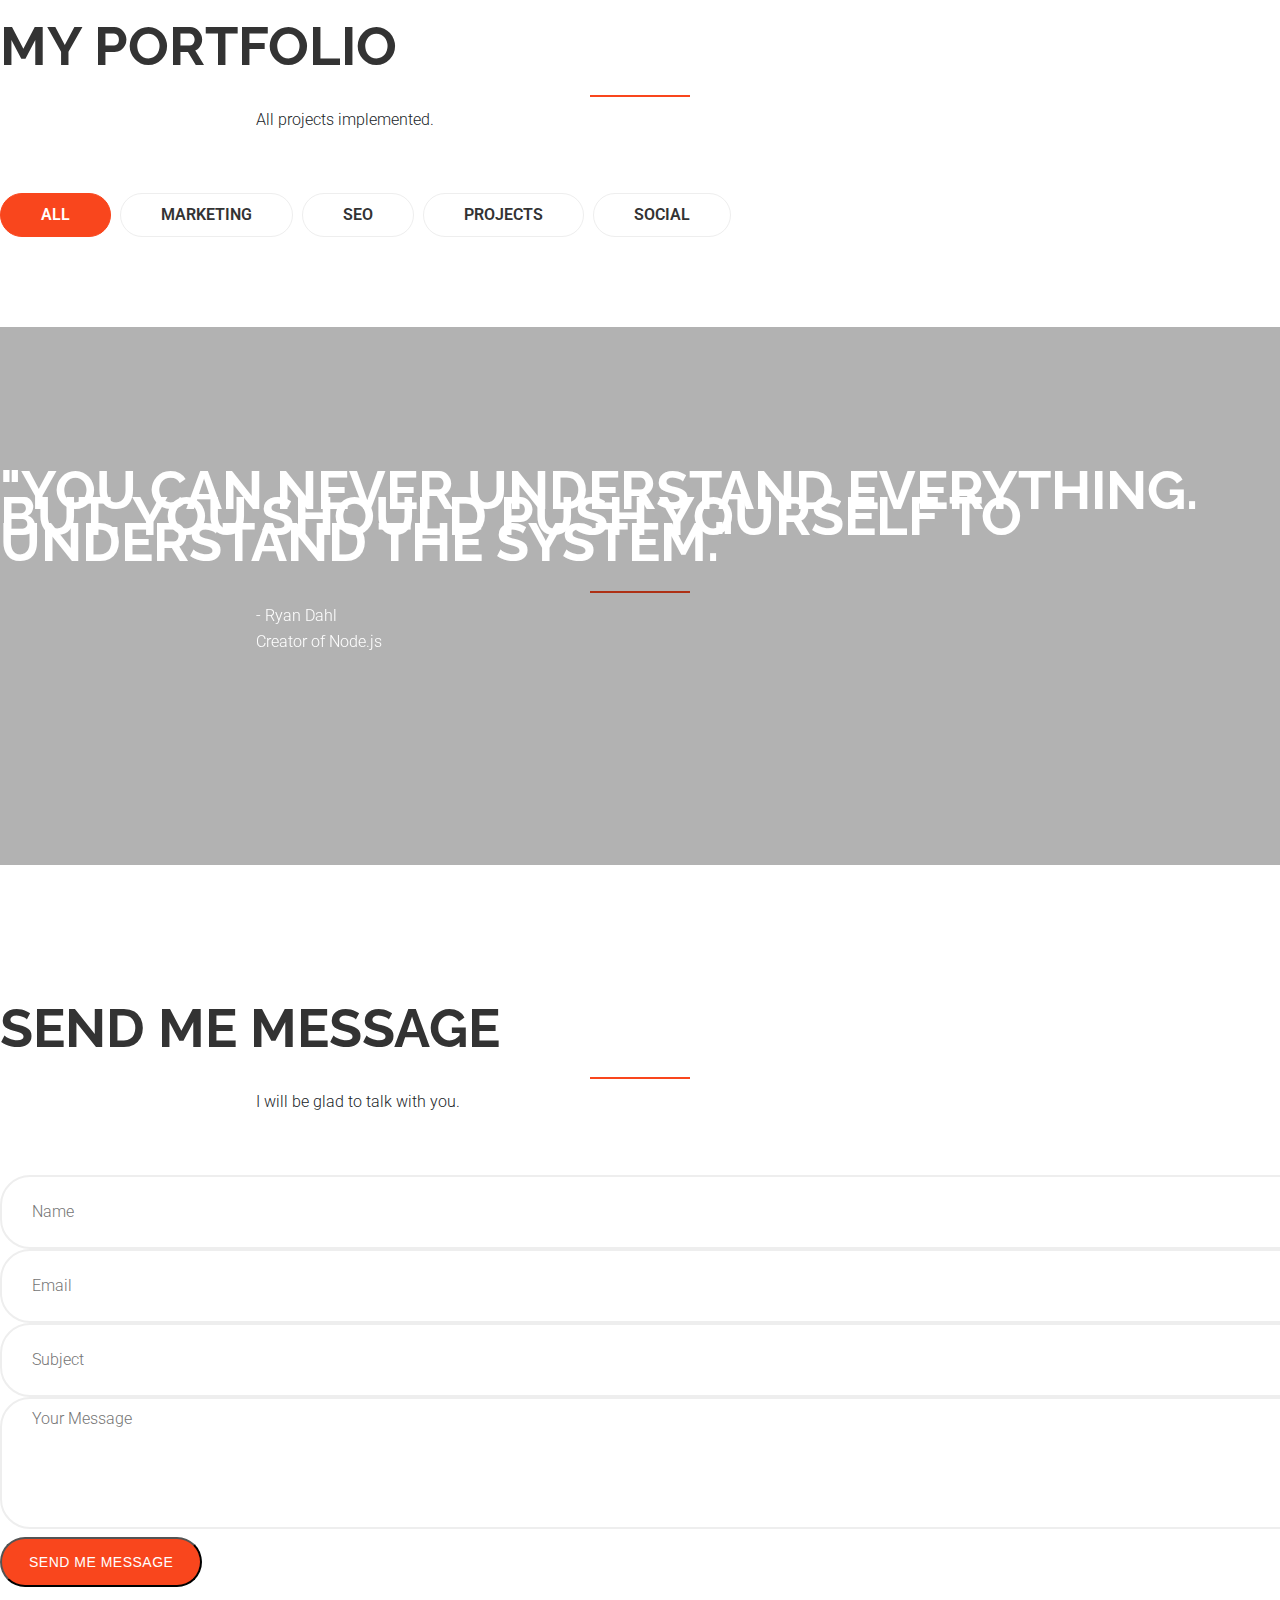
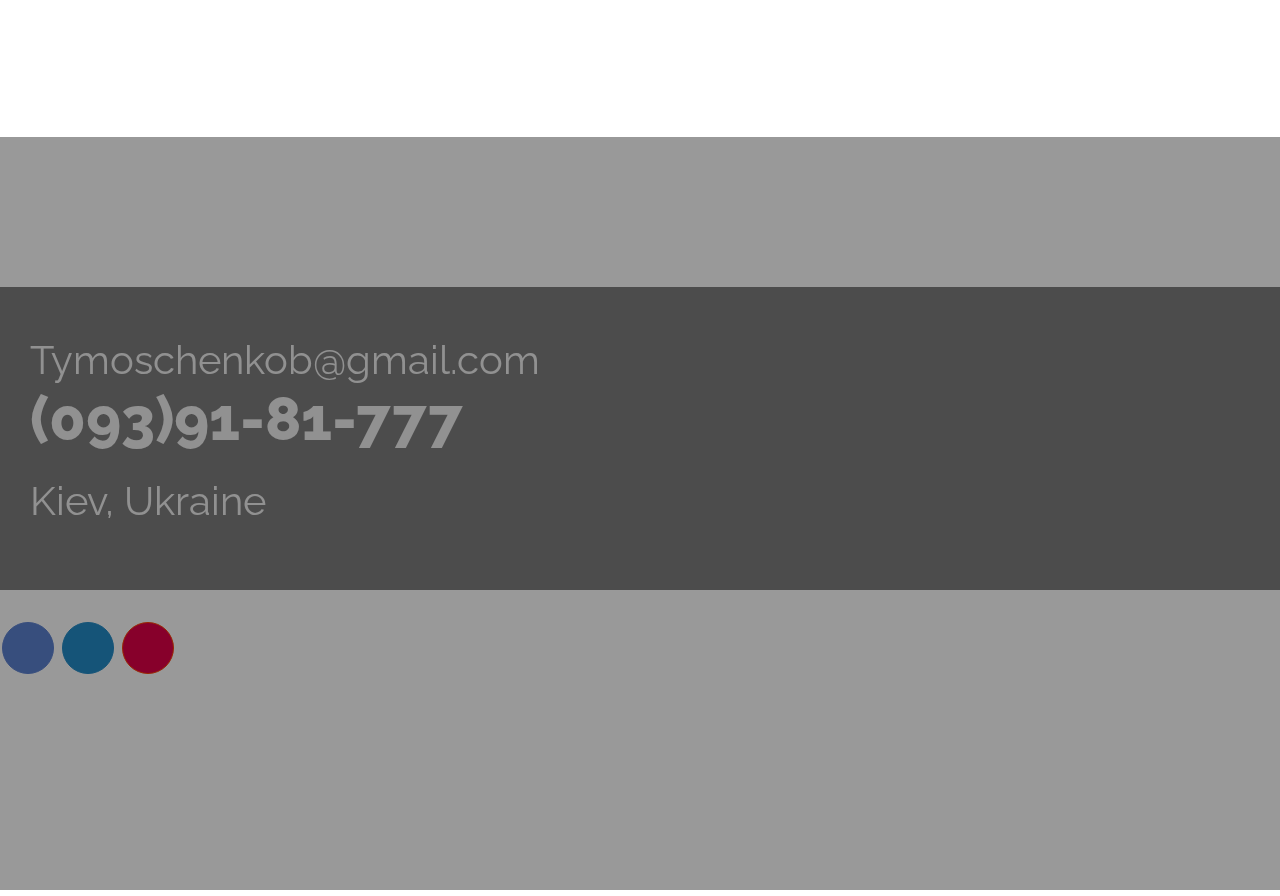
==== commit 5d230131: "Delete som functional" ====
--- a/index_video.html
+++ b/index_video.html
@@ -2,33 +2,20 @@
 <html lang="en">
 
 	<head>
-		<!-- Meta -->
 		<meta charset="utf-8">
 		<meta http-equiv="X-UA-Compatible" content="IE=edge">
 		<meta name="viewport" content="width=device-width, initial-scale=1, shrink-to-fit=no">
-		<!-- The above 3 meta tags *must* come first in the head; any other head content must come *after* these tags -->
-		<!-- SITE TITLE -->
 		<title>Portfolio Page</title>					
-		<!-- Latest Bootstrap min CSS -->
 		<link rel="stylesheet" href="assets/bootstrap/css/bootstrap.min.css">		
-		<!-- Google Font -->
 		<link href="https://fonts.googleapis.com/css?family=Roboto:400,100,100italic,300,300italic,400italic,500,500italic,700,700italic,900,900italic" rel="stylesheet" type="text/css">
 		<link href="https://fonts.googleapis.com/css?family=Raleway:400,100,200,300,600,500,700,800,900" rel="stylesheet" type="text/css">
-		<!-- Font Awesome CSS -->
 		<link rel="stylesheet" href="assets/fonts/font-awesome.min.css">
-		<!--- owl carousel Css-->
 		<link rel="stylesheet" href="assets/owlcarousel/css/owl.carousel.css">
 		<link rel="stylesheet" href="assets/owlcarousel/css/owl.theme.css">
-		<!-- MAGNIFIC CSS -->
 		<link rel="stylesheet" href="assets/css/magnific-popup.css">						
 		<!-- Style CSS -->
 		<link rel="stylesheet" href="assets/css/style.css">
 		<link rel="shortcut icon" href="./assets/img/favicon.ico" type="image/x-icon">	
-		<!-- CSS FOR COLOR SWITCHER -->
-		<link rel="stylesheet" href="assets/css/switcher/switcher.css"> 	
-		<link rel="stylesheet" href="assets/css/switcher/style1.css" id="colors">		
-		<!-- HTML5 shim and Respond.js IE8 support of HTML5 elements and media queries -->
-		<!-- WARNING: Respond.js doesn't work if you view the page via file:// -->
 		<!--[if lt IE 9]>
 		  <script src="https://oss.maxcdn.com/html5shiv/3.7.2/html5shiv.min.js"></script>
 		  <script src="https://oss.maxcdn.com/respond/1.4.2/respond.min.js"></script>
@@ -62,7 +49,6 @@
 						<ul class="nav navbar-nav navbar-right scrollable-menu">
 							<li><a class="page-scroll" href="#about">About</a></li>
 							<li><a class="page-scroll" href="#team">social</a></li>
-							<!-- <li><a class="page-scroll" href="#process">process</a></li> -->
 							<li><a class="page-scroll" href="#work">work</a></li>	
 							<li><a class="page-scroll" href="#motivation">motivation</a></li>							
 							<li><a class="page-scroll" href="#contact">Contact</a></li>
@@ -107,28 +93,28 @@
 						<div class="serviceBox">
 							<div class="service-icon"><i class="fa fa-html5"></i></div>
 							<h3 class="title">html 5</h3>
-							<p class="description">Lorem ipsum dolor sit amet, consectetur adipiscing elit. Sed sollicitudin pharetra tortor.</p>
+							<p class="description">HTML it's Cleaner Code</p>
 						</div>
 					</div><!-- END COL -->			
 					<div class="col-lg-3 col-sm-6 col-xs-12" data-aos="fade-up">
 						<div class="serviceBox">
 							<div class="service-icon"><i class="fa fa-css3"></i></div>
 							<h3 class="title">css 3</h3>
-							<p class="description">Lorem ipsum dolor sit amet, consectetur adipiscing elit. Sed sollicitudin pharetra tortor.</p>
+							<p class="description">Awesome CSS3 Features.</p>
 						</div>
 					</div><!-- END COL -->			
 					<div class="col-lg-3 col-sm-6 col-xs-12" data-aos="fade-up">
 						<div class="serviceBox">
 							<div class="service-icon"><i class="fa fa-code"></i></div>
 							<h3 class="title">Some frameworks</h3>
-							<p class="description">Lorem ipsum dolor sit amet, consectetur adipiscing elit. Sed sollicitudin pharetra tortor.</p>
+							<p class="description">Bootstrap, jQuery, React, CMS.</p>
 						</div>
 					</div><!-- END COL -->			
 					<div class="col-lg-3 col-sm-6 col-xs-12" data-aos="fade-up">
 						<div class="serviceBox">
 							<div class="service-icon"><i class="fa fa-file"></i></div>
 							<h3 class="title">File structure</h3>
-							<p class="description">Lorem ipsum dolor sit amet, consectetur adipiscing elit. Sed sollicitudin pharetra tortor.</p>
+							<p class="description">BEM, SASS, WebPuck.</p>
 						</div>
 					</div><!-- END COL -->				
 				</div><!-- END ROW -->
@@ -541,8 +527,6 @@
 			<script src="assets/js/scrolltopcontrol.js"></script>									
 		<!-- ripples js -->	
 			<script src="assets/js/ripples-min.js"></script>
-		<!-- switcher js -->
-			<script src="assets/js/switcher.js"></script>			
 		<!-- scripts js -->
 			<script src="assets/js/scripts.js"></script>
     </body>
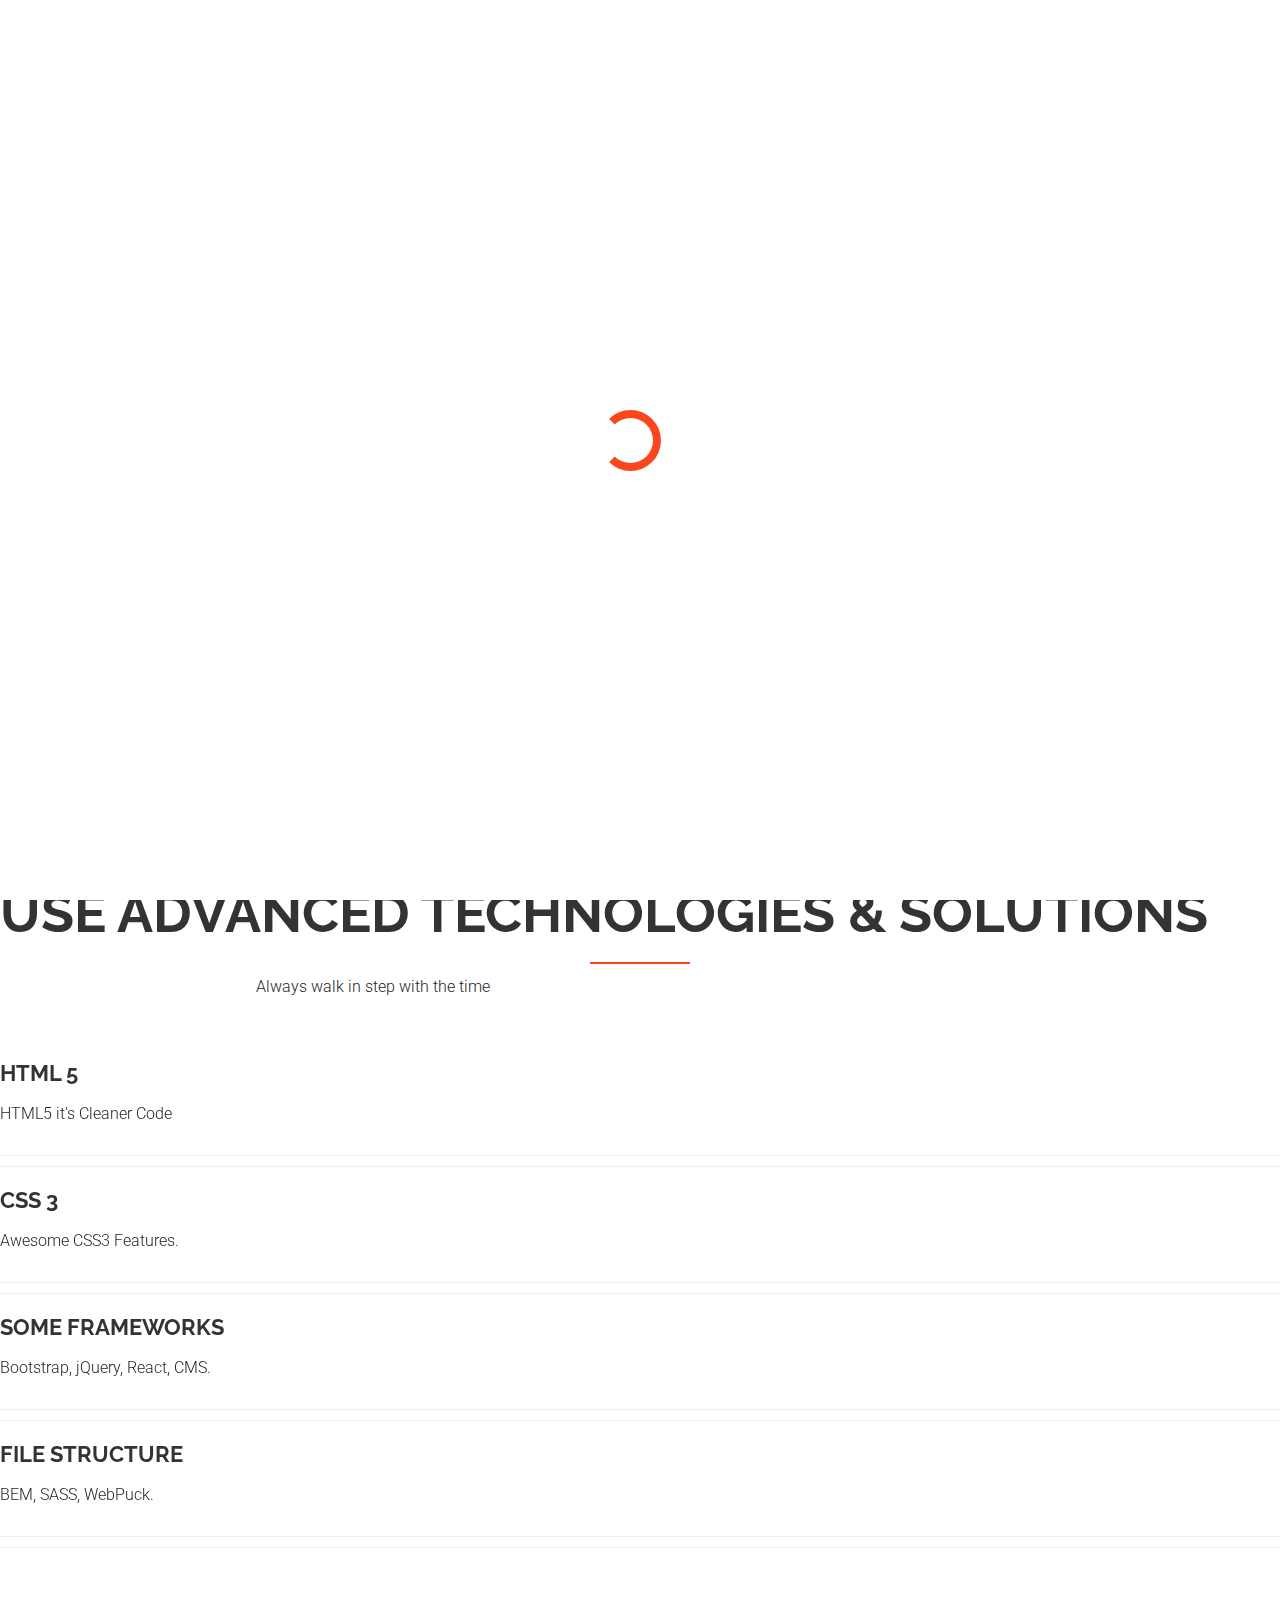
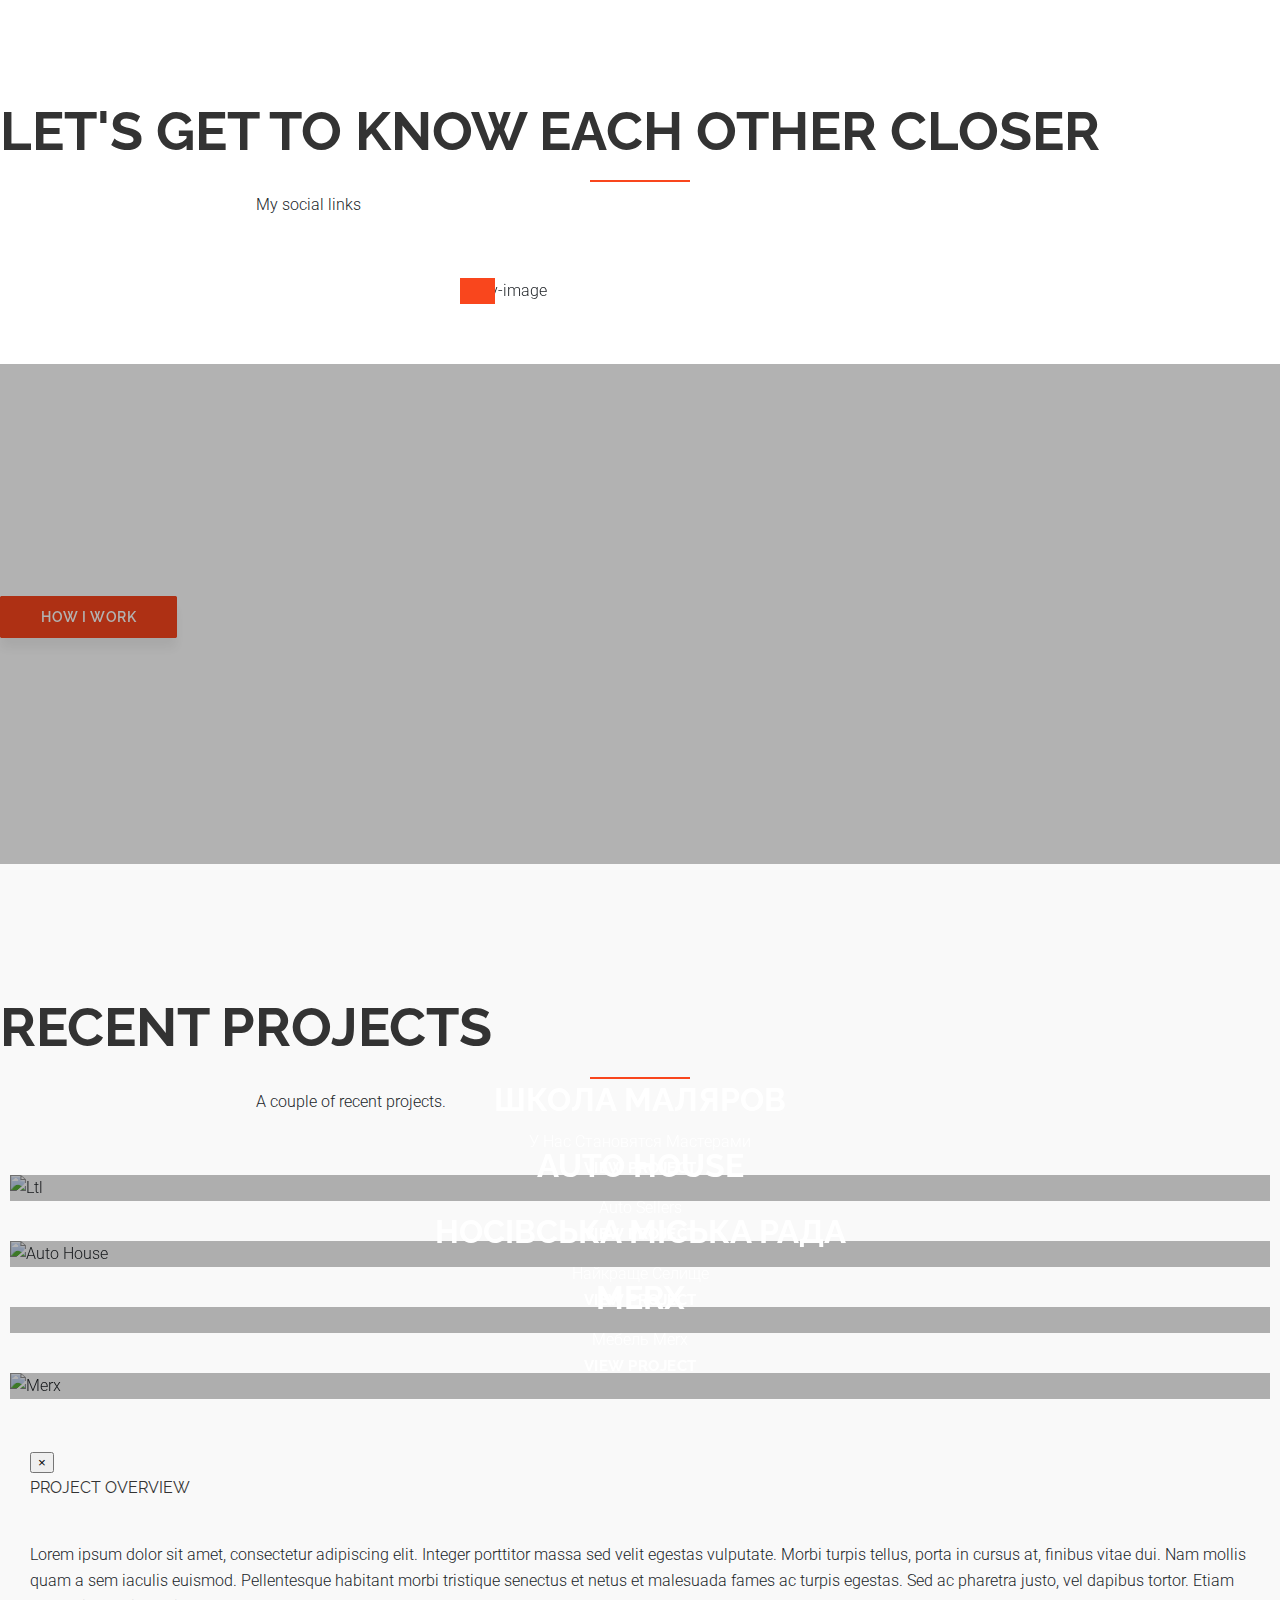
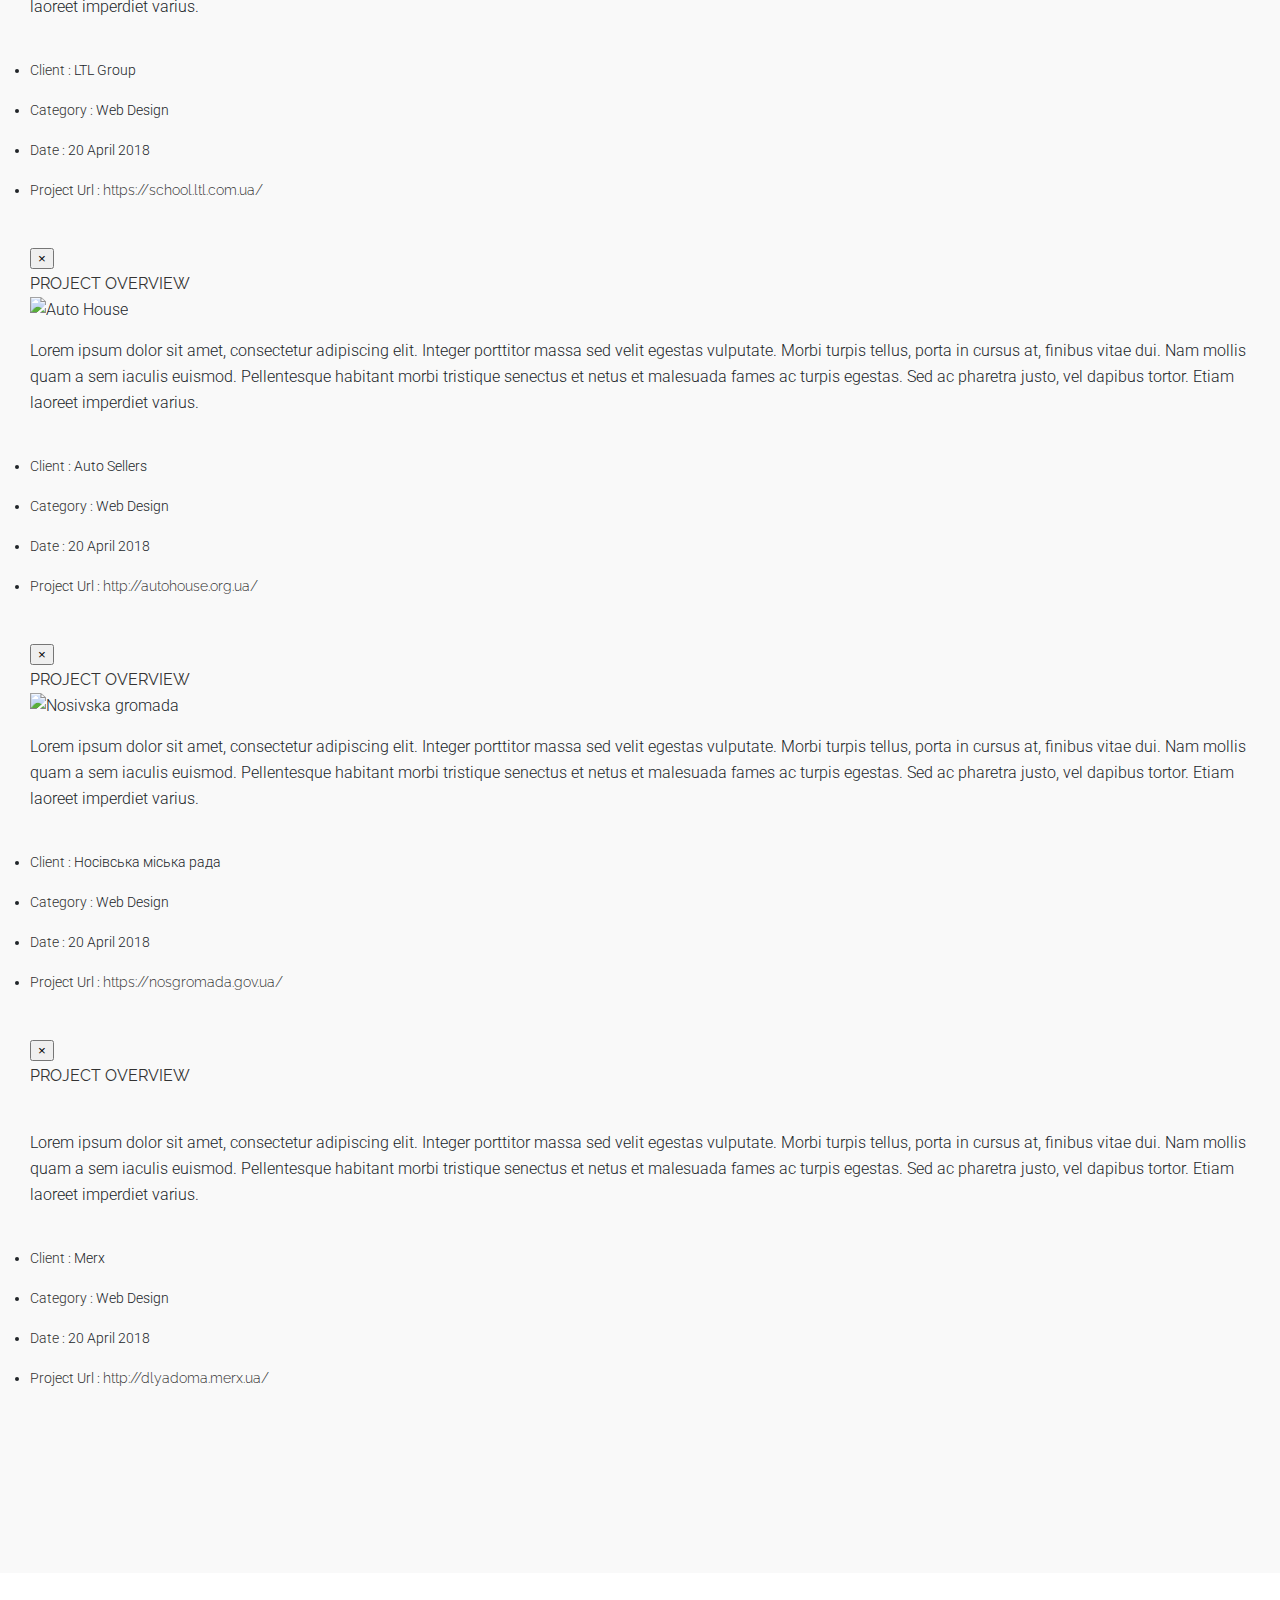
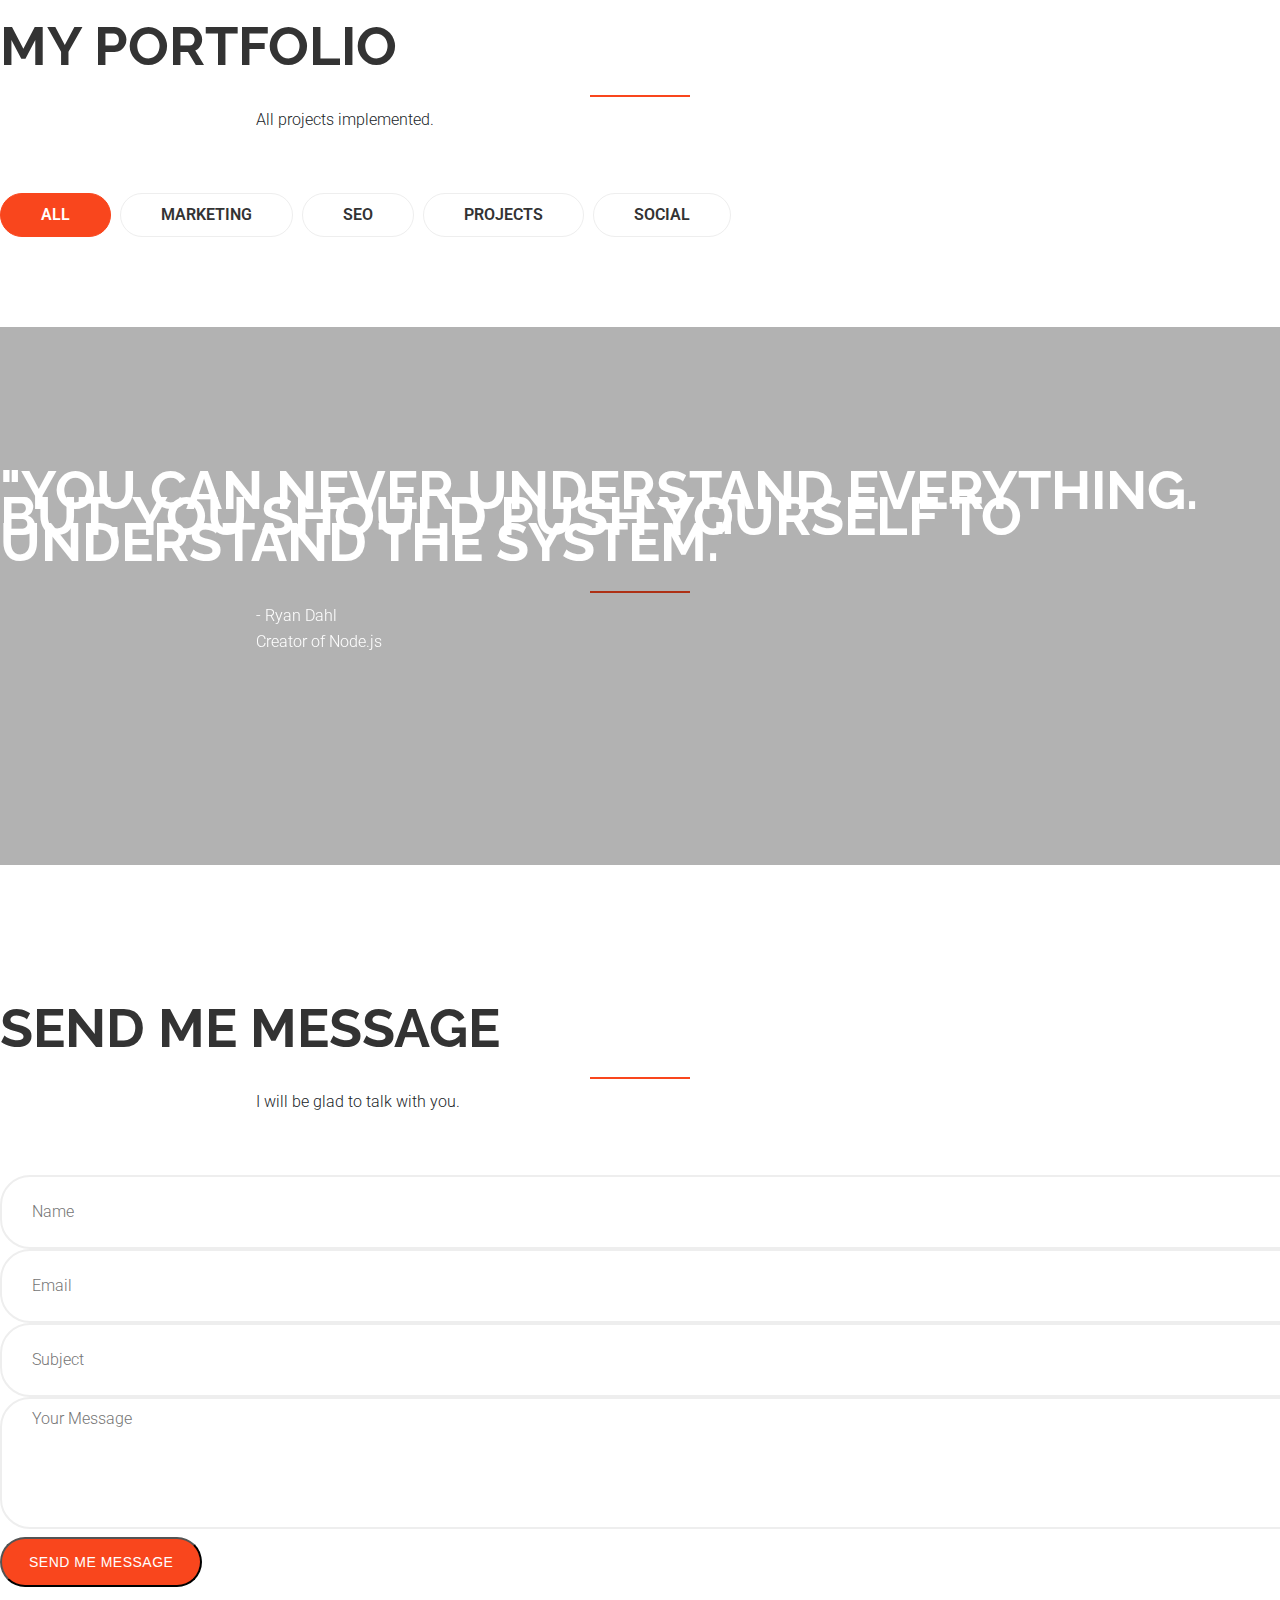
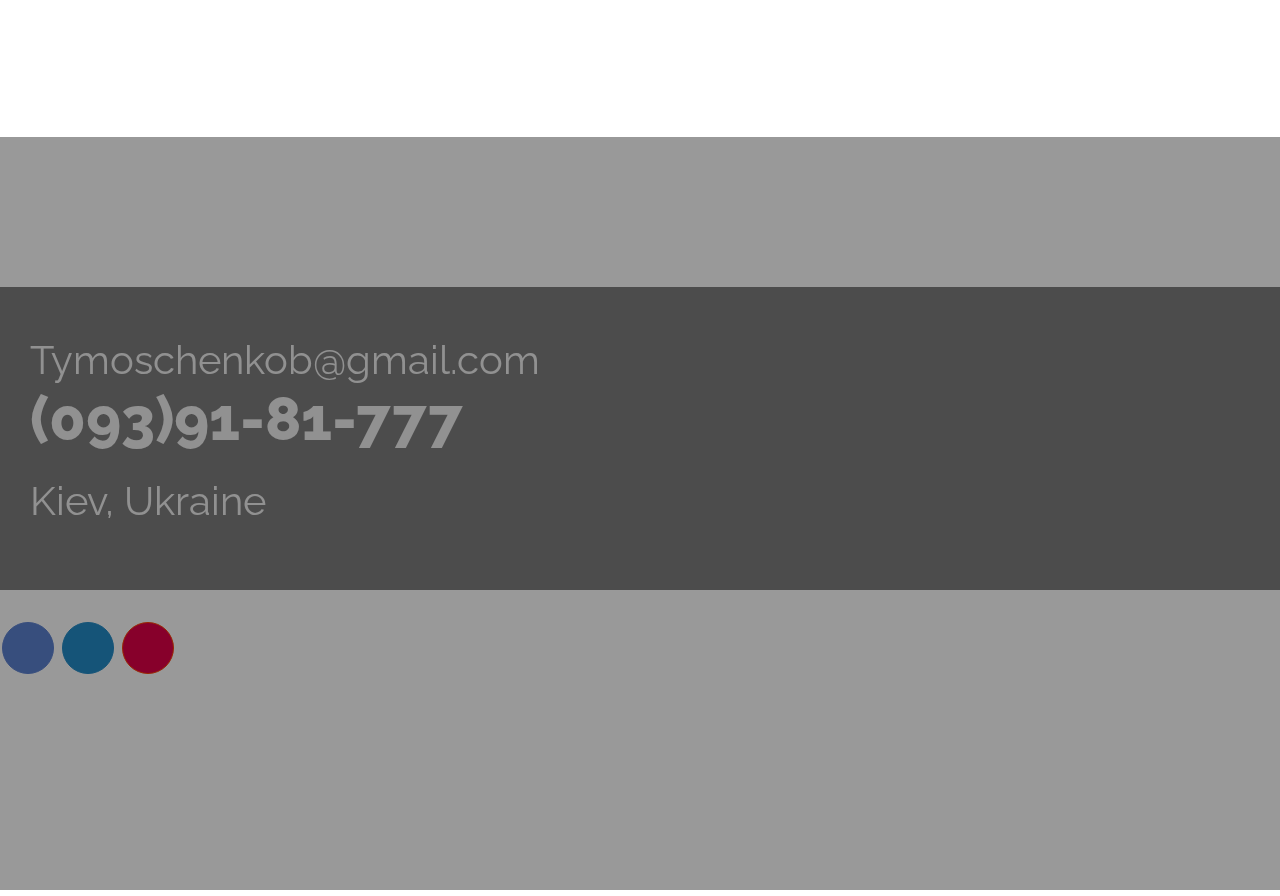
==== commit 9e7280c8: "Corrected text" ====
--- a/index_video.html
+++ b/index_video.html
@@ -93,7 +93,7 @@
 						<div class="serviceBox">
 							<div class="service-icon"><i class="fa fa-html5"></i></div>
 							<h3 class="title">html 5</h3>
-							<p class="description">HTML it's Cleaner Code</p>
+							<p class="description">HTML5 it's Cleaner Code</p>
 						</div>
 					</div><!-- END COL -->			
 					<div class="col-lg-3 col-sm-6 col-xs-12" data-aos="fade-up">
